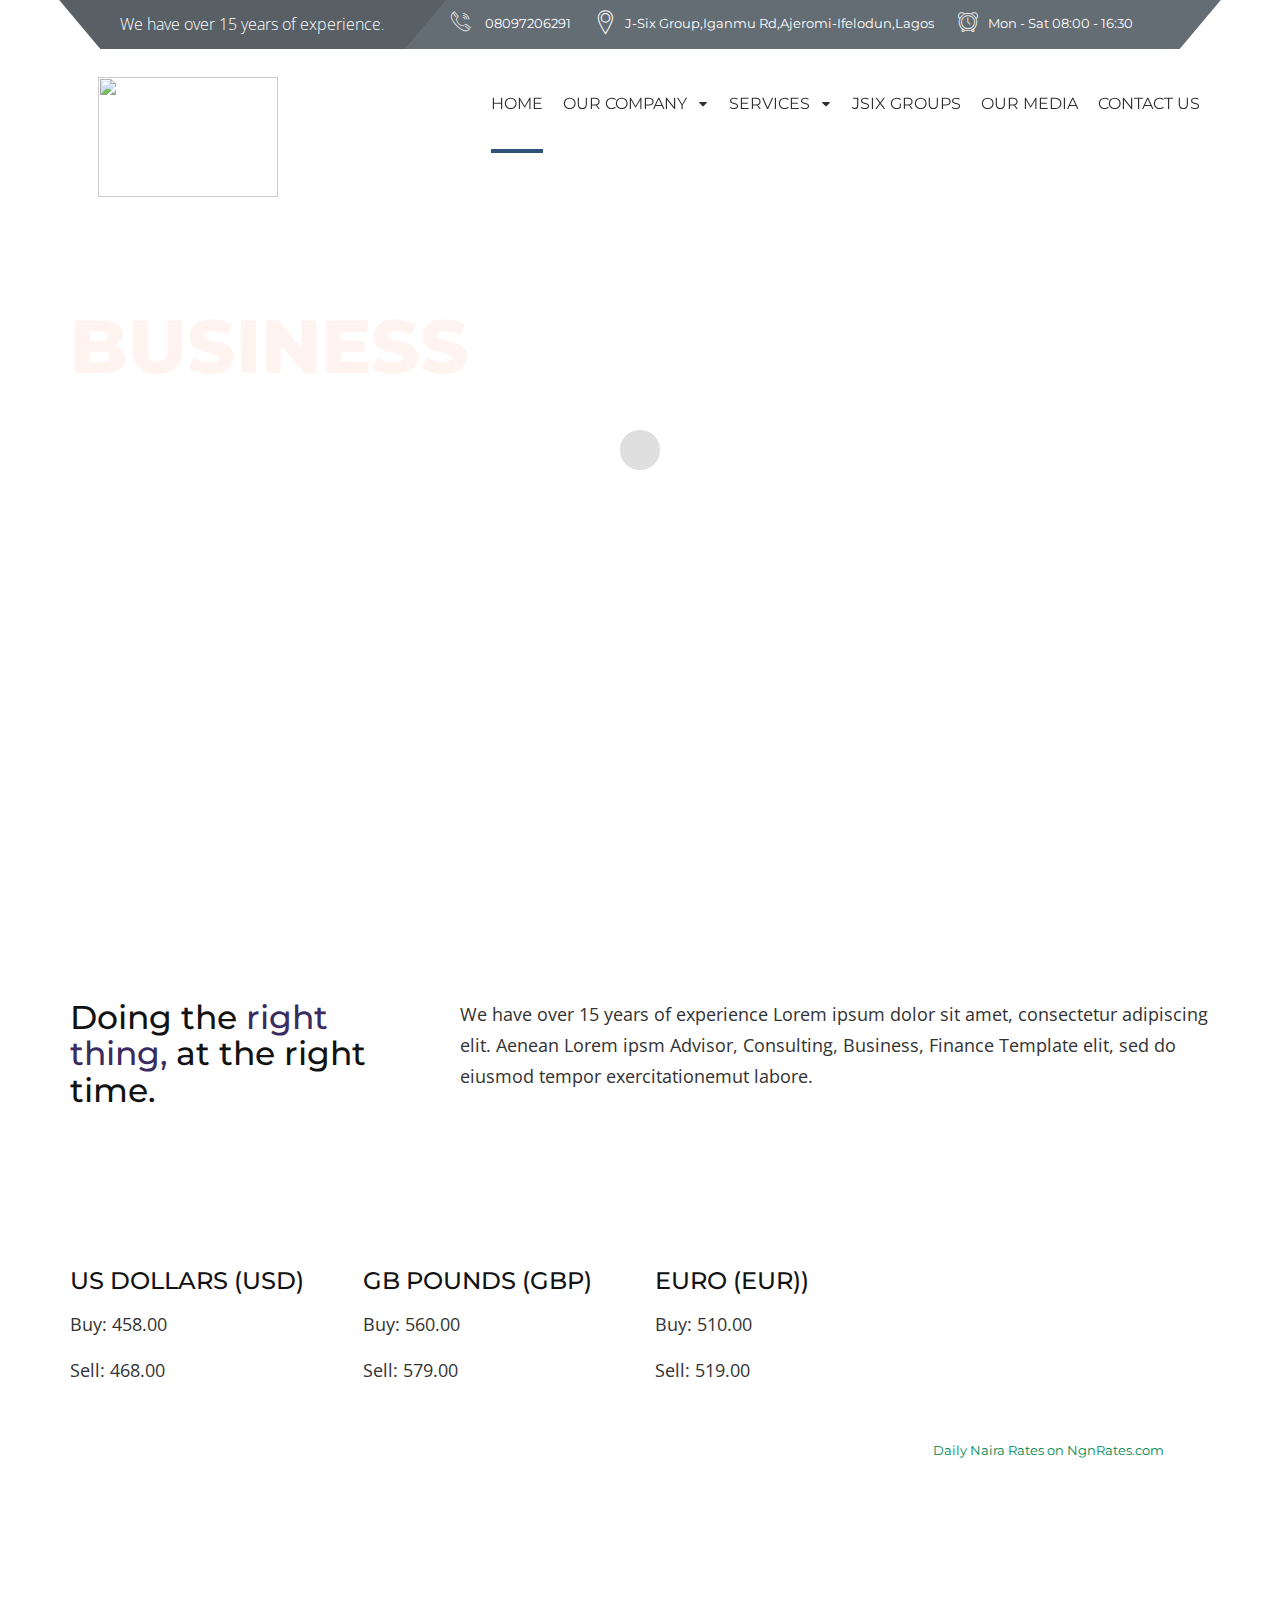
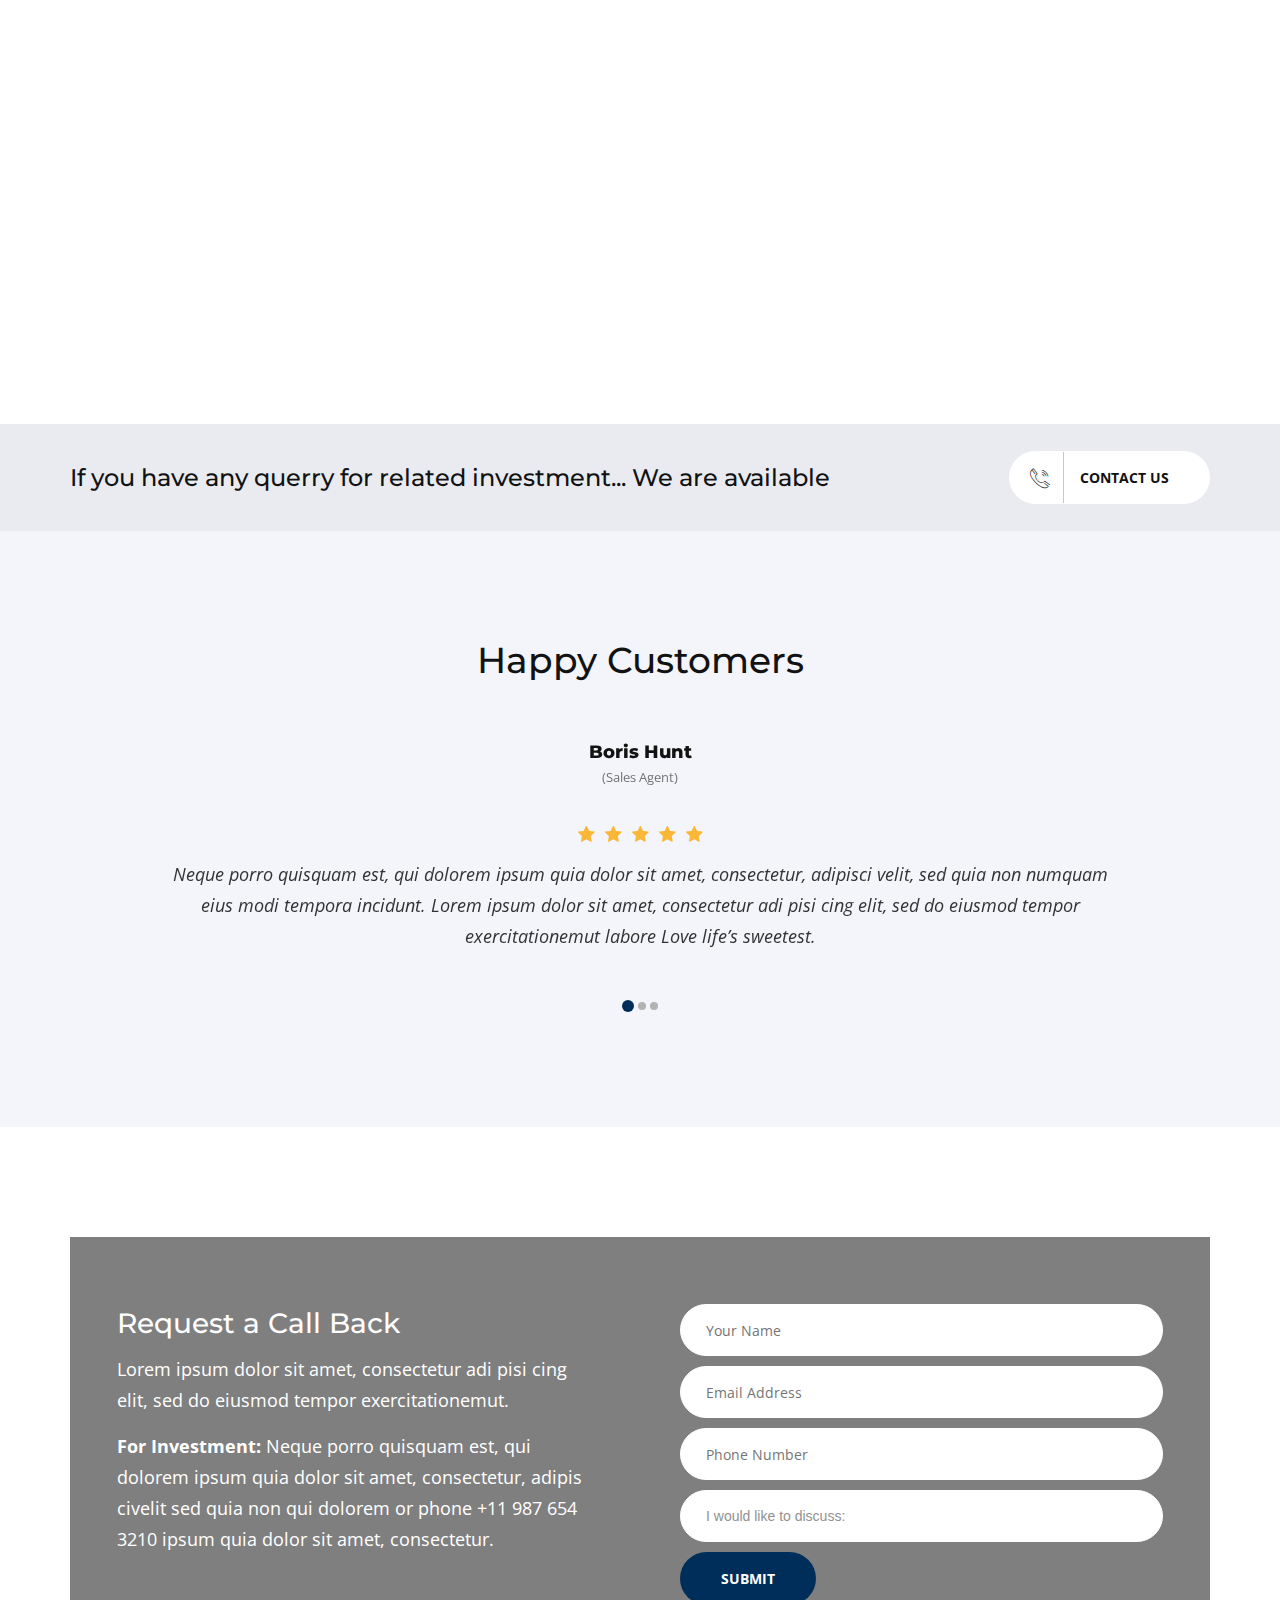
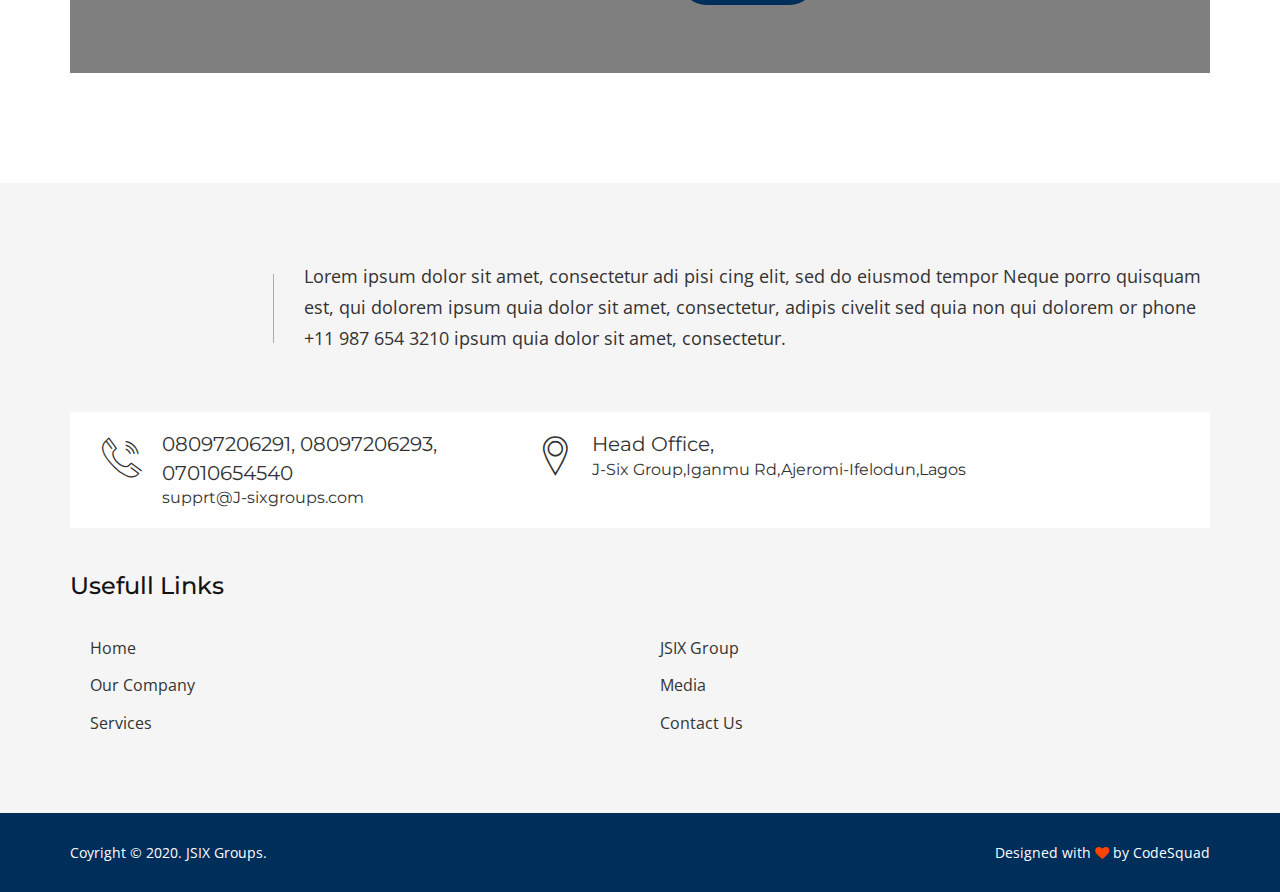
==== index3.html @ 505d0dd5 "Add files via upload" ====
<!DOCTYPE html>
<html lang="en" class="no-js">
  <head>

    <base href="" />

	<!-- Basic Page Needs
     ================================================== -->
	 <meta charset="utf-8">
	 <meta http-equiv="Content-Type" content="text/html; charset=utf-8">
     <title>Advisor</title>
     <meta name="description" content="">
     <meta name="keywords" content="">
     <meta name="author" content="">

	 
	 <!-- Mobile Specific Metas
     ================================================== -->
     <meta name="viewport" content="width=device-width, user-scalable=no, initial-scale=1.0, minimum-scale=1.0, maximum-scale=1.0">
     <meta name="format-detection" content="telephone=no">
	 
     
     <!-- Favicons
     ================================================== -->
     <link rel="icon" type="image/png" href="images/favicon.png">
     
	 
     <!-- Fonts
     ================================================== -->
     <link href='https://fonts.googleapis.com/css?family=Montserrat:400,700%7COpen+Sans:400,300,600,700' rel='stylesheet' type='text/css'>
     
    <!-- CSS
     ================================================== -->
	
	<!-- bootstrap -->
	<link rel="stylesheet" href="css/bootstrap.css">

	<!-- advisor -->
	<link rel="stylesheet" href="css/advisor.css">

	<!-- plugins -->
	<link rel="stylesheet" href="css/plugins.css">	

	<!-- advisor color -->
	<link rel="stylesheet" href="css/color-dark-blue.css">

	<!-- revolution slider -->
	<link rel="stylesheet" href="css/settings.css">
	
	<!-- responsive -->
	<link rel="stylesheet" href="css/responsive.css">

    
    
    <!-- HTML5 Shim and Respond.js IE8 support of HTML5 elements and media queries -->
    <!-- WARNING: Respond.js doesn't work if you view the page via file:// -->
    <!--[if lt IE 9]>
      <script src="https://oss.maxcdn.com/html5shiv/3.7.2/html5shiv.min.js"></script>
      <script src="https://oss.maxcdn.com/respond/1.4.2/respond.min.js"></script>
    <![endif]-->
	
	<!-- HEADER SCRIPTS
    
    ================================================== -->
	<script src="js/modernizr.js"></script>
	
	
</head>
    <body class="fixed-header">
	    	
			
			
			
			<!-- LOADER -->
			<div id="loader" class="loader">
				<div class="spinner">
				  <div class="double-bounce1"></div>
				  <div class="double-bounce2"></div>
				</div>
			</div>
			
			
			
			
            <!-- HERDER -->
            <header id="header">
            	
				<div class="container">
						
					<!-- TOP BAR -->
					<div class="top-bar clearfix">
						<p>We have over 15 years of experience.</p>
						<ul>
							<li><i class="icon-telephone114"></i> 08097206291</li>
							<li><i class="icon-icons74"></i> J-Six Group,Iganmu Rd,Ajeromi-Ifelodun,Lagos</li>
							<li><i class="icon-icons20"></i> Mon - Sat 08:00 - 16:30</li>
						</ul>
					</div>
					<!-- / TOP BAR -->
					
					<!-- HEADER INNER -->
					<div class="header clearfix">
						
						<a href="index.html" class="logo"><img src="images/mylogo.jpg" alt="" height="120" width="180"></a>
						
						<button type="button" class="navbar-toggle collapsed" data-toggle="collapse" data-target="#primary-nav" aria-expanded="false">
							<span class="sr-only">Toggle navigation</span>
							<span class="icon-bar"></span>
							<span class="icon-bar"></span>
							<span class="icon-bar"></span>
						</button>
						
						<!-- <div class="search-btn">
							<a href="javascript:void(0);" class="search-trigger"><i class="icon-icons185"></i></a>
						</div> -->
						
						<div class="search-container">
							<i class="fa fa-times header-search-close"></i>
							<div class="search-overlay"></div>
							<div class="search">
								<form>
									<label>Search:</label>
									<input type="text" placeholder="">
									<button><i class="fa fa-search"></i></button>
								</form>
							</div>
						</div>
						
						<nav class="main-nav navbar-collapse collapse" id="primary-nav">
							<ul class="nav nav-pills">
								<li class="active"><a href="#.">Home </a></li>
								<li class="dropdown"><a href="#.">Our Company <i class="fa fa-caret-down"></i></a>
									<ul class="dropdown-menu">
										<li><a href="services.html">Company Profile</a></li>
										<li><a href="management.html">Our Management</a></li>
										<li><a href="services.html">Board of Directors</a></li>
									</ul>
								</li>
								<li class="dropdown"><a href="#.">Services <i class="fa fa-caret-down"></i></a>
									<ul class="dropdown-menu">
										<li><a href="services.html">Financial Planning</a></li>
										<li><a href="services.html">Forex Brokerage</a></li>
										<li><a href="services.html">Rates Alert</a></li>
										<li><a href="services.html">Investment Trusts</a></li>
										<li class="dropdown-submenu"><a href="#.">Cash Delivery <!--<i class="fa fa-caret-right"></i>--></a>
											<!-- <ul class="dropdown-menu">
												<li><a href="services.html">Financial Planning</a></li>
												<li><a href="services.html">Bonds</a></li>
												<li><a href="services.html">Commodities</a></li>
											</ul> -->
										</li>
										<!-- <li><a href="services.html">Retirement</a></li> -->
										<li><a href="services.html">Trades</a></li>
									</ul>
								</li>
								<!-- <li><a href="cases.html">JSIX GROUPS</a></li> -->
								<li><a href="#.">JSIX GROUPS</a></li>
								<li><a href="shop.html">OUR MEDIA</a></li>
								<li class="dropdown"><a href="#.">Contact Us <!--<i class="fa fa-caret-down"></i>--></a>
									<!-- <ul class="dropdown-menu">
										<li><a href="contact-us.html">Contact Us One</a></li>
										<li><a href="contact-us2.html">Contact Us Two</a></li>
									</ul> -->
								</li>
							</ul>
						</nav>
						
					</div><!-- / HEADER INNER -->
					
                </div><!-- / CONTAINER -->
				
            </header><!-- / HERDER -->
            
            
            
            <!-- MAIN BANNER -->
            <section class="main-banner margin-0">
            
	            <div class="tp-banner-container arrows-round">
					<div class="tp-banner" >
                    <ul>
						
						
						<li data-transition="fade" data-slotamount="7" data-masterspeed="500" data-thumb="images/main-banner/3/1.jpg"  data-saveperformance="on"  data-title="">
                            
                            <!-- MAIN IMAGE -->
                            <img src="images/main-banner/3/6.jpg"  alt="" data-lazyload="images/main-banner/3/6.jpg" data-bgposition="center top" data-bgfit="cover" data-bgrepeat="no-repeat">
                    
                            
							<!-- LAYER NR. 1 -->
                            <div class="tp-caption banner-sub-heading color-white lft rs-parallaxlevel-0"
                                data-x="0"
                                data-y="315" 
                                data-customout="x:0;y:0;z:0;rotationX:0;rotationY:0;rotationZ:0;scaleX:0.75;scaleY:0.75;skewX:0;skewY:0;opacity:0;transformPerspective:600;transformOrigin:50% 50%;"
                                data-speed="700"
                                data-start="700"
                                data-easing="Power3.easeInOut"
                                data-elementdelay="0.1"
                                data-endelementdelay="0.1"
                                style="z-index: 2;">Thought Leadership
                            </div>
							
							<!-- LAYER NR. 2 -->
                            <div class="tp-caption banner-heading-2 color-white lft rs-parallaxlevel-0"
                                data-x="0"
                                data-y="345" 
                                data-customout="x:0;y:0;z:0;rotationX:0;rotationY:0;rotationZ:0;scaleX:0.75;scaleY:0.75;skewX:0;skewY:0;opacity:0;transformPerspective:600;transformOrigin:50% 50%;"
                                data-speed="700"
                                data-start="500"
                                data-easing="Power3.easeInOut"
                                data-elementdelay="0.1"
                                data-endelementdelay="0.1"
                                style="z-index: 2;">Grow your
                            </div>
							
							<!-- LAYER NR. 3 -->
                            <div class="tp-caption banner-heading-2 lft rs-parallaxlevel-0"
                                data-x="0"
                                data-y="415" 
                                data-customout="x:0;y:0;z:0;rotationX:0;rotationY:0;rotationZ:0;scaleX:0.75;scaleY:0.75;skewX:0;skewY:0;opacity:0;transformPerspective:600;transformOrigin:50% 50%;"
                                data-speed="700"
                                data-start="500"
                                data-easing="Power3.easeInOut"
                                data-elementdelay="0.1"
                                data-endelementdelay="0.1"
                                style="z-index: 2;"><span class="color-default">Business</span>
                            </div>
                    
                            <!-- LAYER NR. 4 -->
                            <div class="tp-caption lft banner-text color-white rs-parallaxlevel-0"
                                data-x="0"
                                data-y="520" 
                                data-customout="x:0;y:0;z:0;rotationX:0;rotationY:0;rotationZ:0;scaleX:0.75;scaleY:0.75;skewX:0;skewY:0;opacity:0;transformPerspective:600;transformOrigin:50% 50%;"
                                data-speed="700"
                                data-start="1000"
                                data-easing="Power3.easeInOut"
                                data-elementdelay="0.1"
                                data-endelementdelay="0.1"
                                style="z-index: 3;">Finding your next Financial Advisor is as easy as counting from one to five.
                            </div>
                    
                            <!-- LAYER NR. 5 -->
                            <div class="tp-caption banner-btn colored lft banner-btn rs-parallaxlevel-0"
                                data-x="0"
                                data-y="570" 
                                data-customout="x:0;y:0;z:0;rotationX:0;rotationY:0;rotationZ:0;scaleX:0.75;scaleY:0.75;skewX:0;skewY:0;opacity:0;transformPerspective:600;transformOrigin:50% 50%;"
                                data-speed="700"
                                data-start="1500"
                                data-easing="Power3.easeInOut"
                                data-elementdelay="0.1"
                                data-endelementdelay="0.1"
                                style="z-index: 4;"><a href="#.">read more</a>
                            </div>
							
							<!-- LAYER NR. 6 -->
                            <div class="tp-caption banner-btn lft banner-btn rs-parallaxlevel-0"
                                data-x="180"
                                data-y="570" 
                                data-customout="x:0;y:0;z:0;rotationX:0;rotationY:0;rotationZ:0;scaleX:0.75;scaleY:0.75;skewX:0;skewY:0;opacity:0;transformPerspective:600;transformOrigin:50% 50%;"
                                data-speed="700"
                                data-start="1500"
                                data-easing="Power3.easeInOut"
                                data-elementdelay="0.1"
                                data-endelementdelay="0.1"
                                style="z-index: 4;"><a href="#.">Contact Us</a>
                            </div>
                            
                        </li>
						
						
						
						<li data-transition="fade" data-slotamount="7" data-masterspeed="500" data-thumb="images/main-banner/3/2.jpg"  data-saveperformance="on"  data-title="">
                            
                            <!-- MAIN IMAGE -->
                            <img src="images/main-banner/3/11.jpg"  alt="" data-lazyload="images/main-banner/3/11.jpg" data-bgposition="center top" data-bgfit="cover" data-bgrepeat="no-repeat">
                    
                            
							<!-- LAYER NR. 1 -->
                            <div class="tp-caption banner-sub-heading color-white lft rs-parallaxlevel-0"
                                data-x="0"
                                data-y="315" 
                                data-customout="x:0;y:0;z:0;rotationX:0;rotationY:0;rotationZ:0;scaleX:0.75;scaleY:0.75;skewX:0;skewY:0;opacity:0;transformPerspective:600;transformOrigin:50% 50%;"
                                data-speed="700"
                                data-start="700"
                                data-easing="Power3.easeInOut"
                                data-elementdelay="0.1"
                                data-endelementdelay="0.1"
                                style="z-index: 2;">Great Experience
                            </div>
							
							<!-- LAYER NR. 2 -->
                            <div class="tp-caption banner-heading-2 color-white lft rs-parallaxlevel-0"
                                data-x="0"
                                data-y="345" 
                                data-customout="x:0;y:0;z:0;rotationX:0;rotationY:0;rotationZ:0;scaleX:0.75;scaleY:0.75;skewX:0;skewY:0;opacity:0;transformPerspective:600;transformOrigin:50% 50%;"
                                data-speed="700"
                                data-start="500"
                                data-easing="Power3.easeInOut"
                                data-elementdelay="0.1"
                                data-endelementdelay="0.1"
                                style="z-index: 2;">thought
                            </div>
							
							<!-- LAYER NR. 3 -->
                            <div class="tp-caption banner-heading-2 lft rs-parallaxlevel-0"
                                data-x="0"
                                data-y="415" 
                                data-customout="x:0;y:0;z:0;rotationX:0;rotationY:0;rotationZ:0;scaleX:0.75;scaleY:0.75;skewX:0;skewY:0;opacity:0;transformPerspective:600;transformOrigin:50% 50%;"
                                data-speed="700"
                                data-start="500"
                                data-easing="Power3.easeInOut"
                                data-elementdelay="0.1"
                                data-endelementdelay="0.1"
                                style="z-index: 2;"><span class="color-default">leadership</span>
                            </div>
                    
                            <!-- LAYER NR. 4 -->
                            <div class="tp-caption lft banner-text color-white rs-parallaxlevel-0"
                                data-x="0"
                                data-y="520" 
                                data-customout="x:0;y:0;z:0;rotationX:0;rotationY:0;rotationZ:0;scaleX:0.75;scaleY:0.75;skewX:0;skewY:0;opacity:0;transformPerspective:600;transformOrigin:50% 50%;"
                                data-speed="700"
                                data-start="1000"
                                data-easing="Power3.easeInOut"
                                data-elementdelay="0.1"
                                data-endelementdelay="0.1"
                                style="z-index: 3;">Finding your next Financial Advisor is as easy as counting from one to five.
                            </div>
                    
                            <!-- LAYER NR. 5 -->
                            <div class="tp-caption banner-btn colored lft banner-btn rs-parallaxlevel-0"
                                data-x="0"
                                data-y="570" 
                                data-customout="x:0;y:0;z:0;rotationX:0;rotationY:0;rotationZ:0;scaleX:0.75;scaleY:0.75;skewX:0;skewY:0;opacity:0;transformPerspective:600;transformOrigin:50% 50%;"
                                data-speed="700"
                                data-start="1500"
                                data-easing="Power3.easeInOut"
                                data-elementdelay="0.1"
                                data-endelementdelay="0.1"
                                style="z-index: 4;"><a href="#.">read more</a>
                            </div>
							
							<!-- LAYER NR. 6 -->
                            <div class="tp-caption banner-btn lft banner-btn rs-parallaxlevel-0"
                                data-x="180"
                                data-y="570" 
                                data-customout="x:0;y:0;z:0;rotationX:0;rotationY:0;rotationZ:0;scaleX:0.75;scaleY:0.75;skewX:0;skewY:0;opacity:0;transformPerspective:600;transformOrigin:50% 50%;"
                                data-speed="700"
                                data-start="1500"
                                data-easing="Power3.easeInOut"
                                data-elementdelay="0.1"
                                data-endelementdelay="0.1"
                                style="z-index: 4;"><a href="#.">Contact Us</a>
                            </div>
                            
                        </li>
						
						
						<li data-transition="fade" data-slotamount="7" data-masterspeed="500" data-thumb="images/main-banner/3/3.jpg"  data-saveperformance="on"  data-title="">
                            
                            <!-- MAIN IMAGE -->
                            <img src="images/main-banner/3/7.jpg"  alt="" data-lazyload="images/main-banner/3/7.jpg" data-bgposition="center top" data-bgfit="cover" data-bgrepeat="no-repeat">
                    
                            
							<!-- LAYER NR. 1 -->
                            <div class="tp-caption banner-sub-heading color-white lft rs-parallaxlevel-0"
                                data-x="right"
                                data-y="315" 
                                data-customout="x:0;y:0;z:0;rotationX:0;rotationY:0;rotationZ:0;scaleX:0.75;scaleY:0.75;skewX:0;skewY:0;opacity:0;transformPerspective:600;transformOrigin:50% 50%;"
                                data-speed="700"
                                data-start="700"
                                data-easing="Power3.easeInOut"
                                data-elementdelay="0.1"
                                data-endelementdelay="0.1"
                                style="z-index: 2;">Great Experience
                            </div>
							
							<!-- LAYER NR. 2 -->
                            <div class="tp-caption banner-heading-2 color-white lft rs-parallaxlevel-0"
                                data-x="right"
                                data-y="345" 
                                data-customout="x:0;y:0;z:0;rotationX:0;rotationY:0;rotationZ:0;scaleX:0.75;scaleY:0.75;skewX:0;skewY:0;opacity:0;transformPerspective:600;transformOrigin:50% 50%;"
                                data-speed="700"
                                data-start="500"
                                data-easing="Power3.easeInOut"
                                data-elementdelay="0.1"
                                data-endelementdelay="0.1"
                                style="z-index: 2;">thought
                            </div>
							
							<!-- LAYER NR. 3 -->
                            <div class="tp-caption banner-heading-2 lft rs-parallaxlevel-0"
                                data-x="right"
                                data-y="415" 
                                data-customout="x:0;y:0;z:0;rotationX:0;rotationY:0;rotationZ:0;scaleX:0.75;scaleY:0.75;skewX:0;skewY:0;opacity:0;transformPerspective:600;transformOrigin:50% 50%;"
                                data-speed="700"
                                data-start="500"
                                data-easing="Power3.easeInOut"
                                data-elementdelay="0.1"
                                data-endelementdelay="0.1"
                                style="z-index: 2;"><span class="color-default">leadership</span>
                            </div>
                    
                            <!-- LAYER NR. 4 -->
                            <div class="tp-caption lft banner-text color-white rs-parallaxlevel-0"
                                data-x="right"
                                data-y="520" 
                                data-customout="x:0;y:0;z:0;rotationX:0;rotationY:0;rotationZ:0;scaleX:0.75;scaleY:0.75;skewX:0;skewY:0;opacity:0;transformPerspective:600;transformOrigin:50% 50%;"
                                data-speed="700"
                                data-start="1000"
                                data-easing="Power3.easeInOut"
                                data-elementdelay="0.1"
                                data-endelementdelay="0.1"
                                style="z-index: 3;">Finding your next Financial Advisor is as easy as counting from one to five.
                            </div>
                    
                            <!-- LAYER NR. 5 -->
                            <div class="tp-caption banner-btn colored lft banner-btn rs-parallaxlevel-0"
                                data-x="790"
                                data-y="570" 
                                data-customout="x:0;y:0;z:0;rotationX:0;rotationY:0;rotationZ:0;scaleX:0.75;scaleY:0.75;skewX:0;skewY:0;opacity:0;transformPerspective:600;transformOrigin:50% 50%;"
                                data-speed="700"
                                data-start="1500"
                                data-easing="Power3.easeInOut"
                                data-elementdelay="0.1"
                                data-endelementdelay="0.1"
                                style="z-index: 4;"><a href="#.">read more</a>
                            </div>
							
							<!-- LAYER NR. 6 -->
                            <div class="tp-caption banner-btn lft banner-btn rs-parallaxlevel-0"
                                data-x="right"
                                data-y="570" 
                                data-customout="x:0;y:0;z:0;rotationX:0;rotationY:0;rotationZ:0;scaleX:0.75;scaleY:0.75;skewX:0;skewY:0;opacity:0;transformPerspective:600;transformOrigin:50% 50%;"
                                data-speed="700"
                                data-start="1500"
                                data-easing="Power3.easeInOut"
                                data-elementdelay="0.1"
                                data-endelementdelay="0.1"
                                style="z-index: 4;"><a href="#.">Contact Us</a>
                            </div>
                            
                        </li>
						
                        
                    </ul>
                </div>
            </div>
			
        </section><!-- / MAIN BANNER -->
            
			
			<section class="padding-bottom-0">
				<div class="container">
					<div class="row">
						<div class="col-md-4">
							<h2 class="doing-the-right-text">Doing the <span class="color-purple">right thing,</span> at the right time.</h2>
						</div>
						<div class="col-md-8">
							<p>We have over 15 years of experience Lorem ipsum dolor sit amet, consectetur adipiscing elit. Aenean Lorem ipsm Advisor, Consulting, Business, Finance Template elit, sed do eiusmod tempor exercitationemut labore.</p>
						</div>
					</div>
				</div>
			</section>
			
			
			
			<!-- OUR SERVICES -->
            <section>
				<div class="container">
					<div class="row">
						<div class="col-md-3">
							<div class="text-box">
								<div class="bordered-thumb"><img src="images/dollar.jpg" alt=""></div>
								<h4>US DOLLARS (USD)</h4>
								<p>Buy: 458.00</p>
								<p>Sell: 468.00</p>
								<!-- <a href="services.html" class="link-grey"><i class="fa fa-caret-right"></i> Learn More</a> -->
							</div>
						</div>
						<div class="col-md-3 animate fadeInUp" data-delay="100">
							<div class="text-box animate fadeInUp">
								<div class="bordered-thumb"><img src="images/gbp.png" alt=""></div>
								<h4>GB POUNDS (GBP)</h4>
								<p>Buy: 560.00</p>
								<p>Sell: 579.00</p>
								<!-- <a href="services.html" class="link-grey"><i class="fa fa-caret-right"></i> Learn More</a> -->
							</div>
						</div>
						<div class="col-md-3 animate fadeInUp" data-delay="200">
							<div class="text-box">
								<div class="bordered-thumb"><img src="images/euro.jpg" alt=""></div>
								<h4>EURO (EUR))</h4>
								<p>Buy: 510.00</p>
								<p>Sell: 519.00</p>
								<!-- <a href="services.html" class="link-grey"><i class="fa fa-caret-right"></i> Learn More</a> -->
							</div>
						</div>
						<div class="col-md-3">
							<div class="row">
								<div>
									<iframe  width="100%" height="100%" style="min-height:200px" scrolling="no" frameborder="0" allowtransparency="1" src="https://www.ngnrates.com/currency-converter/widget/bdc/USD/NGN?title=Naira%20Currency%20Converter&bg=ffffff&text=008751"></iframe><br/><a href="https://www.ngnrates.com" target="_blank" style="font-size:13px;color:#008751;float:left;" title="Daily Naira Exchange Rates on NgnRates.com">Daily Naira Rates on NgnRates.com</a>
								</div>
							</div>
						</div>
					</div>
				</div>
			</section><!-- / OUR SERVICES -->
			
			
			<!-- FUNFACTS -->
			<div class="funfacts two parallax">
				<div class="container">
					<div class="funfacts-inner">
						<h2>Helping Small Businesses</h2>
						<p>Lorem ipsum dolor sit amet, consectetur adi pisi cing elit, sed do eiusmod tempor exercitationemut labore.</p>
						<div class="row" id="counters">
							<div class="col-md-3 col-xs-6">
								<div class="counter">
								   <span class="quantity-counter1 highlight">0</span>
								   <h6 class="counter-details">Employees</h6>
								 </div>
							</div>
							<div class="col-md-3 col-xs-6">
								<div class="counter">
								   <span class="quantity-counter2 highlight">0</span>
								   <h6 class="counter-details">Location</h6>
								 </div>
							</div>
							<div class="col-md-3 col-xs-6">
								<div class="counter">
								   <span class="quantity-counter3 highlight">0</span>
								   <h6 class="counter-details">% Satisfaction</h6>
								 </div>
							</div>
							<div class="col-md-3 col-xs-6">
								<div class="counter">
								   <span class="quantity-counter4 highlight">0</span>
								   <h6 class="counter-details">Happy Customers</h6>
								 </div>
							</div>
						</div>
					</div>
				</div><!-- / CONTAINER -->
			</div><!-- / FUNFACTS -->
			
			
			
			<div class="contact-us-bar">
				<div class="container">
					<div class="row">
						<div class="col-md-9">
							<h4 class=" animate fadeInLeft">If you have any querry for related investment... We are available</h4>
						</div>
						<div class="col-md-3">
							<div class="text-right">
								<a href="contact-us.html" class="btn btn-white get-in-touch animate fadeInRight" data-text="Contact us"><i class="icon-telephone114"></i>Contact us</a>
							</div>
						</div>
					</div>
				</div>
			</div>
			
			
			<!-- TESTIMONIALS -->
            <section class="bg-blue">
				<div class="container">
					<div class="heading text-center animate bounceIn">
						<h2>Happy Customers</h2>
					</div>
					<div class="single-item-carousel owl-carousel">
						<div class="testimonial-2 animate fadeInUp" data-delay="100">
							<div class="testimonials-author">
								<img class="img-circle" src="images/review-author-img.png" alt="">
								<p>Boris Hunt<span>(Sales Agent)</span></p>
							</div>
							<div class="testimonial-content">
								<ul class="rating">
									<li><i class="fa fa-star"></i></li>
									<li><i class="fa fa-star"></i></li>
									<li><i class="fa fa-star"></i></li>
									<li><i class="fa fa-star"></i></li>
									<li><i class="fa fa-star"></i></li>
								</ul>
								<p>Neque porro quisquam est, qui dolorem ipsum quia dolor sit amet, consectetur, adipisci velit, sed quia non numquam eius modi tempora incidunt. Lorem ipsum dolor sit amet, consectetur adi pisi cing elit, sed do eiusmod tempor exercitationemut labore Love life’s sweetest.</p>
							</div>
						</div>
						<div class="testimonial-2 animate fadeInUp" data-delay="100">
							<div class="testimonials-author">
								<img class="img-circle" src="images/review-author-img.png" alt="">
								<p>Boris Hunt<span>(Sales Agent)</span></p>
							</div>
							<div class="testimonial-content">
								<ul class="rating">
									<li><i class="fa fa-star"></i></li>
									<li><i class="fa fa-star"></i></li>
									<li><i class="fa fa-star"></i></li>
									<li><i class="fa fa-star"></i></li>
									<li><i class="fa fa-star"></i></li>
								</ul>
								<p>Lorem ipsum dolor sit amet, consectetur adi pisi cing elit, sed do eiusmod tempor exercitationemut labore Love life’s sweetest. Neque porro quisquam est, qui dolorem ipsum quia dolor sit amet, consectetur, adipisci velit, sed quia non numquam eius modi tempora incidunt.</p>
							</div>
						</div>
						<div class="testimonial-2 animate fadeInUp" data-delay="100">
							<div class="testimonials-author">
								<img class="img-circle" src="images/review-author-img.png" alt="">
								<p>Boris Hunt<span>(Sales Agent)</span></p>
							</div>
							<div class="testimonial-content">
								<ul class="rating">
									<li><i class="fa fa-star"></i></li>
									<li><i class="fa fa-star"></i></li>
									<li><i class="fa fa-star"></i></li>
									<li><i class="fa fa-star"></i></li>
									<li><i class="fa fa-star"></i></li>
								</ul>
								<p>Sed do eiusmod tempor exercitationemut labore Love life’s sweetest lorem ipsum dolor sit amet, consectetur adi pisi cing elit. Neque porro quisquam est, qui dolorem ipsum quia dolor sit amet, consectetur, adipisci velit, sed quia non numquam eius modi tempora incidunt.</p>
							</div>
						</div>
					</div>
				</div>
				
			</section><!-- / BENIFITS -->
			
			
			
			<!-- REQUEST A CALLBACK -->
            <section class="callback-bg parallax">
				<div class="container">
					<div class="request-a-callback clearfix animate fadeInUp">
						<div class="request-a-callback-content">
							<h3>Request a Call Back</h3>
							<p>Lorem ipsum dolor sit amet, consectetur adi pisi cing elit, sed do eiusmod tempor exercitationemut.</p>
							<p><strong>For Investment:</strong> Neque porro quisquam est, qui dolorem ipsum quia dolor sit amet, consectetur, adipis civelit sed quia non qui dolorem or phone +11 987 654 3210 ipsum quia dolor sit amet, consectetur.</p>
						</div>
						<div class="request-a-callback-form">
							<form>
								<input type="text" placeholder="Your Name">
								<input type="text" placeholder="Email Address">
								<input type="text" placeholder="Phone Number">
								<div class="styled-select">
									<select>
										<option>I would like to discuss:</option>
										<option>Personal Finance</option>
										<option>Stock trading</option>
										<option>Retirement</option>
										<option>Other</option>
									</select>
								</div>
								<button data-text="submit" class="btn btn-primary">Submit</button>
							</form>
						</div>
					</div>
				</div>
			</section>
			<!-- / REQUEST A CALLBACK -->
			
      		
			<footer id="footer">
				<div class="container">
					<div class="footer-top clearfix">
						
						<div class="row">
							<div class="col-md-3 col-sm-3">
								<div class="footer-logo animate fadeInLeft"><a href="index.html"><img src="images/logo.jpg" alt=""></a></div>
							</div>
							<div class="col-md-9 col-sm-9">
								<p>Lorem ipsum dolor sit amet, consectetur adi pisi cing elit, sed do eiusmod tempor Neque porro quisquam est, qui dolorem ipsum quia dolor sit amet, consectetur, adipis civelit sed quia non qui dolorem or phone +11 987 654 3210 ipsum quia dolor sit amet, consectetur.</p>
							</div>
						</div>
					
						<div class="height-50"></div>
						
						<div class="footer">
							<div class="footer-address-widget clearfix">
								<ul>
									<li><i class="icon-telephone114"></i>08097206291, 08097206293, 07010654540<a href="mailto:support@advisor.com">supprt@J-sixgroups.com</a></li>
									<li><i class="icon-icons74"></i>Head Office,<span>J-Six Group,Iganmu Rd,Ajeromi-Ifelodun,Lagos</span></li>
								</ul>
							</div>
							<div class="row">
								<div class="col-md-12">
									<div class="usefull-links-widget clearfix">
										<h4>Usefull Links</h4>
										<ul>
											<li><a href="index.html">Home</a></li>
											<li><a href="about-us.html">Our Company</a></li>
											<li><a href="services.html">Services</a></li>
										</ul>
										<ul>
											<li><a href="services.html">JSIX Group</a></li>
											<li><a href="services.html">Media</a></li>
											<li><a href="services.html">Contact Us</a></li>
										</ul>
									</div>
								</div>
								<!-- <div class="col-md-6">
									<div class="twitter-widget clearfix">
										<h4>Twitter Feeds</h4>
										<div class="tweet">
											<i class="icon-twitter-1"></i>
											<p><a href="#">@Rotography</a> Please kindly use our Support Forum: <a href="#.">pixelatic.co.uk.</a>
											<span>about a month ago</span>
											</p>
										</div>
										<div class="tweet">
											<i class="icon-twitter-1"></i>
											<p><a href="#">@Rotography</a> Please kindly use our Support Forum: <a href="#.">pixelatic.co.uk.</a>
											<span>about a month ago</span>
											</p>
										</div>
									</div>
								</div> -->
							</div>
						</div>
					</div>
				</div>
				
				<div class="footer-bottom">
					<div class="container">
						<div class="row">
							<div class="col-md-6 col-sm-6"><p>Coyright © 2020. JSIX Groups.</p></div>
							<div class="col-md-6 col-sm-6"><p class="text-right">Designed with <i class="fa fa-heart" style="color: #ff4500;"></i> by<a href="https://www.codesquad.co"> CodeSquad</a></p></div>
						</div>
					</div>
				</div>
				
			</footer>
			
			
			
            
		<!-- FOOTER SCRIPTS
		================================================== -->
		<script src="js/jquery-2.2.0.js"></script>
		<script src="js/smooth-scroll.js"></script>
		<script src="js/bootstrap.min.js"></script>
		<script src="js/counter.js"></script>
		<script src="js/common.js"></script>
		<script src="js/jquery.themepunch.plugins.min.js"></script>
		<script src="js/jquery.themepunch.revolution.min.js"></script>
		<script src="js/scripts.js"></script>
		
		<script>
			
			jQuery(document).ready(function() {
			
				/* ------------------------------------------------------------------------ 
				   REVOLUTION SLIDER
				------------------------------------------------------------------------ */
				var revapi;
				revapi = jQuery('.tp-banner').revolution(
				{
					delay:9000,
					startwidth:1140,
					startheight:889,
					hideThumbs:200,
					fullWidth:"on",
					forceFullWidth:"on"
				});
			
			});
			
		</script>
		
    </body>
</html>
---- css/advisor.css ----
@charset "utf-8";
/* CSS Document */

/*------------------------------------------------------------------
[Theme Base Stylesheet]

Project:		Advisor
Version:		2.0
Last change:	Initial RELEASED 
Primary use:	Agency Theme

-------------------------------------------------------------------*/

@import "font-awesome.min.css";
@import "icons.css";



/*------------------------------------------------------------------

[Table of contents]

1. COMMON CLASSES
2. HEADER 
2. ALL SECTIONS
3. BLOG
4. EXTERNAL PLUGINS
5. FOOTER

NOTE: Every section is commented before starting.

-------------------------------------------------------------------*/




/*------------------------------------------------------------------

[Typography]

Html 		:		font-family : sans-serif; 	
Body 		:		font-family: "Montserrat",sans-serif;
Paragraph	:		font-family: "Open Sans",sans-serif; 
Input, 
textarea	:		font-family: "Open Sans",sans-serif;


# [Headings]

h1,
.h1 	font-size: 48px

h2,
.h2     font-size: 36px

h3,
.h3     font-size: 28px

h4,
.h4     font-size: 24px

h5,
.h5     font-size: 20px

h6,
.h6     font-size: 18px

h4 small,
.h4 small,
h5 small,
.h5 small,
h6 small,
.h6 small,
h4 .small,
.h4 .small,
h5 .small,
.h5 .small,
h6 .small,
.h6 .small   
		
		font-size: 75%

-------------------------------------------------------------------*/





/* ----------------------------------------------------------------
    common classes
-----------------------------------------------------------------*/

*				{ margin:0; padding:0; border:0; outline:0; text-decoration:none;}
.clr, .clear	{clear:both;}
li.clr			{clear:both; float:none !important; width:auto !important; height:auto !important; border:0 !important; background:none !important; padding:0 !important; margin:0 !important;}
.no-bg-img 		{background-image: none!important;}
.no-bg 			{background: none!important;}
.inline 			{display: inline-block!important;}
.relative 		{position: relative !important;}
.absolute 		{position: absolute !important;}
.static 			{position: static !important;}
.display-none	{display:none;}
.bg-blue		{ background:#f3f5fa;}
.bg-white		{ background:#fff !important;}
.advisor-overlay{ position:absolute; left:0; right:0; top:0; bottom:0;}
.heading h1,
.heading h2		{ margin-bottom:10px}
.img-shadow{-webkit-box-shadow: -10px 10px 0px 0px rgba(226,228,233,1);-moz-box-shadow: -10px 10px 0px 0px rgba(226,228,233,1);box-shadow: -10px 10px 0px 0px rgba(226,228,233,1);}
img{ max-width:100%;}
.list-bullets li	{ list-style:none; position:relative; padding:5px 0 5px 17px;font-family: "Open Sans",sans-serif;}
.list-bullets li:before{ position:absolute; left:0; top:15px; width:6px; height:6px; border-radius:100%; content:"";}
.list-bullets li strong{ font-weight:600;}
.list-bullets.two li{ padding:9px 0 6px 17px;}
.list-bullets.two li:before{ top:20px;}
.color-white{ color:#fff !important;}
.animate-it{opacity:0;}
.animate-it.animated{opacity:1;}
h1 a, h2 a, h3 a, h4 a, h5 a, h6 a{ color:#121212;}
.link-grey{ color:#929292; font-size:15px;}
.link-grey:hover{ color:#000;}
.link-grey i{ margin-right:4px;}
.color-purple{ color:#3a2c5f !important;}

.height-5 			{height: 5px;}
.height-10 			{height: 10px;}
.height-20 			{height: 20px;}
.height-30 			{height: 30px;}
.height-40 			{height: 40px;}
.height-50 			{height: 50px;}
.height-60 			{height: 50px;}
.height-70 			{height: 50px;}
.height-80 			{height: 50px;}
.height-90 			{height: 50px;}
.height-100 			{height: 50px;}



/* ----------------------------------------------------------------
    margins
-----------------------------------------------------------------*/

.margin-0 			{margin: 0 !important;}
.margin-top-5 		{margin-top: 5px;}
.margin-top-10 		{margin-top: 10px;}
.margin-top-20 		{margin-top: 20px;}
.margin-top-30 		{margin-top: 30px;}
.margin-top-40 		{margin-top: 40px;}
.margin-top-50 		{margin-top: 50px;}
.margin-top-60 		{margin-top: 60px;}
.margin-top-70 		{margin-top: 70px;}
.margin-top-80 		{margin-top: 80px;}
.margin-top-90 		{margin-top: 90px;}
.margin-top-100 		{margin-top: 100px;}
.margin-right-5 		{margin-right: 5px;}
.margin-right-10 	{margin-right: 10px;}
.margin-right-20 	{margin-right: 20px;}
.margin-right-30 	{margin-right: 30px;}
.margin-right-40 	{margin-right: 40px;}
.margin-right-50 	{margin-right: 50px;}
.margin-right-60 	{margin-right: 60px;}
.margin-right-70 	{margin-right: 70px;}
.margin-right-80 	{margin-right: 80px;}
.margin-right-90 	{margin-right: 90px;}
.margin-right-100 	{margin-right: 100px;}
.margin-bottom-5 	{margin-bottom: 5px;}
.margin-bottom-10 	{margin-bottom: 10px;}
.margin-bottom-20 	{margin-bottom: 20px;}
.margin-bottom-30 	{margin-bottom: 30px;}
.margin-bottom-40 	{margin-bottom: 40px;}
.margin-bottom-50 	{margin-bottom: 50px;}
.margin-bottom-60 	{margin-bottom: 60px;}
.margin-bottom-70 	{margin-bottom: 70px;}
.margin-bottom-80 	{margin-bottom: 80px;}
.margin-bottom-90 	{margin-bottom: 90px;}
.margin-bottom-100 	{margin-bottom: 100px;}
.margin-left-5 		{margin-left: 5px;}
.margin-left-10 		{margin-left: 10px;}
.margin-left-20 		{margin-left: 20px;}
.margin-left-30 		{margin-left: 30px;}
.margin-left-40 		{margin-left: 40px;}
.margin-left-50 		{margin-left: 50px;}
.margin-left-60 		{margin-left: 60px;}
.margin-left-70 		{margin-left: 70px;}
.margin-left-80 		{margin-left: 80px;}
.margin-left-90 		{margin-left: 90px;}
.margin-left-100 	{margin-left: 100px;}



/* ----------------------------------------------------------------
    Paddings
-----------------------------------------------------------------*/

.padding-0 				{padding: 0 !important;}
.padding-top-5 			{padding-top: 5px;}
.padding-top-10 			{padding-top: 10px;}
.padding-top-20 			{padding-top: 20px;}
.padding-top-30 			{padding-top: 30px;}
.padding-top-40 			{padding-top: 40px;}
.padding-top-50 			{padding-top: 50px;}
.padding-top-60 			{padding-top: 60px;}
.padding-top-70 			{padding-top: 70px;}
.padding-top-80 			{padding-top: 80px;}
.padding-top-90 			{padding-top: 90px;}
.padding-top-100 		{padding-top: 100px;}
.padding-right-5 		{padding-right: 5px;}
.padding-right-10 		{padding-right: 10px;}
.padding-right-20 		{padding-right: 20px;}
.padding-right-30 		{padding-right: 30px;}
.padding-right-40 		{padding-right: 40px;}
.padding-right-50 		{padding-right: 50px;}
.padding-right-60 		{padding-right: 60px;}
.padding-right-70 		{padding-right: 70px;}
.padding-right-80 		{padding-right: 80px;}
.padding-right-90 		{padding-right: 90px;}
.padding-right-100 		{padding-right: 100px;}
.padding-bottom-0 		{padding-bottom: 0;}
.padding-bottom-5 		{padding-bottom: 5px;}
.padding-bottom-10 		{padding-bottom: 10px;}
.padding-bottom-20 		{padding-bottom: 20px;}
.padding-bottom-30 		{padding-bottom: 30px;}
.padding-bottom-40 		{padding-bottom: 40px;}
.padding-bottom-50 		{padding-bottom: 50px;}
.padding-bottom-60 		{padding-bottom: 60px;}
.padding-bottom-70 		{padding-bottom: 70px;}
.padding-bottom-80 		{padding-bottom: 80px;}
.padding-bottom-90 		{padding-bottom: 90px;}
.padding-bottom-100 		{padding-bottom: 100px;}
.padding-left-5 			{padding-left: 5px;}
.padding-left-10 		{padding-left: 10px;}
.padding-left-20 		{padding-left: 20px;}
.padding-left-30 		{padding-left: 30px;}
.padding-left-40 		{padding-left: 40px;}
.padding-left-50 		{padding-left: 50px;}
.padding-left-60 		{padding-left: 60px;}
.padding-left-70 		{padding-left: 70px;}
.padding-left-80 		{padding-left: 80px;}
.padding-left-90 		{padding-left: 90px;}
.padding-left-100 		{padding-left: 100px;}

.pagging				{text-align: center;}
.pagging li				{ display:inline-block;}
.pagging li a				{ background: #f2f2f2; display: block; font-size: 11px; height: 24px; line-height: 25px;  text-align: center; width: 24px;}
.pagging li a:hover		{ background: #7f7f7f; color:#fff;}

.loader{ position:fixed; left:0; right:0; top:0; bottom:0; background:url(../images/loader.gif) no-repeat center center #fff; z-index:50000;}
.spinner { height: 40px; left: 50%;margin: -20px 0 0 -20px;position: absolute; top: 50%;width: 40px;}
.double-bounce1, .double-bounce2 { width: 100%; height: 100%; border-radius: 50%; background-color: #333; opacity: 0.6; position: absolute; top: 0; left: 0; -webkit-animation: sk-bounce 2.0s infinite ease-in-out;  animation: sk-bounce 2.0s infinite ease-in-out;}
.double-bounce2 { -webkit-animation-delay: -1.0s; animation-delay: -1.0s;}
@-webkit-keyframes sk-bounce { 0%, 100% { -webkit-transform: scale(0.0) } 50% { -webkit-transform: scale(1.0) }}
@keyframes sk-bounce { 0%, 100% {    transform: scale(0.0);   -webkit-transform: scale(0.0); } 50% {    transform: scale(1.0);   -webkit-transform: scale(1.0); }}


.social li				{ display:inline-block; margin:0 2px;}
.social li a i				{ display:block; width:43px; height:43px; border:1px solid #848484; background:#fff; text-align:center; border-radius:100%; color:#535353;line-height: 42px;}
.social li a:hover i		{ color:#fff;}
.social li a.facebook:hover i{ background:#3C599B !important; border-color:#3C599B !important;}
.social li a.twitter:hover i{ background:#29AAE3 !important; border-color:#29AAE3 !important;}
.social li a.google-plus:hover i{ background:#DB493A !important; border-color:#DB493A !important;}
.social li a.linkedin:hover i{ background:#5694C7 !important; border-color:#5694C7 !important;}
.social-text li			{ display:inline-block; position:relative;padding: 0 9px;}
.social-text li:before	{ content:"/";font-size: 12px;margin: 0 10px 0 -10px;}
.social-text li:first-child{ padding-left:0; margin-left:0;}
.social-text li:first-child:before{ content:"";}
.social-text li a			{ text-transform:uppercase; font-size:14px; color:#000000; text-transform:upercase;font-family: "Open Sans",sans-serif; font-weight:800;}
.social-text li a.facebook:hover{ color:#3C599B}
.social-text li a.twitter:hover{ color:#29AAE3}
.social-text li a.youtube:hover{ color:#F92D22}
.social-icons li 			{float: left;list-style: none;}
.social-icons li a 		{font-size: 16px;height: 32px;overflow: hidden;text-align: center;width: 32px;}


p#error { color: #FFFFFF; background-color: #EFC4C7; padding: 6px 18px; font-size: 16px; border: solid 1px #D48186; margin: 0 0 14px 0;}
p#success { text-align: center; color: #000; font-size: 24px; margin: 25px 0 0 0;}
p#subscribe_success { color: #000; text-align: center; margin: 65px 0 0 0;}
input.error{ border: solid 1px #FF7676 !important;}



/*------------------------------------------------------------------

HEADER

-------------------------------------------------------------------*/

#header{ right: 0;top: 0;z-index: 300;left: 0;}
#header .top-bar{ background:#323946; color:#fff; margin:0 30px; padding:0 20px; position:relative; height:49px;}
#header .top-bar:before{ position:absolute; left:-30px; top:-33px; width:35px; height:79px; content:""; background:#404856;-ms-transform: rotate(-40deg);-webkit-transform: rotate(-40deg);transform: rotate(-40deg);}
#header .top-bar:after{ position:absolute; right:-30px; top:-33px; width:35px; height:79px; content:""; background:#323946;-ms-transform: rotate(40deg);-webkit-transform: rotate(40deg);transform: rotate(40deg);}
#header .top-bar p:after{ position:absolute; right:-30px; top:-33px; width:35px; height:79px; content:""; background:#404856;-ms-transform: rotate(40deg);-webkit-transform: rotate(40deg);transform: rotate(40deg);}
#header .top-bar p{ float:left; background:#404856; font-size:16px; padding:9px 20px; margin:0 0 0 -20px; font-weight:300; position:relative;}
#header .top-bar ul{ float:right;}
#header .top-bar ul li{ float:left; list-style:none; font-size:13px; margin:14px 27px 13px; position:relative;}
#header .top-bar ul li i{ font-size:20px; position:absolute; left:-34px; top:-3px;}
#header .top-bar ul li i.icon-icons74{ font-size:27px;top: -5px;}
#header .top-bar ul li i.icon-icons20{ font-size:27px;top: -5px;}
#header .top-bar-simple{ background:#020101; padding:0 20px; position:relative;}
#header .top-bar-simple p{ float:left;font-size:16px; padding:9px 20px; margin:0 0 0 -20px; font-weight:400; position:relative;}
#header .top-bar-simple ul{ float:right;}
#header .top-bar-simple ul li{ float:left; list-style:none; font-size:14px;}
#header .top-bar-simple ul li i{ font-size:20px;}
#header .top-bar-simple ul.social li a i{ background:none; border:0; line-height:50px; height:49px;border-radius:0;}
#header.header-two{ position:relative;}
#header.header-two .header{ height:auto;}
@media (min-width: 767px) {
#header.header-two .main-nav{ float:none; width:100%; background:#323946; text-align:center;margin-bottom: -40px;}
#header.header-two .main-nav li{ float:none; display:inline-block;margin: 0 10px;}
#header.header-two .main-nav li a{ color:#fff; padding:10px 10px 13px; line-height:50px; border-bottom:0; border-top:4px solid transparent;}
}
#header.header-two .header-contact-widget { float:right;}
#header.header-two .header-contact-widget li{ float:left; list-style:none;padding: 29px 30px 0 0;}
#header.header-two .header-contact-widget li i{ float:left;font-size: 24px; margin: 9px 0 0 -10px;}
#header.header-two .header-contact-widget li i.icon-telephone114{ margin-top:13px;}
#header.header-two .header-contact-widget li i.icon-icons74{ font-size:32px;}
#header.header-two .header-contact-widget li i.icon-icons20{ font-size:32px;}
#header.header-two .header-contact-widget li p span, #header.header-two .header-contact-widget li p a{ display:block; color:#000;}
#header.header-two .header-contact-widget li p{ padding:0 0 0 30px; font-weight:600;line-height: normal;}
#header.header-two .header-contact-widget li p span, #header.header-two .header-contact-widget li p a{ font-size:14px; font-weight:400;}
#header.header-two .search-btn{ margin-right:0;}

#header.header-three{ background:rgba(255,255,255,0.90); border-bottom:1px solid #d3dadd;}
#header.header-three .main-nav {float: left; padding: 0 0 0 30px;}
#header.header-three .main-nav li a:hover, #header.header-three .main-nav li.active a{ border-color:transparent;}

#header .search-container{ position:fixed; left:0; right:0; top:0; bottom:0; background:rgba(255, 255, 255, .97); z-index:500; display:none;}
#header .search-container .search-overlay{position:fixed; left:0; right:0; top:0; bottom:0;}
#header .search-container label{ font-size:48px; float:left;line-height: 56px;}
#header .search-container .header-search-close{ position:absolute; right:50px; top:50px; font-size:30px; cursor:pointer; z-index:500;}
#header .search-container .search{ background:none; padding:0; width:500px; height:70px; margin:-35px 0 0 -250px; position:absolute; left:50%; top:50%;}
#header .search-container .search input[type="text"]{ background:none; font-size:30px; color:#333; height:70px; padding:0 40px 0 0; border-bottom:5px solid #e1e1e1;width: 63%;}
#header .search-container .search button{ position:absolute; right:0; top:12px; font-size:30px; background:none;}
#header .search-container .search button:hover{ color:#333;}
#header .header, #header .header .logo, #header .search-btn{ -webkit-transition: all 0.4s ease 0s;-moz-transition: all 0.4s ease 0s;-ms-transition: all 0.4s ease 0s;-o-transition: all 0.4s ease 0s;transition: all 0.4s ease 0s;}
#header .main-nav{ float:right; padding:0;}
@media (min-width: 767px) {
#header .main-nav li{ margin:0 10px;}
#header .main-nav li a{display: block; font-size: 16px; padding: 15px 0 6px; position: relative; text-transform: uppercase;line-height: 79px; color:#000; border-bottom:4px solid transparent;-webkit-transition: all 0.4s ease 0s;-moz-transition: all 0.4s ease 0s;-ms-transition: all 0.4s ease 0s;-o-transition: all 0.4s ease 0s;transition: all 0.4s ease 0s;}
#header .main-nav li a:hover{ background:none;}
#header .main-nav li a i{font-size: 14px; margin-left: 5px; text-align: center; width: 13px;}
#header .main-nav li.dropdown ul.dropdown-menu{ display:none; padding:0; margin:0; min-width:250px; border:0; border-radius:0;}
#header .main-nav li.dropdown:hover ul.dropdown-menu{ display:block;}
#header .main-nav li.dropdown ul.dropdown-menu li{ margin:0; display:block;}
#header .main-nav li.dropdown ul.dropdown-menu li a{ line-height:normal; color:#000; padding:14px 33px; font-size:15px;font-family: "Open Sans",sans-serif; font-weight:400; text-transform:none;border-bottom: 1px solid #eee;-webkit-transition: all 0.4s ease 0s;-moz-transition: height 0.4s all 0s;-ms-transition: all 0.4s ease 0s;-o-transition: all 0.4s ease 0s;transition: all 0.4s ease 0s; border-top:0;}
#header .main-nav li.dropdown ul.dropdown-menu li a:hover, #header .main-nav li.dropdown ul.dropdown-menu li.active a{ color:#fff; background:#002e5a;}
#header .main-nav li.dropdown ul.dropdown-menu li a i{ margin-top: -6px;position: absolute; right: 10px; top: 50%; color:#323946;}
#header .main-nav li.dropdown ul.dropdown-menu li a:hover i{ color:#fff;}
#header .main-nav li.dropdown ul.dropdown-menu li.dropdown-submenu{ position:relative;}
#header .main-nav li.dropdown ul.dropdown-menu li.dropdown-submenu .dropdown-menu{ left:100%; top:0; background:none; display:none;}
#header .main-nav li.dropdown ul.dropdown-menu li.dropdown-submenu:hover .dropdown-menu{ display:block;}
#header .main-nav li.dropdown ul.dropdown-menu li.dropdown-submenu .dropdown-menu li{ margin-left:1px; background-color:#fff;}
#header .main-nav li.dropdown ul.dropdown-menu li.dropdown-submenu.go-left .dropdown-menu{ right:100%; left:auto;}
}
#header .logo{ float:left; margin:28px;}
#header .search-btn{ float:right; width:55px; margin:27px 20px 0 10px; border-left:1px solid #a1a1a2; height:50px; text-align:center;}
#header .search-btn a{ display:block; padding:9px 10px 10px; color:#636363; font-size:28px;}
#header.header-two .logo{ margin-left:0;}

.header-links{ float:right; margin-top: 30px;}
.header-links li{ float:left; margin-left:27px; list-style:none;}
.header-links li.header-number{ margin-left:0;}
.header-links li.header-number a, .header-links li.header-time a{ color:#2a2a2a; font-size:17px; display:block; line-height: 42px;}
.header-links li i{ float:left; width:44px; height:44px; border-radius:100%; border:1px solid #b7b7b7; margin-right:10px; text-align:center; color:#666666;font-size: 22px;line-height: 40px;}
.header-links li .btn-quote{ position:relative; top:-8px; background:#3a2c5f;}
.header-links li .btn-quote:hover{ background:#2a1e4a;}


@media (min-width: 992px){
.fixed-header #header{ position:absolute;}
.fixed-header.two  #header{ position:relative;}
.fixed-header.smallHeader #header .logo{ margin:10px 0 0 28px;}
.fixed-header.smallHeader #header{ position:fixed; top:-150px; z-index:-1;}
.fixed-header.smallHeader.active #header{ z-index:1000;background:rgba(255,255,255,0.90);}
.fixed-header.smallHeader #header .main-nav li a{ line-height:40px;}
.fixed-header.smallHeader #header .search-btn{ margin-top:8px;}
.fixed-header.smallHeader.active #header{ top:-50px;-webkit-transition: top 0.4s ease 0s;-moz-transition: top 0.4s ease 0s;-ms-transition: top 0.4s ease 0s;-o-transition: top 0.4s ease 0s;transition: top 0.4s ease 0s;}
.fixed-header.smallHeader #header.header-two{ top:-220px; z-index:-1;}
.fixed-header.smallHeader.active #header.header-two{ top:-153px; z-index:10000; background:#323946;}
.fixed-header.smallHeader #header.header-two .logo{ margin:28px 28px 28px 0;}
.fixed-header.smallHeader.two .main-banner{ margin-top:189px;}
.fixed-header.smallHeader #header.header-two .search-btn{ margin-top:27px;}
.fixed-header.smallHeader #header.header-two .main-nav{ margin-bottom:0;}
.fixed-header .main-banner, .fixed-header .subpage-header, .fixed-header .cd-hero{ margin-top:153px;}
.fixed-header.two .subpage-header, .fixed-header.two .cd-hero{ margin-top:0;}
.fixed-header.two.smallHeader .subpage-header{ margin-top:189px;}
.fixed-header.two .main-banner{ margin-top:0;}
.header-transparent.fixed-header .cd-hero{ margin-top:0;}
.header-transparent #header{ background:rgba(255,255,255,0.90);position: absolute;}
.fixed-header.smallHeader.active #header.header-three{ top:-5px;}
}


/*------------------------------------------------------------------

ALL SECTIONS

-------------------------------------------------------------------*/

.main-banner { padding:0;}
.video-widget{ position:relative;}
.video-widget img{ width:100%;}
.video-widget a{ position: absolute; left:50%; top:50%; margin:-36px 0 0 -36px; background:#404856; width:72px; height:72px; border:3px solid #fff; color:#fff; border-radius:100%; text-align:center;font-size: 23px;line-height: 65px;}
.video-widget a:hover{ color:#abb6c7;}
.owl-item .image-and-text-box{ padding:0 25px;}
.image-and-text-box .bordered-thumb{ margin:0 35px 35px; position:relative;}
.image-and-text-box .bordered-thumb:before{ position:absolute; left:5px; right:5px; top:5px; bottom:5px; border:1px solid #fff; content:"";}
.image-and-text-box .bordered-thumb img{ width:100%;}
.image-and-text-box p{ margin-bottom:30px;}
.funfacts{ background:url(../images/funfact-bg.jpg) no-repeat center 0; height:397px; position:relative; margin-bottom:-117px; z-index:100;}
.funfacts h2{ margin-bottom:0;}
.funfacts .funfacts-inner{ padding:75px 40px 0; position:relative;}
.funfacts .advisor-overlay{ background:rgba(255,255,255,0.85);}
.funfacts .counter{ position:relative;}
.funfacts .counter:after{ content:""; position:absolute; right: -34px;top: 23px; width:24px; height:72px; background:url(../images/slash.png) no-repeat 0 0;}
.funfacts .counter span{ font-size:75px; font-weight:600;line-height: normal;}
.funfacts .counter-details{ color:#131313; font-size:16px;}
.funfacts .col-md-3:last-child .counter:after, .funfacts .col-sm-6:last-child .counter:after{ display:none;}
.funfacts.overlap-top{margin:-117px 0 0 0;}
.funfacts.two{ height:auto; padding:0; background:url(../images/parallax/4.jpg) no-repeat center 0; margin:0; color:#fff;}
.funfacts.two h2{ color:#fff;}
.funfacts.two .funfacts-inner{ padding:110px 0;}
.funfacts.two .counter{ padding-top:25px;}
.funfacts.two .counter:after{ right: 50px;top: 55px; background-image:url(../images/slash2.png);}
.funfacts.two .counter span, .funfacts.two .counter-details{ color:#fff;}
.different-services{ background:url(../images/parallax/1.jpg) no-repeat center top; background-size:cover; height:642px; padding-top:260px; position:relative;}
.different-services .advisor-overlay{ background:rgba(0,0,0,0.80);}
.services{ margin:-252px -15px 100px;}
.service-box{ background:#fff; border-top:7px solid transparent; padding:38px 34px;}
.service-box.two{border-top:7px solid transparent;}
.service-box.three{border-bottom:7px solid transparent; border-top:0;-webkit-transition: all 0.4s ease 0s;-moz-transition: all 0.4s ease 0s;-ms-transition: all 0.4s ease 0s;-o-transition: all 0.4s ease 0s;transition: all 0.4s ease 0s;}
.service-box i{ font-size: 100px;margin-bottom: 10px;}
.service-box h4{ margin-bottom:10px;}
.owl-item .service-box{ margin:0 15px;}
.services.highlighted .owl-item .service-box{ margin:0; color:#fff; border:0;}
.services.highlighted .owl-item .service-box h4{ color:#fff;}
.image-list-classic li{ float:left; list-style:none; position:relative; z-index:2;}
.image-list-classic li:nth-child(2){ float: right;margin: -165px 0 0; z-index:1;}
@media (min-width: 992px){
.image-list-classic li img{ max-width:359px; height:386px;}
.image-list-classic li:nth-child(2) img{ max-width:402px; height:281px;}
}
.toggle { margin-bottom:12px;}
.toggle .toggle-heading a{ display:block; padding:12px 17px 13px 55px; background:#fff; border-radius:30px; color:#121212;-webkit-box-shadow: 0px 1px 2px 0px rgba(199,201,205,.6);-moz-box-shadow: 0px 1px 2px 0px rgba(199,201,205,.6);box-shadow: 0px 1px 2px 0px rgba(199,201,205,.6); position:relative;}
.toggle .toggle-heading a i{ width:23px; height:23px; border:2px solid transparent; border-radius:100%;font-size: 14px;line-height: 21px;margin-right: 10px; text-align:center; position:absolute; left:17px; top:50%; margin-top:-11.5px;;}
.toggle .toggle-body {padding: 20px 0 4px;}
.toggle.two .toggle-heading a{ background:#f3f5fa;-webkit-box-shadow: none;-moz-box-shadow: none;box-shadow: none;}
.contact-us-bar{ padding:27px 0; background:#e9ebf1;}
.contact-us-bar h4{ margin:14px 0 0 0;}
.contact-us-bar.dark{ background:#2f2f2f;}
.contact-us-bar.dark h4{ color:#fff;}
.get-directions { margin:10px 30px 30px; position:relative;padding-right:80px;}
.get-directions input[type="text"]{ border-radius:5px; border-color:#bfbfbf; height:59px; }
.get-directions input[type="submit"]{ border-radius:5px; width:72px; height:59px; position:absolute; right:0; top:0; background:url(../images/dir-marker.png) no-repeat center center #e9b947;}
.get-directions input[type="submit"]:hover{ background-color:#d0a234;}
.meet-our-advisors .heading{ margin-bottom:60px;}
.meet-our-advisors .heading h2{ margin-bottom:5px;}
.meet-our-advisors img{ width:100%;}
.meet-advisors-content { padding: 0 0 0 20px;}
.meet-advisors-content h3, .meet-advisors-content p{ margin-bottom: 30px;}
.meet-advisors-content h3 span{ display:block; font-size:16px; color:#656565; padding-top:4px;}
.meet-our-advisors .classic-arrows .owl-nav{ margin:-45px 0 0 47px;}
.history-slider .classic-arrows .owl-nav{ margin:-45px 0 0;}
.testimonial{ margin:50px 0;}
.testimonial-content{ margin-bottom:38px; padding:65px 40px 70px; background:url(../images/testimonial-quote.png) no-repeat 25px 87% #fff; text-align:center; border-radius:5px; border:1px solid #d9dbe0; position:relative;-webkit-box-shadow: 0 2px 2px 0 rgba(0, 0, 0, 0.10);-moz-box-shadow: 0 2px 2px 0 rgba(0, 0, 0, 0.10);box-shadow: 0 2px 2px 0 rgba(0, 0, 0, 0.10);}
.testimonial-content:before{ position:absolute; left:30px; bottom:-23px; background:url(../images/testimonial-pointer.png) no-repeat 0 0; width:44px; height:23px; content:"";}
.testimonial-content p{ margin:0;}
.testimonials-author { padding-left: 20px;}
.testimonials-author img{ float:left; margin-right:13px;}
.testimonials-author p{ line-height: 21px;padding: 11px 0 0; color:#131313; font-family:"Montserrat",sans-serif;font-weight: 800;}
.testimonials-author p span{ display:block; font-size:13px; color:#737373;font-weight: 400;font-family: "Open Sans",sans-serif;}
.testimonial .rating{ margin-top:15px;}
.testi-bg{ background:url(../images/testi-bg.jpg) no-repeat; background-size:cover;}
.testi-bg .heading h2, .testi-bg .heading p{ color:#fff;}
.testi-bg .testimonials-author p, .testi-bg .testimonials-author p span{ color:#fff;}
.rating li{ display:inline-block; color:#fab637; list-style:none;}
.cd-testimonials-item .testimonials-author p{ color:#131313;}
.cd-testimonials-item .testimonials-author p span{ color:#737373;}
.testimonial-2 { text-align:center; padding-top:40px;}
.testimonial-2 .testimonial-content { background: none; border: 0 none; border-radius: 0; box-shadow: none; padding:20px 0 0; max-width:956px; margin:0 auto;}
.testimonial-2 .testimonial-content:before{ display:none;}
.testimonial-2 .testimonial-content p{ font-style:italic;}
.testimonial-2 .testimonials-author{ padding:0;}
.testimonial-2 .testimonials-author img{ float:none; margin:0 auto;}
.testimonial-2 .testimonials-author p span{ padding-top:4px;}
.testimonial-2 .rating{ margin:0 0 10px; display:block;}
.request-a-callback{ background:#f5f5f5; padding:7px;}
.request-a-callback-content{ background: url(../images/reciver-icon.png) no-repeat 90% 98% #fff; padding:64px 40px; float:left; width:50%;min-height: 422px;}
.request-a-callback-form{ padding:60px 40px; float:left; width:50%;min-height: 422px;}
.callback-bg{ background:url(../images/parallax/5.jpg)}
.callback-bg .request-a-callback{ background:rgba(0,0,0,0.50);}
.callback-bg .request-a-callback-content{ background:none;}
.callback-bg .request-a-callback-content h3, .callback-bg .request-a-callback-content p{ color:#fff;}
.callback-bg input[type="text"], .callback-bg input[type="email"], .callback-bg input[type="number"], .callback-bg input[type="password"], .callback-bg .selectboxit-container .selectboxit{ border-color:#fff;}
.subpage-header{ background-image: url(../images/sales/sales2.jpg); background-size: cover; padding:82px 0 50px;}
.subpage-header .btn{ float:right;}
.site-title{ float:left;}
.site-title h2, .breadcrumbs{ float:left}
.breadcrumbs{ margin-top:23px;}
.site-title h2:after{ content:"/"; margin:0 16px 0 17px; color:#131313;font-family: "Open Sans",sans-serif;font-weight: 300; position:relative; top:10px;}
.breadcrumbs li{ display:inline-block; list-style:none;font-family: "Open Sans",sans-serif; font-size:14px; color:#919191;}
.breadcrumbs li:after{ content:"/"; margin:0 0 0 6px; color:#131313;}
.breadcrumbs li a{ color:#131313;}
.breadcrumbs li:last-child:after{ display:none;}
.service-box i{background-repeat:no-repeat; background-position: center center; width:78px; height:97px; display:inline-block;}
.icon-img-grid{ background:url(../images/icon-grid.png) no-repeat center center; width:13px; height:13px; display:inline-block;left: -3px;position: relative;top: 1px;}
.btn:hover .icon-img-grid{ background-image:url(../images/icon-grid-white.png)}
.btn-bordered-white .icon-img-grid{ background:url(../images/icon-grid-white.png) no-repeat center center; width:13px; height:13px;}
.btn-bordered-white.btn:hover .icon-img-grid{ background-image:url(../images/icon-grid.png) !important;}
.three-items-carousel .service-box .white{ width:126px; height:97px; display:inline-block;}
.text-box .white{ width:126px; height:97px; display:inline-block;}
.icon-img-1.white{ background:url(../images/icon1-white.png) no-repeat center center;}
.icon-img-2.white{ background:url(../images/icon2-white.png) no-repeat center center;}
.icon-img-3.white{ background:url(../images/icon3-white.png) no-repeat center center;}
.icon-img-4.white{ background:url(../images/icon4-white.png) no-repeat center center;}
.icon-img-5.white{ background:url(../images/icon5-white.png) no-repeat center center;}
.icon-img-6.white{ background:url(../images/icon6-white.png) no-repeat center center;}
.icon-img-7.white{ background:url(../images/icon7-white.png) no-repeat center center;}
.icon-img-8.white{ background:url(../images/icon8-white.png) no-repeat center center;}
.icon-img-9.white{ background:url(../images/icon9-white.png) no-repeat center center;}
.blog-item{ margin-bottom:80px;}
.blog-item .blog-thumbnail{ margin-bottom:30px;}
.blog-item .blog-thumbnail .owl-dots{ display:none !important}
.blog-item .blog-thumbnail .owl-nav div{ width:58px; height:58px; position:absolute; left:0; top:50%; margin-top:-29px; background:url(../images/arrows.jpg) no-repeat 0 0; display:block !important;}
.blog-item .blog-thumbnail .owl-nav div.owl-next{ background-position:right;left:auto; right:0;}
.blog-item.bordered{ border:1px solid #cecece; padding:30px 30px 40px;}
.blog-item .blog-meta { margin-bottom:25px;}
.blog-item .blog-meta li{ display:inline-block; list-style:none; font-size:20px; color:#727272;font-family: "Open Sans",sans-serif; font-weight:300; margin-right:30px;line-height: 36px;}
.blog-item .blog-meta li a{color:#727272;}
.blog-item .blog-meta li img, .blog-item .blog-meta li i{ float:left; margin-right:10px;}
.blog-item .blog-meta li img{ border-radius:100%;}
.blog-item .blog-meta li i{ font-size: 23px;margin-top: 8px;}
.blog-item .blog-content h3{ font-size:36px; margin-bottom:5px;}
.blog-item .blog-content h3 a{ color:#121212}
.blog-item .blog-content p{ margin-bottom:30px;}
.blog-item .blog-content a.btn-link{ border-bottom:2px solid transparent;font-family: "Open Sans",sans-serif; text-transform:uppercase;}
.blog-item .blog-content a.btn-link:hover{ text-decoration:none;}
.blog-item-classic { padding-top:120px;}
.blog-item-classic:nth-child(2n+2) .col-md-6:nth-child(2n+1){ float:right !important;}
.blog-item-classic:first-child { padding-top:0;}
.blog-item-classic  .blog-thumbnail img{ width:100%; margin-bottom:20px;}
.blog-item-classic .blog-content{ text-align:center; padding:100px 0 50px;}
.blog-item-classic .blog-content .blog-date{ font-size:16px; color:#888888;font-family: "Open Sans",sans-serif; text-transform:uppercase;padding-bottom: 25px;}
.blog-item-classic .blog-content h3, .blog-item-classic .blog-content h3 a{ color:#121212;}
.blog-item-classic .blog-content a.btn-link{ border-bottom:2px solid transparent;font-family: "Open Sans",sans-serif; text-transform:uppercase;}
.blog-item-classic .blog-content a.btn-link:hover{ text-decoration:none;border-bottom:0;}
.commentlist {list-style:none;padding:15px 0 0;}
.commentlist li {line-height:1.428571429;font-family: "Open Sans",sans-serif;}
.comment {padding:15px;margin-top:20px;border:1px solid #c8c8c8;}
.comment-wrapper {position:relative;}
.comment-avartar {float:left;}
.comment-content-wrapper {padding-left:96px;}
.comment-reply {position:absolute;right:0;top:0;	overflow:hidden;}
.comment-reply-link {background-color: #909090;color: #FFFFFF;cursor: pointer;display: inline-block;font-weight: 400;font-size: 14px;margin-bottom: 0;padding:6px 20px 7px;line-height:20px;
overflow:hidden;text-align: center;vertical-align: middle;white-space: nowrap;height:33px;-webkit-transition: all .35s ease 0s;-moz-transition: all .35s ease 0s;-ms-transition: all .35s ease 0s;-o-transition: all .35s ease 0s;transition: all .35s ease 0s;
font-family: "Open Sans",sans-serif;}
.comment-reply-link:hover{ line-height:9em;}
.comment-reply-link:hover, .comment-reply-link:focus {color:#fff;background:#434242;}
.comment-reply-link:before{ content: attr(data-text); position: absolute; top: -2.75em;	-webkit-transition: all .35s ease 0s;-moz-transition: all .35s ease 0s;-ms-transition: all .35s ease 0s;-o-transition: all .35s ease 0s;transition: all .35s ease 0s;}
.comment-reply-link:hover:before{ top:6px; line-height:20px;}
.comment-author {font-size:20px;color:#222222;display:block;line-height:22px}
.comment-date {font-size:14px;color:#727272;}
.comment-message {padding-top:12px;}
.children {list-style:none;}
.children .comment{ background:#f7f7f7}
.comment-respond{ margin-top:50px;}
.comment-respond h3 {margin-bottom:35px;}
.comment-respond .row{ margin:0 -7px;}
.comment-respond .col-md-4{ padding:0 7px;}
.comment-respond input[type="text"] {border-color:#c8c8c8;height:46px;padding:0 15px;border-radius:5px;}
.comment-respond textarea {padding:20px 15px 20px;margin-bottom:10px;border:1px solid #c8c8c8;width: 100%;border-radius:5px;font-family: "Open Sans",sans-serif;font-size: 14px;height:150px;resize:none;}
.comment-respond .btn{color: #FFFFFF;cursor: pointer;display: inline-block;font-weight: 600;font-size: 15px;border-radius:5px;margin-bottom: 0;padding:11px 40px 12px;text-transform:uppercase;text-align: center;vertical-align: middle;white-space: nowrap;}
.history-slider{ float:right; width:468px; margin-left:40px; display:none !important;}
.history-slider img{ width:100%;}
.history-slider.classic-arrows .owl-nav { position:absolute; top:50%; left:0; right:0; margin-top:-13px;}
.history-slider.classic-arrows .owl-nav .owl-prev, .history-slider.classic-arrows .owl-nav .owl-next{ border-radius:0; -moz-border-radius:border-radius:0; -webkit-animation:border-radius:0; border:0;}
.history-slider.classic-arrows .owl-nav .owl-prev{ float:left;}
.history-slider.classic-arrows .owl-nav .owl-next{ float:right;}
.news-paggination{ padding:90px 0 0;}
.news-paggination li{ float:left; list-style:none;font-family: "Open Sans",sans-serif;}
.news-paggination li a{ color:#727272;line-height: 30px; display:block;}
.news-paggination li a i{ float: left; font-size: 30px; margin-right: 10px;}
.news-paggination li:nth-child(2){ float:right;}
.news-paggination li:nth-child(2) a i{ float: right; margin-left: 10px;}
.map-with-address-widget .map{ height:350px; width:100%; margin:30px 0;}
.map-with-address-widget a{ color:#000;}
@media (min-width: 768px) {
.parallax{ background-attachment:fixed; background-size:cover;}
}
.company-history li{ list-style:none;}
.company-history li .year{ float:left; width:94px; font-size:24px;}
.company-history li .history-content{ margin-left:94px; padding:0 0 50px 50px; border-left:1px solid #90949f; position:relative;}
.company-history li .history-content:before{ position:absolute; left:-6px; top:0; width:11px; height:11px; border-radius:100%; content:"";}
.company-history li .history-content h4{ margin-bottom:10px;}
.company-history li:last-child .history-content{ padding-bottom:0;}
.text-box img{ margin-bottom:35px;}
.highlighted-sec .text-box{ padding:40px; text-align:center;min-height: 293px;}
.highlighted-sec li{ list-style:none; color:#fff; width:33.3%; float:left;}
.highlighted-sec li .text-box h4{ color:#fff;margin-bottom: 5px;}
.highlighted-sec li .text-box i{ font-size:100px;margin-bottom: 5px;}
.team-member{ margin-bottom:75px;}
.team-member img{ margin-bottom:24px; width:100%;}
.team-member h4 span{ display:block; font-size:18px; color:#000;font-family: "Open Sans",sans-serif; padding-top: 10px;}
.owl-item .team-member{ margin:0 15px;}
.partner img{ float:left;}
.partner .partner-content{ padding:0 0 0 255px;}
.partner h4 span{ display:block; font-size:18px; color:#000;font-family: "Open Sans",sans-serif; padding-top: 8px;}
.why-people-chose-us .heading{ margin-bottom:60px;}


/*------------------------------------------------------------------

BLOG

-------------------------------------------------------------------*/

.sidebar-widget {padding-bottom:60px;}
.sidebar-widget h3 {margin-bottom:30px;text-transform:uppercase;}

/* .... SEARCH .... */
.search {padding:25px;position:relative;}
.search input[type="text"] {border:0;border-radius:0;width:100%;color:#989898;font-style:italic;padding:0 15px 0;margin:0;height:50px;}
.search .search-icon {border: 0 none;background:none;font-size: 15px; height: 50px; min-width: 0; padding: 0; position: absolute; right: 25px;top: 25px; width: 49px;}
.search .search-icon i {color:#525866;margin-top:3px;font-size: 20px;}

/* .... TAGS .... */
.tags {list-style:none;}
.tags li {float:left;margin:0 5px 5px 0;}
.tags li a {border:1px solid #c8c8c8;display:block;color:#555555;font-size:14px;font-family: "Open Sans",sans-serif;padding:11px 21px;-webkit-transition: all 0.2s ease-in-out;transition: all 0.2s ease-in-out;}
.tags li a:hover {-webkit-transition: all 0.2s ease-in-out;transition: all 0.2s ease-in-out;}

/* .... POPULAR POST .... */
.popular-post{padding:19px 0;}
.popular-post img{float:left;width:71px;margin:0 12px 0 0;}
.popular-post h4, .popular-post h4 a{font-weight: 400;margin:0;font-size:18px;color:#373737;font-family:"Montserrat",sans-serif;text-transform:none;}
.best-seller h4{ line-height:21px;}
.popular-post p{line-height:14px;margin-bottom:0;}
.popular-post p strong{ font-size:18px;font-weight: 600;font-weight:400;display:block;margin-top:3px;font-family: "Open Sans",sans-serif;}
.popular-post p.popular-date{margin:0;font-size:14px;color:#8d8d8d;line-height:25px;font-family: "Open Sans",sans-serif;}
.blog-review-border{border:1px solid #c8c8c8; padding:5px; margin-bottom:110px;}
.blog-review{ border:1px solid #c8c8c8; padding:25px;}
.blog-review img{ float:left; border-radius:100%;}
.blog-review-content{ padding:10px 0 0 175px;}
.blog-review-content h5{ margin-bottom:10px;}
.blog-review-content h5 span{ color:#646464; font-size:16px; display:inline-block; padding-left:8px;}
.categories li{ list-style:none;font-family: "Open Sans",sans-serif; font-size:18px; font-weight:300;padding: 7px 0;}
.categories li a{ color:#555555;}
.categories li i{ float:left;margin: 2px 11px 0 0;font-size: 20px;}
.cases-filter-nav{ background:#f3f5fa; padding:14px; text-align:center; margin-bottom:50px;}
.cases-filter-nav li  {display:inline-block;list-style:none;margin:0 5px;}
.cases-filter-nav li a{font-size:16px;line-height: 15px;font-family: "Open Sans",sans-serif;color:#000;outline: medium none;padding: 14px 25px 13px;border-radius:30px;text-decoration: none; display:block;}
.cases-filter-nav li a:hover, .cases-filter-nav li a.selected{color:#fff;}
.cases-container li{text-align:center;width:50%;list-style:none;}
.cases-container li img{width:100%;}
.cases-item{ position:relative;}
.cases-item img{ width:100%;}
.cases-item figcaption{ position:absolute; left:10px; right:10px; top:10px; bottom:10px; color:#fff; font-size:24px;line-height: 25px;padding: 20px; text-align:center;transform: scale(0);-webkit-transition: all 0.4s ease 0s;-moz-transition: all 0.4s ease 0s;-ms-transition: all 0.4s ease 0s;-o-transition: all 0.4s ease 0s;transition: all 0.4s ease 0s;}
.cases-item figcaption small{ display:block; font-size:16px;font-family: "Open Sans",sans-serif;}
.cases-item figcaption i {display:block;font-size: 30px;margin-bottom: 2px;}
.cases-item div{left: 0;position: absolute;right: 0;text-align: center;top: 50%;transform: translateY(-50%);}
.cases-item:hover figcaption{transform: scale(1);}
.left-nav{ margin-bottom:50px;}
.left-nav li{ list-style:none;}
.left-nav li a{ display:block; padding:16px 26px 18px 22px; font-size:16px; color:#1c1c1c;font-family: "Open Sans",sans-serif; border-top:1px solid #dadee8; background:#f3f5fa; border-left:5px solid transparent;}
.left-nav li a i{ float:right; font-size:24px; color:#48494b;}
.left-nav li:first-child a{ border:0;}
.left-nav li a:hover, .left-nav li a.active{ background:#fff; border-top-color:#fff !important;}
.help-widget{ padding:42px 33px; background:url(../images/help-icon.png) no-repeat right bottom;}
.help-widget h5, .help-widget p{ color:#fff;}
.company-presentation-link{ display:block; padding:18px 30px; color:#fff; background:#323946;}
.company-presentation-link i{ margin-right:10px;}
.company-presentation-link:hover{ color:#fff; background:#20252e;}
aside .testimonial-content{ padding:45px 30px 60px; background-repeat: no-repeat; background-position: 25px 91%;}

/*------------------------------------------------------------------

SHOP

-------------------------------------------------------------------*/

.shop-list{margin: 0 -10px;padding: 0 10px; width: 102.3%;}
.shop-list h2{font-size:32px;}
.shop-list li{display: inline-block; padding: 0 10px; width: 32.8%;vertical-align: top;}
.product{border:1px solid #dadada;display: inline-table;width: 100%; margin: 0 0 27px;}
.product-thumb{position:relative;margin:-1px;}
.product-thumb img { width: 100%;}
.product-thumb label{ border-radius: 100%; color: #fff; display: block; height: 59px; left: 16px; line-height: 61px; position: absolute; text-align: center; top: 16px; width: 59px;}
.product-description{padding:25px 20px 17px;}
.product-description h3{font-size:20px;margin-bottom: 10px;}
.product-description h3 a{color:#000;}
.price{font-size:20px;font-family: "Open Sans",sans-serif; font-weight:300;}
.price.big {font-size:26px;font-weight:400;}
.price u{color:#797979;font-size:16px;text-decoration:line-through;}
.product-description .double-border{margin-bottom:13px;}
.product-description .product-cart-btn, .product-description .product-detail-btn{ color:#222222;font-weight:400;font-size:16px;line-height: 33px;font-family: "Open Sans",sans-serif;}
.product-cart-btn i{font-size:26px;float:left;margin: 3px 3px 0 0;}
.product-detail-btn i{font-size:24px;float:left;margin: 5px 9px 0 0;}
.showing-result{margin:0 0 40px 0;}
.showing-result p{float:left;font-size:20px;margin:8px 0 0;}
.showing-result .styled-select-small{float:right;}
.top-products{border-bottom:1px solid #dadada;padding-bottom:27px;margin-bottom:28px;}
.top-products img{float:left;}
.top-products .top-products-detail{padding-left:98px;}
.top-products .top-products-detail h4, .top-products .top-products-detail p{margin:0;}
.top-products .top-products-detail h4{ font-family: "Open Sans",sans-serif; font-size: 20px; padding-bottom:0 !important;}
.top-products .top-products-detail h4 a{ color:#000;}
.top-products .top-products-detail p{font-weight: 600;}
.ratings i{display:inline-block;font-size: 16px;}
.ratings.big i{font-size: 20px;}
.ratings.big span{ font-size:16px;font-family: "Open Sans",sans-serif;}
.item-counter {border: 1px solid #e0e0e0; float: left; height: 42px; margin-right: 17px; width: 139px;border-radius:1px;}
.item-counter span { cursor: pointer;font-size: 18px; height: 40px; line-height: 40px; text-align: center; width: 42px;}
.item-counter input.items-total { background: #ffffff; border: 0 none; cursor: default; display: inline-block; height: 39px; line-height: 40px; margin: 0;  padding: 0 0 0 0;  text-align: center;width: 49px;}
.item-counter span.pull-left{border-right:1px solid #e0e0e0;}
.item-counter span.pull-right{border-left:1px solid #e0e0e0;}
.product-detail-description h2{margin-bottom:25px;font-family: 'Raleway', sans-serif; font-weight:600;}
.product-detail-description .ratings{margin-bottom:20px;}
.product-detail-description p{margin-bottom:20px;}
.product-detail-slider img{border:0 !important;padding:0 !important;}
.product-detail-slider .rslides_tabs{position:absolute;left:0;right:0;bottom:20px;text-align:center;z-index: 50;}
.product-detail-slider .rslides_tabs li {display:inline-block;float:none;margin:0 1.5px;}
.product-detail-slider .rslides_tabs li a{display:inline-block;width:15px;height:15px;background:#b0b0b0;border-radius:100%;}
.resp-tab-content .comment-avartar { margin-right: 20px;}
.resp-tab-content .comment-text { padding-left: 80px;}
.resp-tab-content .meta{margin:0;}
.resp-tab-content .ratings{ float:right;}
.resp-tab-content .ratings li{ float:left;margin:0 3px;}
.resp-tab-content .comment{padding:0;margin:0;border:0;}
.resp-tab-content .comment .comment_container{ border-bottom:1px solid #ccc; margin-bottom:20px;}
.resp-tab-content .comment .comment_container:last-child{ border-bottom:0; margin-bottom:0;}
.resp-tab-content h3{font-family: 'Raleway', sans-serif; font-weight:600;}
.additional-detail li{border-bottom: 1px dotted #ccc;font-size: 18px !important;padding: 9px 0 3px;}
.additional-detail li:last-child{border-bottom:0;}
.additional-detail li label{width:28%;}
.add-review-form{max-width:500px;margin:0 auto;position: relative;}
.review_form_thumb{padding:50px 0 20px;}
.add-review-form .comment-respond input[type="text"], 
.add-review-form .comment-respond input[type="email"], 
.add-review-form .comment-respond input[type="password"], 
.add-review-form .comment-respond input[type="number"], 
.add-review-form .form-widget input[type="text"], 
.add-review-form .form-widget input[type="email"], 
.add-review-form .form-widget input[type="password"], 
.add-review-form .form-widget input[type="number"]{width:100%;float:none;	margin-right:0;}
.review-form-close{background: #000;color: #fff;cursor: pointer; font-size: 24px; padding: 8px 18px 8px; position: absolute; right: -100px; top: 30px;display:block;}
.review-form-close:hover{ color:#fff;}
.your-rating{padding:0 0 10px;}
.rating{ display: inline;list-style:none; padding:0;}
.rating li:before{ font-size:20px; color:#f1f1f1;}
.rating { unicode-bidi: bidi-override; direction: rtl; margin:6px 0 0;}
.rating > li { display: inline-block; position: relative; width: 22px;}
.rating > li:hover:before,
.rating > li:hover ~ li:before { color:#ffb200; cursor:pointer;}
.shop .sidebar-widget{ border-bottom:1px solid #dadada;margin-bottom: 40px;padding-bottom: 40px;}
.shop .sidebar-widget:last-child{ border-bottom:0;}
.shop .sidebar-widget h4{ text-transform:none; padding-bottom: 20px;}
.double-border{ display:block;height:4px; border-top:1px solid #dadada;border-bottom:1px solid #dadada;}






/*------------------------------------------------------------------

FOOTER

-------------------------------------------------------------------*/

#footer{ background: url(../images/colorfull-row.jpg) repeat-x 0 0 #f5f5f5; color:#333333;}
#footer a{ color:#333333;}
#footer .footer-top{ padding:70px 0;}
#footer .footer-top p{ margin:8px 0;}
#footer .footer-logo{ position:relative;}
#footer .footer-logo:after{ width:1px; content:""; height:69px; background:#ababab; position:absolute; right:0; top:21px;}
#footer .footer-address-widget{ padding:18px 32px; background:#fff;}
#footer .footer-address-widget ul li{ list-style:none; float:left; font-size:20px; width:40%; position:relative;padding-left: 60px;}
#footer .footer-address-widget ul li:nth-child(2){ width:60%;}
#footer .footer-address-widget ul li span, #footer .footer-address-widget ul li a{ display:block; font-size:16px;}
#footer .footer-address-widget ul li i{ font-size: 40px;left: 0; position: absolute;top: 8px;}
#footer .footer-address-widget ul li i.icon-icons74{ font-size:44px;top: 4px;}
#footer .usefull-links-widget{ margin-top:45px;}
#footer .usefull-links-widget h4{ padding-bottom:15px; color:#131313;}
#footer .usefull-links-widget ul{ width:50%; float:left;}
#footer .usefull-links-widget li{ list-style:none; padding: 6px 0;}
#footer .usefull-links-widget li a{ font-size:16px; background:url(../images/dot.png) no-repeat 0 10px; font-weight:400;font-family: "Open Sans",sans-serif;padding-left: 20px;}
#footer .twitter-widget{ margin-top:45px;padding-right: 40px;}
#footer .twitter-widget h4{ padding-bottom:15px; color:#131313;}
#footer .twitter-widget .tweet i {float:left;font-size:24px;margin-top:15px; color:#818181;}
#footer .twitter-widget .tweet p {padding:10px 0 0 30px;margin:0 0 10px; font-size:16px; line-height:24px;}
#footer .twitter-widget .tweet p a{ font-weight:600;}
#footer .twitter-widget .tweet p span {display:block;font-size:14px;padding-top: 5px;}
#footer .newsletter-widget{ padding:20px 29px; background:#e9e9e9;}
#footer .newsletter-widget p{ font-size:16px; line-height:21px;margin: 0 0 20px;}
#footer .newsletter-widget .social{ background:#e3e3e3; text-align:center; padding:17px; margin:50px -29px -20px;}
#footer .footer-left {float: left;width: 65%;}
#footer .footer-right {float: left;width: 35%;}
#footer .footer-bottom{ padding:30px 0; background:#002e5a;}
#footer .footer-bottom p{ font-size:14px; margin:0; line-height:normal; color: #fff;}
#footer .footer-bottom p a{ font-size:14px; margin:0; line-height:normal; color: #fff;}
#footer.dark{ background-color:#323946; color:#edf0f5;}
#footer.dark .footer-logo{ border-color:#999ca3;}
#footer.dark .footer-address-widget{ background-color:#383f4c;}
#footer.dark a{ color:#edf0f5;}
#footer.dark .usefull-links-widget h4, #footer.dark .twitter-widget h4{ color:#fff;}
#footer.dark .twitter-widget .tweet i{ color:#fff;}
#footer.dark .newsletter-widget{ background:#2e3441;}
#footer.dark .newsletter-widget h4{ color:#fff;}
#footer.dark input[type="text"], #footer.dark input[type="email"], #footer.dark input[type="number"], #footer.dark input[type="password"]{ background:#222732; border-color:#545a65;}
#footer.dark .newsletter-widget .social{ background-color:#222732}
#footer.dark .social li a i{ background:none; border-color:#525863; color:#fff;}
#footer.dark .footer-bottom{ background:#2d3440;}
---- css/plugins.css ----
@charset "utf-8";
/* CSS Document */

/*------------------------------------------------------------------
[Theme Plugins Stylesheet]

Project:	Advisor

-------------------------------------------------------------------*/






/* ----------------------------------------------------------------
    OWL CAROUSEL v1.3.3
-----------------------------------------------------------------*/
.owl-carousel .animated { -webkit-animation-duration: 1000ms; animation-duration: 1000ms; -webkit-animation-fill-mode: both; animation-fill-mode: both;}
.owl-carousel .owl-animated-in { z-index: 0;}
.owl-carousel .owl-animated-out { z-index: 1;}
.owl-carousel .fadeOut { -webkit-animation-name: fadeOut; animation-name: fadeOut;}
@-webkit-keyframes fadeOut { 0% { opacity: 1;} 100% { opacity: 0;}}
@keyframes fadeOut { 0% { opacity: 1;} 100% { opacity: 0;}}
.owl-height { -webkit-transition: height 500ms ease-in-out; -moz-transition: height 500ms ease-in-out; -ms-transition: height 500ms ease-in-out; -o-transition: height 500ms ease-in-out; transition: height 500ms ease-in-out;}
.owl-carousel { display: none; width: 100%; -webkit-tap-highlight-color: transparent; position: relative; z-index: 1;}
.owl-carousel .owl-stage { position: relative; -ms-touch-action: pan-Y;}
.owl-carousel .owl-stage:after { content: "."; display: block; clear: both; visibility: hidden; line-height: 0; height: 0;}
.owl-carousel .owl-stage-outer { position: relative; overflow: hidden;  -webkit-transform: translate3d(0px, 0px, 0px);}
.owl-carousel .owl-controls .owl-nav .owl-prev,
.owl-carousel .owl-controls .owl-nav .owl-next,
.owl-carousel .owl-controls .owl-dot { cursor: pointer; cursor: hand; -webkit-user-select: none; -khtml-user-select: none; -moz-user-select: none; -ms-user-select: none; user-select: none;}
.owl-carousel.owl-loaded { display: block;}
.owl-carousel.owl-loading { opacity: 0; display: block;}
.owl-carousel.owl-hidden { opacity: 0;}
.owl-carousel .owl-refresh .owl-item { display: none;}
.owl-carousel .owl-item { position: relative; min-height: 1px; float: left; -webkit-backface-visibility: hidden; -webkit-tap-highlight-color: transparent; -webkit-touch-callout: none; -webkit-user-select: none; -moz-user-select: none; -ms-user-select: none; user-select: none;}
.owl-carousel .owl-item img { display: block; -webkit-transform-style: preserve-3d;}
.owl-carousel.owl-text-select-on .owl-item { -webkit-user-select: auto; -moz-user-select: auto; -ms-user-select: auto; user-select: auto;}
.owl-carousel .owl-grab { cursor: move; cursor: -webkit-grab; cursor: -o-grab; cursor: -ms-grab; cursor: grab;}
.owl-carousel.owl-rtl { direction: rtl;}
.owl-carousel.owl-rtl .owl-item { float: right;}
.no-js .owl-carousel { display: block;}
.owl-carousel .owl-item .owl-lazy { opacity: 0; -webkit-transition: opacity 400ms ease; -moz-transition: opacity 400ms ease; -ms-transition: opacity 400ms ease; -o-transition: opacity 400ms ease; transition: opacity 400ms ease;}
.owl-carousel .owl-item img { transform-style: preserve-3d;}
.owl-carousel .owl-video-wrapper { position: relative; height: 100%; background: #000;}
.owl-carousel .owl-video-play-icon { position: absolute; height: 80px; width: 80px; left: 50%; top: 50%; margin-left: -40px; margin-top: -40px; background: url("owl.video.play.png") no-repeat; cursor: pointer; z-index: 1; -webkit-backface-visibility: hidden; -webkit-transition: scale 100ms ease; -moz-transition: scale 100ms ease; -ms-transition: scale 100ms ease; -o-transition: scale 100ms ease; transition: scale 100ms ease;}
.owl-carousel .owl-video-play-icon:hover { -webkit-transition: scale(1.3, 1.3); -moz-transition: scale(1.3, 1.3); -ms-transition: scale(1.3, 1.3); -o-transition: scale(1.3, 1.3); transition: scale(1.3, 1.3);}
.owl-carousel .owl-video-playing .owl-video-tn,
.owl-carousel .owl-video-playing .owl-video-play-icon { display: none;}
.owl-carousel .owl-video-tn { opacity: 0; height: 100%; background-position: center center; background-repeat: no-repeat; -webkit-background-size: contain; -moz-background-size: contain; -o-background-size: contain; -webkit-transition: opacity 400ms ease; -moz-transition: opacity 400ms ease; -ms-transition: opacity 400ms ease; -o-transition: opacity 400ms ease; transition: opacity 400ms ease;}
.owl-carousel .owl-video-frame { position: relative; z-index: 1;}
.owl-dots { padding-top:40px; text-align:center;}
.owl-dots .owl-dot{ width:8px; height:8px; border-radius:100%; background:#b3b3b3; margin:0 2px; display:inline-block;}
.owl-dots .owl-dot.active{ width:12px; height:12px;position: relative;top: 2px;}
.classic-arrows .owl-dots{ display:none !important;}
.classic-arrows .owl-nav{ text-align:center; position:relative; z-index:2;}
.classic-arrows .owl-nav .owl-prev{ width:84px; height:46px; border:1px solid #d0d0d0; background: #fff url(../images/arrow-thin-left.png) no-repeat center center; display:inline-block !important;-webkit-border-top-left-radius: 30px;-webkit-border-bottom-left-radius: 30px;-moz-border-radius-topleft: 30px;-moz-border-radius-bottomleft: 30px;border-top-left-radius: 30px;border-bottom-left-radius: 30px; font-size:0;}
.classic-arrows .owl-nav .owl-next{ width:84px; height:46px; border:1px solid #d0d0d0; background: #fff url(../images/arrow-thin-right.png) no-repeat center center; display:inline-block !important; margin-left:-1px;-webkit-border-top-right-radius: 30px;-webkit-border-bottom-right-radius: 30px;-moz-border-radius-topright: 30px;-moz-border-radius-bottomright: 30px;border-top-right-radius: 30px;border-bottom-right-radius: 30px; font-size:0;}
.classic-arrows2 .owl-dots{ display:none !important;}
.classic-arrows2 .owl-nav{ left: 0; position: absolute; right: 0; text-align: center; top: 50%; z-index: 2; margin-top:-23px;}
.classic-arrows2 .owl-nav .owl-prev{ width:70px; height:46px; background: #fff url(../images/arrow-thin-left.png) no-repeat center center; display:inline-block !important;-webkit-border-top-right-radius: 30px;-webkit-border-bottom-right-radius: 30px;-moz-border-radius-topleft: 30px;-moz-border-radius-bottomleft: 30px;border-top-right-radius: 30px;border-bottom-right-radius: 30px; float:left;}
.classic-arrows2 .owl-nav .owl-next{ width:70px; height:46px; background: #fff url(../images/arrow-thin-right.png) no-repeat center center; display:inline-block !important; margin-left:-1px;-webkit-border-top-left-radius: 30px;-webkit-border-bottom-left-radius: 30px;-moz-border-radius-topright: 30px;-moz-border-radius-bottomright: 30px;border-top-left-radius: 30px;border-bottom-left-radius: 30px; float:right;}

.classic-arrows3 .owl-dots{ display:none !important;}
.classic-arrows3 .owl-nav{ left: 0; position: absolute; right: 0; text-align: center; top: 50%; z-index: 2; margin:-23px -100px;}
.classic-arrows3 .owl-nav .owl-prev{ width:70px; height:46px; background: #fff url(../images/arrow-thin-left.png) no-repeat center center; display:inline-block !important;-webkit-border-top-right-radius: 30px;-webkit-border-bottom-right-radius: 30px;-moz-border-radius-topleft: 30px;-moz-border-radius-bottomleft: 30px;border-top-right-radius: 30px;border-bottom-right-radius: 30px; float:left;}
.classic-arrows3 .owl-nav .owl-next{ width:70px; height:46px; background: #fff url(../images/arrow-thin-right.png) no-repeat center center; display:inline-block !important; margin-left:-1px;-webkit-border-top-left-radius: 30px;-webkit-border-bottom-left-radius: 30px;-moz-border-radius-topright: 30px;-moz-border-radius-bottomright: 30px;border-top-left-radius: 30px;border-bottom-left-radius: 30px; float:right;}





/* ----------------------------------------------------------------
    DROPDOWN STYLING
-----------------------------------------------------------------*/
.selectboxit-container {position: relative;display: block;vertical-align: top;}
.selectboxit-container * { font: 14px Helvetica, Arial; -webkit-touch-callout: none; -webkit-user-select: none; -khtml-user-select: none; -moz-user-select: -moz-none; -ms-user-select: none; -o-user-select: none; user-select: none;  outline: none;  white-space: nowrap;}
.selectboxit-container .selectboxit { width:auto !important; background: #fff; border: 1px solid #838383;border-radius: 30px; font-family: "Open Sans",sans-serif; font-size: 14px; height: 52px; margin-bottom: 10px; padding: 0 15px;width: 100%; position:relative; z-index:9999;}
.selectboxit-container span, .selectboxit-container .selectboxit-options a {height: 50px;line-height: 50px;display: block; color:#919191 !important;}
.selectboxit-container .selectboxit:focus { outline: 0;}
.selectboxit.selectboxit-disabled, .selectboxit-options .selectboxit-disabled {opacity: 0.65;filter: alpha(opacity=65);-webkit-box-shadow: none; -moz-box-shadow: none;  box-shadow: none; cursor: default;}
.selectboxit-text {text-indent: 5px;overflow: hidden; text-overflow: ellipsis;float: left; max-width:none !important;}
.selectboxit .selectboxit-option-icon-container { margin-left: 5px;}
.selectboxit-container .selectboxit-options {top: 0px !important; padding-top:60px !important; -moz-box-sizing: border-box; box-sizing: border-box; min-width: 100%;  *width: 100%;margin: 0;padding: 0;list-style: none;position: absolute;overflow-x: hidden;overflow-y: auto;cursor: pointer;display: none;z-index: 999;  text-align: left;-webkit-box-shadow: none;-moz-box-shadow: none;box-shadow: none; border:2px solid #bdbdbd; max-width:none !important; width:100%;-webkit-border-radius: 30px;-webkit-border-bottom-right-radius: 5px;-webkit-border-bottom-left-radius: 5px;-moz-border-radius: 30px;-moz-border-radius-bottomright: 5px;-moz-border-radius-bottomleft: 5px;border-radius: 30px;border-bottom-right-radius: 5px;border-bottom-left-radius: 5px;}
.selectboxit-option .selectboxit-option-anchor{padding: 0 2px;}
.selectboxit-option .selectboxit-option-anchor:hover {text-decoration: none;}
.selectboxit-option, .selectboxit-optgroup-header {text-indent: 5px;margin: 0;list-style-type: none;}
.selectboxit-option-first { border-top-right-radius: 6px;border-top-left-radius: 6px;}
.selectboxit-optgroup-header + .selectboxit-option-first {border-top-right-radius: 0px;border-top-left-radius: 0px;}
.selectboxit-option-last {border-bottom-right-radius: 6px;border-bottom-left-radius: 6px;}
.selectboxit-optgroup-header {font-weight: bold;}
.selectboxit-optgroup-header:hover {cursor: default;}
.selectboxit-arrow-container {width: 60px;position: absolute;right: 0; background:url(../images/styled-select-arrow.png) no-repeat center center;}
.selectboxit .selectboxit-arrow-container .selectboxit-arrow { margin: 0 auto; position: absolute;top: 50%;right: 0;left: 0;}
.selectboxit .selectboxit-arrow-container .selectboxit-arrow.ui-icon {top: 30%;}
.selectboxit-option-icon-container { float: left;}
.selectboxit-container .selectboxit-option-icon {margin: 0;padding: 0;vertical-align: middle;}
.selectboxit-option-icon-url {width: 18px;background-size: 18px 18px;background-repeat: no-repeat;height: 100%;background-position: center;float: left;}
.selectboxit-rendering {display: inline-block !important;*display: inline !important; zoom: 1 !important;visibility: visible !important; position: absolute !important;  top: -9999px !important;  left: -9999px !important;}
.jqueryui .ui-icon {background-color: inherit;}
.jqueryui .ui-icon-triangle-1-s {background-position: -64px -16px;}
.selectboxit-btn { cursor:pointer; background: #fff; border: 1px solid #838383;border-radius: 30px; font-family: "Open Sans",sans-serif; font-size: 14px; height: 52px; margin-bottom: 10px; padding: 0 25px;    width: 100%;}
.selectboxit-default-arrow {width: 0; height: 0;}
.selectboxit-list { background-color: #ffffff; border: 1px solid #ccc; border: 1px solid rgba(0, 0, 0, 0.2); -webkit-box-shadow: 0 5px 10px rgba(0, 0, 0, 0.2); -moz-box-shadow: 0 5px 10px rgba(0, 0, 0, 0.2);  box-shadow: 0 5px 10px rgba(0, 0, 0, 0.2);}
.selectboxit-list .selectboxit-option-anchor { color: #fff;}
.selectboxit-list > .selectboxit-focus > .selectboxit-option-anchor { color: #fff !important;}
.selectboxit-list > .selectboxit-disabled > .selectboxit-option-anchor { color: #999999;}





/* ----------------------------------------------------------------
    FANCYBOX STYLING
-----------------------------------------------------------------*/
.fancybox-wrap,
.fancybox-skin,
.fancybox-outer,
.fancybox-inner,
.fancybox-image,
.fancybox-wrap iframe,
.fancybox-wrap object,
.fancybox-nav,
.fancybox-nav span,
.fancybox-tmp
{padding: 0;margin: 0;border: 0;outline: none;vertical-align: top;}
.fancybox-wrap {position: absolute;top: 0;left: 0;z-index: 8020;}
.fancybox-skin {position: relative;background: #f9f9f9;color: #444;text-shadow: none;-webkit-border-radius: 4px;   -moz-border-radius: 4px;border-radius: 4px;}
.fancybox-opened {z-index: 8030;}
.fancybox-opened .fancybox-skin {-webkit-box-shadow: 0 10px 25px rgba(0, 0, 0, 0.5);-moz-box-shadow: 0 10px 25px rgba(0, 0, 0, 0.5); box-shadow: 0 10px 25px rgba(0, 0, 0, 0.5);}
.fancybox-outer, .fancybox-inner {position: relative;}
.fancybox-inner {overflow: hidden;}
.fancybox-type-iframe .fancybox-inner {-webkit-overflow-scrolling: touch;}
.fancybox-error {color: #444;font: 14px/20px "Helvetica Neue",Helvetica,Arial,sans-serif;margin: 0;padding: 15px;white-space: nowrap;}
.fancybox-image, .fancybox-iframe {display: block;width: 100%;height: 100%;}
.fancybox-image {max-width: 100%;max-height: 100%;}
#fancybox-loading, .fancybox-close, .fancybox-prev span, .fancybox-next span {background-image: url('../images/fancybox_sprite.png');}
#fancybox-loading {position: fixed;top: 50%;left: 50%;margin-top: -22px;margin-left: -22px;background-position: 0 -108px;opacity: 0.8;cursor: pointer;z-index: 8060;}
#fancybox-loading div {width: 44px;height: 44px;background: url('../images/fancybox_loading.gif') center center no-repeat;}
.fancybox-close {position: absolute;	top: -18px;right: -18px;width: 36px;height: 36px;cursor: pointer;z-index: 8040;}
.fancybox-nav {position: absolute;top: 0;width: 40%;height: 100%;cursor: pointer;text-decoration: none;background: transparent url('../images/blank.gif'); /* helps IE */-webkit-tap-highlight-color: rgba(0,0,0,0);	z-index: 8040;}
.fancybox-prev {left: 0;}
.fancybox-next {right: 0;}
.fancybox-nav span {position: absolute;top: 50%;width: 36px;height: 34px;margin-top: -18px;cursor: pointer;z-index: 8040;visibility: hidden;}
.fancybox-prev span {left: 10px;background-position: 0 -36px;}
.fancybox-next span {right: 10px;background-position: 0 -72px;}
.fancybox-nav:hover span {visibility: visible;}
.fancybox-tmp {position: absolute;top: -99999px;left: -99999px;visibility: hidden;max-width: 99999px;max-height: 99999px;overflow: visible !important;}
/* Overlay helper */
.fancybox-lock { overflow: hidden !important; width: auto;}
.fancybox-lock body { overflow: hidden !important;}
.fancybox-lock-test { overflow-y: hidden !important;}
.fancybox-overlay {position: absolute;top: 0;left: 0;overflow: hidden;display: none;z-index: 8010;background: url('../images/fancybox_overlay.png');}
.fancybox-overlay-fixed {position: fixed;bottom: 0;right: 0;}
.fancybox-lock .fancybox-overlay {overflow: auto;overflow-y: scroll;}
/* Title helper */
.fancybox-title {visibility: hidden;font: normal 13px/20px "Helvetica Neue",Helvetica,Arial,sans-serif;position: relative;text-shadow: none;	z-index: 8050;}
.fancybox-opened .fancybox-title {visibility: visible;}
.fancybox-title-float-wrap {position: absolute;bottom: 0;right: 50%;margin-bottom: -35px;z-index: 8050;text-align: center;}
.fancybox-title-float-wrap .child {display: inline-block;margin-right: -100%;padding: 2px 20px;background: transparent; /* Fallback for web browsers that doesn't support RGBa */background: rgba(0, 0, 0, 0.8);-webkit-border-radius: 15px;-moz-border-radius: 15px;border-radius: 15px;text-shadow: 0 1px 2px #222;color: #FFF;font-weight: bold;line-height: 24px;white-space: nowrap;}
.fancybox-title-outside-wrap {position: relative;margin-top: 10px;color: #fff;}
.fancybox-title-inside-wrap {padding-top: 10px;}
.fancybox-title-over-wrap {position: absolute;bottom: 0;left: 0;color: #fff;padding: 10px;background: #000;background: rgba(0, 0, 0, .8);}
/*Retina graphics!*/
@media only screen and (-webkit-min-device-pixel-ratio: 1.5),
	   only screen and (min--moz-device-pixel-ratio: 1.5),
	   only screen and (min-device-pixel-ratio: 1.5){
#fancybox-loading, .fancybox-close, .fancybox-prev span, .fancybox-next span {background-image: url('../images/fancybox_sprite@2x.png');background-size: 44px 152px; /*The size of the normal image, half the size of the hi-res image*/}
#fancybox-loading div {background-image: url('../images/fancybox_loading@2x.gif');background-size: 24px 24px; /*The size of the normal image, half the size of the hi-res image*/}
}




/* ----------------------------------------------------------------
    TESTIMONILAS  POPUP
-----------------------------------------------------------------*/
.cd-testimonials-all p,.cd-testimonials-wrapper{-webkit-font-smoothing:antialiased;-moz-osx-font-smoothing:grayscale}.close-btn,.flex-direction-nav li a{text-indent:100%;white-space:nowrap}.cd-testimonials-wrapper{position:relative;width:90%;max-width:768px;background-color:#39393c;margin:2em auto;padding:20px 40px 70px;z-index:1}.cd-testimonials-wrapper::after{content:'\201C';position:absolute;top:10px;left:0;width:50px;height:50px;padding-top:8px;margin-left:-25px;background:rgba(32,32,34,.9);color:#fff;font-size:70px;font-size:4.375rem;text-align:center;display:none}@media only screen and (min-width:768px){.cd-testimonials-wrapper{margin:4em auto;padding:64px 50px 114px}.cd-testimonials p{font-size:22px;font-size:1.375rem}}@media only screen and (min-width:1170px){.cd-testimonials-wrapper::after{display:block}}.cd-testimonials{color:#fff;text-align:center}.cd-testimonials::after{clear:both;content:"";display:table}.cd-testimonials>li{position:absolute;opacity:0}.cd-testimonials>li:first-child{position:relative;opacity:1}.cd-testimonials p{font-style:italic;line-height:1.4;margin-bottom:1em;padding:0 14px}@media only screen and (min-width:1170px){.cd-testimonials p{font-size:26px;font-size:1.625rem;line-height:1.6}}.cd-author .cd-author-info,.cd-author img{display:inline-block;vertical-align:middle}.cd-author img{width:32px;height:32px;border-radius:50%;margin-right:5px;box-shadow:0 0 6px rgba(0,0,0,.3)}.cd-author .cd-author-info{text-align:left;line-height:1.2}.cd-author .cd-author-info li:first-child{font-size:14px;font-size:.875rem}.cd-author .cd-author-info li:last-child{font-size:12px;font-size:.75rem;color:#6b6b70}@media only screen and (min-width:768px){.cd-author img{width:50px;height:50px}.cd-author .cd-author-info{line-height:1.4}.cd-author .cd-author-info li:first-child{font-size:16px;font-size:1rem}.cd-author .cd-author-info li:last-child{font-size:14px;font-size:.875rem}}.flex-direction-nav li{position:absolute;height:100%;width:40px;top:0}.flex-direction-nav li:first-child{left:0}.flex-direction-nav li:last-child{right:0}.flex-direction-nav li a{display:block;height:100%;width:100%;overflow:hidden;-webkit-transition:background-color .2s;-moz-transition:background-color .2s;transition:background-color .2s}.no-touch .flex-direction-nav li a:hover{background-color:#323234}.flex-direction-nav li a::after,.flex-direction-nav li a::before{content:'';position:absolute;left:50%;top:50%;width:2px;height:13px;background-color:#fff}.flex-direction-nav li a::before{-webkit-transform:translateY(-35px) rotate(45deg);-moz-transform:translateY(-35px) rotate(45deg);-ms-transform:translateY(-35px) rotate(45deg);-o-transform:translateY(-35px) rotate(45deg);transform:translateY(-35px) rotate(45deg)}.flex-direction-nav li a::after{-webkit-transform:translateY(-27px) rotate(-45deg);-moz-transform:translateY(-27px) rotate(-45deg);-ms-transform:translateY(-27px) rotate(-45deg);-o-transform:translateY(-27px) rotate(-45deg);transform:translateY(-27px) rotate(-45deg)}.flex-direction-nav li:last-child a::before{-webkit-transform:translateY(-35px) rotate(-45deg);-moz-transform:translateY(-35px) rotate(-45deg);-ms-transform:translateY(-35px) rotate(-45deg);-o-transform:translateY(-35px) rotate(-45deg);transform:translateY(-35px) rotate(-45deg)}.flex-direction-nav li:last-child a::after{-webkit-transform:translateY(-27px) rotate(45deg);-moz-transform:translateY(-27px) rotate(45deg);-ms-transform:translateY(-27px) rotate(45deg);-o-transform:translateY(-27px) rotate(45deg);transform:translateY(-27px) rotate(45deg)}@media only screen and (min-width:768px){.flex-direction-nav li{width:50px}}@media only screen and (min-width:1170px){.flex-direction-nav li a::after,.flex-direction-nav li a::before{background-color:#5e5e63;-webkit-transition:background-color .2s;-moz-transition:background-color .2s;transition:background-color .2s}.flex-direction-nav li a:hover::after,.flex-direction-nav li a:hover::before{background-color:#fff}}.cd-testimonials-all{position:fixed;top:0;left:0;height:100%;width:100%;background-color:#fff;z-index:20000;visibility:hidden;opacity:0;-webkit-transition:opacity .3s 0s,visibility 0s .3s;-moz-transition:opacity .3s 0s,visibility 0s .3s;transition:opacity .3s 0s,visibility 0s .3s}.cd-testimonials-all .cd-testimonials-all-wrapper{position:absolute;left:0;top:0;height:100%;width:100%;overflow:auto}.cd-testimonials-all .cd-testimonials-all-wrapper>ul{width:90%;max-width:1170px;margin:1em auto}.cd-testimonials-all .cd-testimonials-all-wrapper>ul::after{clear:both;content:"";display:table}.cd-testimonials-all .cd-testimonials-item{margin-bottom:0; list-style:none; opacity:0;-webkit-transform:translate3d(0,0,0) scale(.4);-moz-transform:translate3d(0,0,0) scale(.4);-ms-transform:translate3d(0,0,0) scale(.4);-o-transform:translate3d(0,0,0) scale(.4);transform:translate3d(0,0,0) scale(.4);-webkit-backface-visibility:hidden;backface-visibility:hidden;-webkit-transition:-webkit-transform .3s,opacity .3s;-moz-transition:-moz-transform .3s,opacity .3s;transition:transform .3s,opacity .3s}.cd-testimonials-all .cd-author{text-align:left;margin-left:1.5em}.cd-testimonials-all .cd-author img{box-shadow:0 0 0 transparent}.cd-testimonials-all.is-visible{visibility:visible;opacity:1;-webkit-transition:opacity .3s 0s,visibility 0s 0s;-moz-transition:opacity .3s 0s,visibility 0s 0s;transition:opacity .3s 0s,visibility 0s 0s}.cd-testimonials-all.is-visible .cd-testimonials-all-wrapper{-webkit-overflow-scrolling:touch}.cd-testimonials-all.is-visible .cd-testimonials-item{opacity:1;-webkit-transform:translate3d(0,0,0) scale(1);-moz-transform:translate3d(0,0,0) scale(1);-ms-transform:translate3d(0,0,0) scale(1);-o-transform:translate3d(0,0,0) scale(1);transform:translate3d(0,0,0) scale(1)}@media only screen and (min-width:768px){.cd-testimonials-all .cd-testimonials-item{width:46%;margin:0 2% 0}.cd-testimonials-all .cd-author{margin-left:1em}}@media only screen and (min-width:1170px){.cd-testimonials-all .cd-testimonials-item{width:46%;margin:0 1.6666% 0}}.close-btn{position:fixed;display:block;width:40px;height:40px;top:10px;right:5%;overflow:hidden}.close-btn::after,.close-btn::before{content:'';position:absolute;display:inline-block;width:2px;height:24px;top:8px;left:19px;background-color:#39393c}.close-btn::before{-webkit-transform:rotate(45deg);-moz-transform:rotate(45deg);-ms-transform:rotate(45deg);-o-transform:rotate(45deg);transform:rotate(45deg)}.close-btn::after{-webkit-transform:rotate(-45deg);-moz-transform:rotate(-45deg);-ms-transform:rotate(-45deg);-o-transform:rotate(-45deg);transform:rotate(-45deg)}
.cd-testimonials-wrapper .testimonial{ margin-bottom:0;}





/*------------------------------------------------------------------

PROGRESS BAR

-------------------------------------------------------------------*/
.ui-progressbar {height: 2em;text-align: left;overflow: hidden;}
.ui-progressbar .ui-progressbar-value {margin: -1px;height: 100%;}
.ui-progressbar .ui-progressbar-overlay {background: url("[data-uri]");height: 100%;filter: alpha(opacity=25);opacity: 0.25;}
.ui-progressbar-indeterminate .ui-progressbar-value {background-image: none;}
.ui-resizable {position: relative;}
.ui-resizable-handle {position: absolute;font-size: 0.1px;display: block;-ms-touch-action: none;	touch-action: none;}
.ui-resizable-disabled .ui-resizable-handle,
.ui-resizable-autohide .ui-resizable-handle {display: none;}
.ui-resizable-n {cursor: n-resize;height: 7px;width: 100%;top: -5px;left: 0;}
.ui-resizable-s {cursor: s-resize;height: 7px;width: 100%;bottom: -5px;left: 0;}
.ui-resizable-e {cursor: e-resize;width: 7px;right: -5px;top: 0;height: 100%;}
.ui-resizable-w {cursor: w-resize;width: 7px;left: -5px;top: 0;height: 100%;}
.ui-resizable-se {cursor: se-resize;width: 12px;height: 12px;right: 1px;bottom: 1px;}
.ui-resizable-sw {cursor: sw-resize;width: 9px;height: 9px;left: -5px;bottom: -5px;}
.ui-resizable-nw {cursor: nw-resize;width: 9px;height: 9px;left: -5px;top: -5px;}
.ui-resizable-ne {cursor: ne-resize;	width: 9px;height: 9px;right: -5px;top: -5px;}
.ui-slider {position: relative;text-align: left;}
.ui-slider .ui-slider-handle {position: absolute;z-index: 2;width: 23px;height: 23px;border-radius:100%;cursor: default;-ms-touch-action: none;touch-action: none;}
.ui-slider .ui-slider-range {position: absolute;z-index: 1;font-size: .7em;display: block;border: 0;background-position: 0 0;}
.ui-slider.ui-state-disabled .ui-slider-handle,.ui-slider.ui-state-disabled .ui-slider-range {filter: inherit;}
.ui-slider-horizontal {height: .6em;}
.ui-slider-horizontal .ui-slider-handle {top: -6px;margin-left: -.6em;cursor: pointer;}
.ui-slider-horizontal .ui-slider-range {top: 0;height: 100%;}
.ui-slider-horizontal .ui-slider-range-min {left: 0;}
.ui-slider-horizontal .ui-slider-range-max {right: 0;}
.ui-widget {font-family: Verdana,Arial,sans-serif;font-size: 1.1em;}
.ui-widget .ui-widget {font-size: 1em;}
.ui-widget input,.ui-widget select,.ui-widget textarea,.ui-widget button {font-family: Verdana,Arial,sans-serif;font-size: 1em;}
.ui-widget-content {border:0;background: #ececec;-moz-box-shadow:    inset 0 3px 1px 0 #cbcbcb;   -webkit-box-shadow: inset 0 3px 1px 0 #cbcbcb;   box-shadow:         inset 0 3px 1px 0 #cbcbcb;color: #222222;	border-radius: 10px;}
.ui-state-default,.ui-widget-content .ui-state-default,.ui-widget-header .ui-state-default {border:0;background: url(../images/slider-pointer.png) no-repeat;font-weight: normal;color: #555555;}
.ui-state-default a,.ui-state-default a:link,.ui-state-default a:visited {color: #555555;text-decoration: none;}
.price-range{ margin:27px 0 0;}
.price-range input[type="text"], .price-range p{ max-width:138px; padding:0; height:29px; font-size:14px; color:#5e5e5e; float:right; border:1px solid #e0e0e0; border-radius:1px; text-align:center;}
.price-range p{ float:left; padding:0 30px; margin:0;}


/*------------------------------------------------------------------

RESPONSIVE SLIDES

-------------------------------------------------------------------*/
.rslides {position: relative;list-style: none; overflow: hidden;padding: 0;margin: 0;}
.rslides li { -webkit-backface-visibility: hidden; position: absolute; display: none; width: 100%; left: 0; top: 0;}
.rslides li:first-child { position: relative; display: block; float: left;}
.rslides img {display: block;height: auto;float: left;width: 100%;max-width: 533px;border: 0;padding:5px; border:1px solid #dadada; border-radius:2px; margin-bottom:7px;}
.rslides_tabs li{ float:left; list-style:none;}
.rslides_tabs img{ padding:5px; border:1px solid #dadada; border-radius:2px;margin:0 7px 7px 0;}
.logos{padding-top: 38px;}
.logos ul.rslides img{ padding:0; border:0;width:auto; float:none; margin:0 auto;  
filter: url("data:image/svg+xml;utf8,<svg xmlns=\'http://www.w3.org/2000/svg\'><filter id=\'grayscale\'><feColorMatrix type=\'matrix\' values=\'0.3333 0.3333 0.3333 0 0 0.3333 0.3333 0.3333 0 0 0.3333 0.3333 0.3333 0 0 0 0 0 1 0\'/></filter></svg>#grayscale"); /* Firefox 10+, Firefox on Android */
filter: gray; /* IE6-9 */
-webkit-filter: grayscale(100%); /* Chrome 19+, Safari 6+, Safari 6+ iOS */ }
.logos ul.rslides img:hover{ filter:none;-webkit-filter:none;}
.rslides_tabs.img-slider-pager{ position:relative; bottom:0;}
.rslides_tabs.img-slider-pager li{ float:left; margin:0;}
.rslides_tabs.img-slider-pager li a, .rslides_tabs.img-slider-pager li.rslides_here a{ width:auto; height:auto; background:none;}
.fajar-digital-agency img, .fajar-digital-agency img{ background:#fff;}
.boxed-social{border:1px solid #e0e0e0;list-style:none;}
.boxed-social li{float:left; width:33.3%;font-family: "Open Sans",sans-serif;}
.boxed-social li a{display:block; padding:20px 34px 24px;color: #222222;border-right:1px solid #e0e0e0;font-size: 16px;}
.boxed-social li:last-child a{border:0;}
.boxed-social li a i{border: 1px solid #222222;border-radius: 100%; color: #222222; float:left; height: 49px;line-height: 47px;text-align: center;width: 49px;	margin-right:13px;font-size: 20px;}
.boxed-social li a.facebook:hover{color: #456098;}
.boxed-social li a.facebook:hover i{background:#456098; border-color: #456098;color: #456098; color: #fff;}
.boxed-social li a.twitter:hover{color: #2991d6;}
.boxed-social li a.twitter:hover i{background:#2991d6; border-color: #2991d6;color: #2991d6; color: #fff;}
.boxed-social li a.pinterest:hover{color: #a92020;}
.boxed-social li a.pinterest:hover i{background:#a92020; border-color: #a92020;color: #a92020; color: #fff;}


/*------------------------------------------------------------------

EASY RESPONSIVE TABS

-------------------------------------------------------------------*/
ul.resp-tabs-list {margin: 0px;padding: 0px;}
.resp-tabs-list li { font-weight: 400;display: inline-block; padding: 0;margin: 0;list-style: none;cursor: pointer;}
.resp-tab-item  a:hover, .resp-tab-active a, .resp-tab-item a:hover span{ color:#fff;}
.resp-tab-active  a, .resp-tab-active a span{ color:#fff !important;}
.resp-tabs-container {padding: 0px;background-color: #fff;clear: left;}
h2.resp-accordion {cursor: pointer;padding: 5px;display: none;}
.resp-tab-content { display: none;padding: 0;}
.resp-tab-active { border-bottom: none; padding: 0 !important;color:#fff; border-color:#2991d6}
.resp-tab-active a{ color:#fff;}
.resp-content-active, .resp-accordion-active { display: block;}
h2.resp-accordion { font-size: 20px; border-bottom: 1px solid #e3e3e3; border-top: 0px solid #e3e3e3; margin: 0px; padding: 15px;}
h2.resp-tab-active { border-bottom: 0px solid #e3e3e3 !important; margin-bottom: 0px !important; padding: 15px !important;}
h2.resp-tab-title:last-child {border-bottom: 12px solid #c1c1c1 !important; background: blue;}
/*-----------Vertical tabs-----------*/
.resp-vtabs{ padding:120px 0 75px !important;}
.resp-vtabs ul.resp-tabs-list { float: left;width: 30%;border: 1px solid #d2d2d2;border-right:0;}
.resp-vtabs .resp-tabs-list li { display: block; padding: 19px 29px 19px !important; margin: 0; cursor: pointer;float: none;border-bottom: 1px solid #d2d2d2;}
.resp-vtabs .resp-tabs-container { padding: 0px; background-color: #fff; border: 1px solid #d2d2d2; float: left; width: 68%; min-height: 250px; clear: none;}
.resp-vtabs .resp-tab-content { border: none;padding:42px 38px;}
.resp-vtabs .resp-tab-content  h3{font-size:32px;}
.resp-vtabs li.resp-tab-active { background-color: #fff; position: relative; z-index: 1; margin-right:-1px;}
.resp-arrow { width: 0;height: 0; float: right; margin-top: 3px; border-left: 10px solid transparent; border-right: 10px solid transparent; border-top: 12px solid #c1c1c1;}
h2.resp-tab-active span.resp-arrow {border: none; border-left: 10px solid transparent; border-right: 10px solid transparent; border-bottom: 12px solid #fff;}
.cart-list { border: 1px solid #d2d2d2; height: auto; padding: 30px; width: 100%;margin-bottom:30px;}
.cart-list h2{border-bottom:1px solid #d2d2d2; font-size:32px;margin-bottom: 30px; padding-bottom: 22px;}
.cart-bar { line-height: 40px; width: 100%;padding-bottom:6px;border-bottom:1px solid #d2d2d2;}
.cart-product-heading, .cart-product {float: left;font-size: 19px;font-weight: 600;width: 50%;}
.cart-price-heading, .cart-quantity-heading, .cart-total-heading, .cart-price, .cart-quantity, .cart-total {float: left;font-size: 19px;font-weight: 600;width: 13.628%;	text-align: center;}
.cart-bar-list { line-height: 128px;padding:25px 0 15px;width: 100%;border-bottom: 1px solid #d2d2d2;font-family: "Open Sans",sans-serif;}
.cart-bar-list:last-child{ border-bottom:0;}
.cart-bar-list .item-counter { width:110px;}
.cart-bar-list .item-counter span{ width:30px;font-weight: 300;}
.cart-bar-list .item-counter input.items-total{font-weight: 300;}
.cart-product{padding-top:10px;text-align:left;line-height:128px;height:128px;}
.cart-product img{margin-right:10px;	display:block;}
.cart-product h4{font-size: 16px;font-weight: 300; margin: 38px 0 0;}
.cart-price, .cart-quantity, .cart-total, .product-remove {height:128px;font-size: 16px;}
.cart-price .amount, .cart-total .amount{font-weight: 300;}
.cart-quantity .item-counter{margin:0 auto;float:none;display:inline-flex;}
.product-remove{ width:40px;float: left;height: auto;margin-top: 40px;}
.product-remove span{cursor:pointer;width:38px;height:38px; line-height: 33px;text-align:center;border:1px solid #7b7b7b;border-radius:100%;	display:block;}
.cart-buttons-widget, .enter-coupon-widget{border: 1px solid #d2d2d2;padding: 30px;margin-bottom:30px;}
.enter-coupon-widget input{ margin-bottom:0;}
.enter-coupon-widget .btn{ display:block; padding:16px 40px;}
.cart-buttons-widget .btn{ display:block; padding:16px 20px;}
.cart-shipping{padding:30px;border: 1px solid #d2d2d2;}
.cart-shipping h4{border-bottom:1px solid #d2d2d2; font-size:32px;margin-bottom: 40px; padding-bottom: 22px;}
.cart-shipping .selector{width:100% !important;margin-bottom:20px;}
.cart-shipping input[type="text"]{margin-right:0;width:100%;}
.cart-total-amount label{margin-bottom: 15px;font-family: "Open Sans",sans-serif;font-weight:600;}
.order-total{border-bottom:1px solid #d2d2d2;border-top:1px solid #d2d2d2;padding:21px 0 5px;margin-top: 15px;}
.cart-total-amount label.pull-right{font-weight:300;}
.map{ height:710px; background:#ccc;}
.contact-form input[type="text"], .contact-us input[type="email"], .contact-us input[type="number"], .contact-us input, .contact-form [type="tel"], .contact-form textarea{ border-radius:5px; border:1px solid #bfbfbf; resize:none; padding:0 10px; font-size:14px;}
.contact-form textarea{ padding:10px; height:200px; width:100%; margin-bottom:10px;}
.contact-form .btn{ border-radius:5px;}
.contact-form .row{ margin:0 -5px;}
.contact-form .col-md-6{ padding:0 5px;}





/*------------------------------------------------------------------

ANIMATIONS

-------------------------------------------------------------------*/
.animated{-webkit-animation-duration:1.5s;-moz-animation-duration:1.5s;-o-animation-duration:1.5s;animation-duration:1.5s;-webkit-animation-fill-mode:both;-moz-animation-fill-mode:both;-o-animation-fill-mode:both;animation-fill-mode:both}.animated.hinge{-webkit-animation-duration:2s;-moz-animation-duration:2s;-o-animation-duration:2s;animation-duration:2s}@-webkit-keyframes flash{0%,100%,50%{opacity:1}25%,75%{opacity:0}}@-moz-keyframes flash{0%,100%,50%{opacity:1}25%,75%{opacity:0}}@-o-keyframes flash{0%,100%,50%{opacity:1}25%,75%{opacity:0}}@keyframes flash{0%,100%,50%{opacity:1}25%,75%{opacity:0}}.animated.flash{-webkit-animation-name:flash;-moz-animation-name:flash;-o-animation-name:flash;animation-name:flash}@-webkit-keyframes shake{0%,100%{-webkit-transform:translateX(0)}10%,30%,50%,70%,90%{-webkit-transform:translateX(-10px)}20%,40%,60%,80%{-webkit-transform:translateX(10px)}}@-moz-keyframes shake{0%,100%{-moz-transform:translateX(0)}10%,30%,50%,70%,90%{-moz-transform:translateX(-10px)}20%,40%,60%,80%{-moz-transform:translateX(10px)}}@-o-keyframes shake{0%,100%{-o-transform:translateX(0)}10%,30%,50%,70%,90%{-o-transform:translateX(-10px)}20%,40%,60%,80%{-o-transform:translateX(10px)}}@keyframes shake{0%,100%{transform:translateX(0)}10%,30%,50%,70%,90%{transform:translateX(-10px)}20%,40%,60%,80%{transform:translateX(10px)}}.animated.shake{-webkit-animation-name:shake;-moz-animation-name:shake;-o-animation-name:shake;animation-name:shake}@-webkit-keyframes bounce{0%,100%,20%,50%,80%{-webkit-transform:translateY(0)}40%{-webkit-transform:translateY(-30px)}60%{-webkit-transform:translateY(-15px)}}@-moz-keyframes bounce{0%,100%,20%,50%,80%{-moz-transform:translateY(0)}40%{-moz-transform:translateY(-30px)}60%{-moz-transform:translateY(-15px)}}@-o-keyframes bounce{0%,100%,20%,50%,80%{-o-transform:translateY(0)}40%{-o-transform:translateY(-30px)}60%{-o-transform:translateY(-15px)}}@keyframes bounce{0%,100%,20%,50%,80%{transform:translateY(0)}40%{transform:translateY(-30px)}60%{transform:translateY(-15px)}}.animated.bounce{-webkit-animation-name:bounce;-moz-animation-name:bounce;-o-animation-name:bounce;animation-name:bounce}@-webkit-keyframes tada{0%{-webkit-transform:scale(1)}10%,20%{-webkit-transform:scale(.9) rotate(-3deg)}30%,50%,70%,90%{-webkit-transform:scale(1.1) rotate(3deg)}40%,60%,80%{-webkit-transform:scale(1.1) rotate(-3deg)}100%{-webkit-transform:scale(1) rotate(0)}}@-moz-keyframes tada{0%{-moz-transform:scale(1)}10%,20%{-moz-transform:scale(.9) rotate(-3deg)}30%,50%,70%,90%{-moz-transform:scale(1.1) rotate(3deg)}40%,60%,80%{-moz-transform:scale(1.1) rotate(-3deg)}100%{-moz-transform:scale(1) rotate(0)}}@-o-keyframes tada{0%{-o-transform:scale(1)}10%,20%{-o-transform:scale(.9) rotate(-3deg)}30%,50%,70%,90%{-o-transform:scale(1.1) rotate(3deg)}40%,60%,80%{-o-transform:scale(1.1) rotate(-3deg)}100%{-o-transform:scale(1) rotate(0)}}@keyframes tada{0%{transform:scale(1)}10%,20%{transform:scale(.9) rotate(-3deg)}30%,50%,70%,90%{transform:scale(1.1) rotate(3deg)}40%,60%,80%{transform:scale(1.1) rotate(-3deg)}100%{transform:scale(1) rotate(0)}}.animated.tada{-webkit-animation-name:tada;-moz-animation-name:tada;-o-animation-name:tada;animation-name:tada}@-webkit-keyframes swing{100%,20%,40%,60%,80%{-webkit-transform-origin:top center}20%{-webkit-transform:rotate(15deg)}40%{-webkit-transform:rotate(-10deg)}60%{-webkit-transform:rotate(5deg)}80%{-webkit-transform:rotate(-5deg)}100%{-webkit-transform:rotate(0deg)}}@-moz-keyframes swing{20%{-moz-transform:rotate(15deg)}40%{-moz-transform:rotate(-10deg)}60%{-moz-transform:rotate(5deg)}80%{-moz-transform:rotate(-5deg)}100%{-moz-transform:rotate(0deg)}}@-o-keyframes swing{20%{-o-transform:rotate(15deg)}40%{-o-transform:rotate(-10deg)}60%{-o-transform:rotate(5deg)}80%{-o-transform:rotate(-5deg)}100%{-o-transform:rotate(0deg)}}@keyframes swing{20%{transform:rotate(15deg)}40%{transform:rotate(-10deg)}60%{transform:rotate(5deg)}80%{transform:rotate(-5deg)}100%{transform:rotate(0deg)}}.animated.swing{-webkit-transform-origin:top center;-moz-transform-origin:top center;-o-transform-origin:top center;transform-origin:top center;-webkit-animation-name:swing;-moz-animation-name:swing;-o-animation-name:swing;animation-name:swing}@-webkit-keyframes wobble{0%{-webkit-transform:translateX(0)}15%{-webkit-transform:translateX(-25%) rotate(-5deg)}30%{-webkit-transform:translateX(20%) rotate(3deg)}45%{-webkit-transform:translateX(-15%) rotate(-3deg)}60%{-webkit-transform:translateX(10%) rotate(2deg)}75%{-webkit-transform:translateX(-5%) rotate(-1deg)}100%{-webkit-transform:translateX(0)}}@-moz-keyframes wobble{0%{-moz-transform:translateX(0)}15%{-moz-transform:translateX(-25%) rotate(-5deg)}30%{-moz-transform:translateX(20%) rotate(3deg)}45%{-moz-transform:translateX(-15%) rotate(-3deg)}60%{-moz-transform:translateX(10%) rotate(2deg)}75%{-moz-transform:translateX(-5%) rotate(-1deg)}100%{-moz-transform:translateX(0)}}@-o-keyframes wobble{0%{-o-transform:translateX(0)}15%{-o-transform:translateX(-25%) rotate(-5deg)}30%{-o-transform:translateX(20%) rotate(3deg)}45%{-o-transform:translateX(-15%) rotate(-3deg)}60%{-o-transform:translateX(10%) rotate(2deg)}75%{-o-transform:translateX(-5%) rotate(-1deg)}100%{-o-transform:translateX(0)}}@keyframes wobble{0%{transform:translateX(0)}15%{transform:translateX(-25%) rotate(-5deg)}30%{transform:translateX(20%) rotate(3deg)}45%{transform:translateX(-15%) rotate(-3deg)}60%{transform:translateX(10%) rotate(2deg)}75%{transform:translateX(-5%) rotate(-1deg)}100%{transform:translateX(0)}}.animated.wobble{-webkit-animation-name:wobble;-moz-animation-name:wobble;-o-animation-name:wobble;animation-name:wobble}@-webkit-keyframes flip{0%{-webkit-transform:perspective(400px) translateZ(0) rotateY(0) scale(1);-webkit-animation-timing-function:ease-out}40%{-webkit-transform:perspective(400px) translateZ(150px) rotateY(170deg) scale(1);-webkit-animation-timing-function:ease-out}50%{-webkit-transform:perspective(400px) translateZ(150px) rotateY(190deg) scale(1);-webkit-animation-timing-function:ease-in}80%{-webkit-transform:perspective(400px) translateZ(0) rotateY(360deg) scale(.95);-webkit-animation-timing-function:ease-in}100%{-webkit-transform:perspective(400px) translateZ(0) rotateY(360deg) scale(1);-webkit-animation-timing-function:ease-in}}@-moz-keyframes flip{0%{-moz-transform:perspective(400px) translateZ(0) rotateY(0) scale(1);-moz-animation-timing-function:ease-out}40%{-moz-transform:perspective(400px) translateZ(150px) rotateY(170deg) scale(1);-moz-animation-timing-function:ease-out}50%{-moz-transform:perspective(400px) translateZ(150px) rotateY(190deg) scale(1);-moz-animation-timing-function:ease-in}80%{-moz-transform:perspective(400px) translateZ(0) rotateY(360deg) scale(.95);-moz-animation-timing-function:ease-in}100%{-moz-transform:perspective(400px) translateZ(0) rotateY(360deg) scale(1);-moz-animation-timing-function:ease-in}}@-o-keyframes flip{0%{-o-transform:perspective(400px) translateZ(0) rotateY(0) scale(1);-o-animation-timing-function:ease-out}40%{-o-transform:perspective(400px) translateZ(150px) rotateY(170deg) scale(1);-o-animation-timing-function:ease-out}50%{-o-transform:perspective(400px) translateZ(150px) rotateY(190deg) scale(1);-o-animation-timing-function:ease-in}80%{-o-transform:perspective(400px) translateZ(0) rotateY(360deg) scale(.95);-o-animation-timing-function:ease-in}100%{-o-transform:perspective(400px) translateZ(0) rotateY(360deg) scale(1);-o-animation-timing-function:ease-in}}@keyframes flip{0%{transform:perspective(400px) translateZ(0) rotateY(0) scale(1);animation-timing-function:ease-out}40%{transform:perspective(400px) translateZ(150px) rotateY(170deg) scale(1);animation-timing-function:ease-out}50%{transform:perspective(400px) translateZ(150px) rotateY(190deg) scale(1);animation-timing-function:ease-in}80%{transform:perspective(400px) translateZ(0) rotateY(360deg) scale(.95);animation-timing-function:ease-in}100%{transform:perspective(400px) translateZ(0) rotateY(360deg) scale(1);animation-timing-function:ease-in}}.animated.flip{-webkit-backface-visibility:visible!important;-webkit-animation-name:flip;-moz-backface-visibility:visible!important;-moz-animation-name:flip;-o-backface-visibility:visible!important;-o-animation-name:flip;backface-visibility:visible!important;animation-name:flip}@-webkit-keyframes flipInX{0%{-webkit-transform:perspective(400px) rotateX(90deg);opacity:0}40%{-webkit-transform:perspective(400px) rotateX(-10deg)}70%{-webkit-transform:perspective(400px) rotateX(10deg)}100%{-webkit-transform:perspective(400px) rotateX(0deg);opacity:1}}@-moz-keyframes flipInX{0%{-moz-transform:perspective(400px) rotateX(90deg);opacity:0}40%{-moz-transform:perspective(400px) rotateX(-10deg)}70%{-moz-transform:perspective(400px) rotateX(10deg)}100%{-moz-transform:perspective(400px) rotateX(0deg);opacity:1}}@-o-keyframes flipInX{0%{-o-transform:perspective(400px) rotateX(90deg);opacity:0}40%{-o-transform:perspective(400px) rotateX(-10deg)}70%{-o-transform:perspective(400px) rotateX(10deg)}100%{-o-transform:perspective(400px) rotateX(0deg);opacity:1}}@keyframes flipInX{0%{transform:perspective(400px) rotateX(90deg);opacity:0}40%{transform:perspective(400px) rotateX(-10deg)}70%{transform:perspective(400px) rotateX(10deg)}100%{transform:perspective(400px) rotateX(0deg);opacity:1}}.animated.flipInX{-webkit-backface-visibility:visible!important;-webkit-animation-name:flipInX;-moz-backface-visibility:visible!important;-moz-animation-name:flipInX;-o-backface-visibility:visible!important;-o-animation-name:flipInX;backface-visibility:visible!important;animation-name:flipInX}@-webkit-keyframes flipOutX{0%{-webkit-transform:perspective(400px) rotateX(0deg);opacity:1}100%{-webkit-transform:perspective(400px) rotateX(90deg);opacity:0}}@-moz-keyframes flipOutX{0%{-moz-transform:perspective(400px) rotateX(0deg);opacity:1}100%{-moz-transform:perspective(400px) rotateX(90deg);opacity:0}}@-o-keyframes flipOutX{0%{-o-transform:perspective(400px) rotateX(0deg);opacity:1}100%{-o-transform:perspective(400px) rotateX(90deg);opacity:0}}@keyframes flipOutX{0%{transform:perspective(400px) rotateX(0deg);opacity:1}100%{transform:perspective(400px) rotateX(90deg);opacity:0}}.animated.flipOutX{-webkit-animation-name:flipOutX;-webkit-backface-visibility:visible!important;-moz-animation-name:flipOutX;-moz-backface-visibility:visible!important;-o-animation-name:flipOutX;-o-backface-visibility:visible!important;animation-name:flipOutX;backface-visibility:visible!important}@-webkit-keyframes flipInY{0%{-webkit-transform:perspective(400px) rotateY(90deg);opacity:0}40%{-webkit-transform:perspective(400px) rotateY(-10deg)}70%{-webkit-transform:perspective(400px) rotateY(10deg)}100%{-webkit-transform:perspective(400px) rotateY(0deg);opacity:1}}@-moz-keyframes flipInY{0%{-moz-transform:perspective(400px) rotateY(90deg);opacity:0}40%{-moz-transform:perspective(400px) rotateY(-10deg)}70%{-moz-transform:perspective(400px) rotateY(10deg)}100%{-moz-transform:perspective(400px) rotateY(0deg);opacity:1}}@-o-keyframes flipInY{0%{-o-transform:perspective(400px) rotateY(90deg);opacity:0}40%{-o-transform:perspective(400px) rotateY(-10deg)}70%{-o-transform:perspective(400px) rotateY(10deg)}100%{-o-transform:perspective(400px) rotateY(0deg);opacity:1}}@keyframes flipInY{0%{transform:perspective(400px) rotateY(90deg);opacity:0}40%{transform:perspective(400px) rotateY(-10deg)}70%{transform:perspective(400px) rotateY(10deg)}100%{transform:perspective(400px) rotateY(0deg);opacity:1}}.animated.flipInY{-webkit-backface-visibility:visible!important;-webkit-animation-name:flipInY;-moz-backface-visibility:visible!important;-moz-animation-name:flipInY;-o-backface-visibility:visible!important;-o-animation-name:flipInY;backface-visibility:visible!important;animation-name:flipInY}@-webkit-keyframes flipOutY{0%{-webkit-transform:perspective(400px) rotateY(0deg);opacity:1}100%{-webkit-transform:perspective(400px) rotateY(90deg);opacity:0}}@-moz-keyframes flipOutY{0%{-moz-transform:perspective(400px) rotateY(0deg);opacity:1}100%{-moz-transform:perspective(400px) rotateY(90deg);opacity:0}}@-o-keyframes flipOutY{0%{-o-transform:perspective(400px) rotateY(0deg);opacity:1}100%{-o-transform:perspective(400px) rotateY(90deg);opacity:0}}@keyframes flipOutY{0%{transform:perspective(400px) rotateY(0deg);opacity:1}100%{transform:perspective(400px) rotateY(90deg);opacity:0}}.animated.flipOutY{-webkit-backface-visibility:visible!important;-webkit-animation-name:flipOutY;-moz-backface-visibility:visible!important;-moz-animation-name:flipOutY;-o-backface-visibility:visible!important;-o-animation-name:flipOutY;backface-visibility:visible!important;animation-name:flipOutY}@-webkit-keyframes fadeIn{0%{opacity:0}100%{opacity:1}}@-moz-keyframes fadeIn{0%{opacity:0}100%{opacity:1}}@-o-keyframes fadeIn{0%{opacity:0}100%{opacity:1}}@keyframes fadeIn{0%{opacity:0}100%{opacity:1}}.animated.fadeIn{-webkit-animation-name:fadeIn;-moz-animation-name:fadeIn;-o-animation-name:fadeIn;animation-name:fadeIn}@-webkit-keyframes fadeInUp{0%{opacity:0;-webkit-transform:translateY(20px)}100%{opacity:1;-webkit-transform:translateY(0)}}@-moz-keyframes fadeInUp{0%{opacity:0;-moz-transform:translateY(20px)}100%{opacity:1;-moz-transform:translateY(0)}}@-o-keyframes fadeInUp{0%{opacity:0;-o-transform:translateY(20px)}100%{opacity:1;-o-transform:translateY(0)}}@keyframes fadeInUp{0%{opacity:0;transform:translateY(20px)}100%{opacity:1;transform:translateY(0)}}.animated.fadeInUp{-webkit-animation-name:fadeInUp;-moz-animation-name:fadeInUp;-o-animation-name:fadeInUp;animation-name:fadeInUp}@-webkit-keyframes fadeInDown{0%{opacity:0;-webkit-transform:translateY(-20px)}100%{opacity:1;-webkit-transform:translateY(0)}}@-moz-keyframes fadeInDown{0%{opacity:0;-moz-transform:translateY(-20px)}100%{opacity:1;-moz-transform:translateY(0)}}@-o-keyframes fadeInDown{0%{opacity:0;-o-transform:translateY(-20px)}100%{opacity:1;-o-transform:translateY(0)}}@keyframes fadeInDown{0%{opacity:0;transform:translateY(-20px)}100%{opacity:1;transform:translateY(0)}}.animated.fadeInDown{-webkit-animation-name:fadeInDown;-moz-animation-name:fadeInDown;-o-animation-name:fadeInDown;animation-name:fadeInDown}@-webkit-keyframes fadeInLeft{0%{opacity:0;-webkit-transform:translateX(-20px)}100%{opacity:1;-webkit-transform:translateX(0)}}@-moz-keyframes fadeInLeft{0%{opacity:0;-moz-transform:translateX(-20px)}100%{opacity:1;-moz-transform:translateX(0)}}@-o-keyframes fadeInLeft{0%{opacity:0;-o-transform:translateX(-20px)}100%{opacity:1;-o-transform:translateX(0)}}@keyframes fadeInLeft{0%{opacity:0;transform:translateX(-20px)}100%{opacity:1;transform:translateX(0)}}.animated.fadeInLeft{-webkit-animation-name:fadeInLeft;-moz-animation-name:fadeInLeft;-o-animation-name:fadeInLeft;animation-name:fadeInLeft}@-webkit-keyframes fadeInRight{0%{opacity:0;-webkit-transform:translateX(20px)}100%{opacity:1;-webkit-transform:translateX(0)}}@-moz-keyframes fadeInRight{0%{opacity:0;-moz-transform:translateX(20px)}100%{opacity:1;-moz-transform:translateX(0)}}@-o-keyframes fadeInRight{0%{opacity:0;-o-transform:translateX(20px)}100%{opacity:1;-o-transform:translateX(0)}}@keyframes fadeInRight{0%{opacity:0;transform:translateX(20px)}100%{opacity:1;transform:translateX(0)}}.animated.fadeInRight{-webkit-animation-name:fadeInRight;-moz-animation-name:fadeInRight;-o-animation-name:fadeInRight;animation-name:fadeInRight}@-webkit-keyframes fadeInUpBig{0%{opacity:0;-webkit-transform:translateY(2000px)}100%{opacity:1;-webkit-transform:translateY(0)}}@-moz-keyframes fadeInUpBig{0%{opacity:0;-moz-transform:translateY(2000px)}100%{opacity:1;-moz-transform:translateY(0)}}@-o-keyframes fadeInUpBig{0%{opacity:0;-o-transform:translateY(2000px)}100%{opacity:1;-o-transform:translateY(0)}}@keyframes fadeInUpBig{0%{opacity:0;transform:translateY(2000px)}100%{opacity:1;transform:translateY(0)}}.animated.fadeInUpBig{-webkit-animation-name:fadeInUpBig;-moz-animation-name:fadeInUpBig;-o-animation-name:fadeInUpBig;animation-name:fadeInUpBig}@-webkit-keyframes fadeInDownBig{0%{opacity:0;-webkit-transform:translateY(-2000px)}100%{opacity:1;-webkit-transform:translateY(0)}}@-moz-keyframes fadeInDownBig{0%{opacity:0;-moz-transform:translateY(-2000px)}100%{opacity:1;-moz-transform:translateY(0)}}@-o-keyframes fadeInDownBig{0%{opacity:0;-o-transform:translateY(-2000px)}100%{opacity:1;-o-transform:translateY(0)}}@keyframes fadeInDownBig{0%{opacity:0;transform:translateY(-2000px)}100%{opacity:1;transform:translateY(0)}}.animated.fadeInDownBig{-webkit-animation-name:fadeInDownBig;-moz-animation-name:fadeInDownBig;-o-animation-name:fadeInDownBig;animation-name:fadeInDownBig}@-webkit-keyframes fadeInLeftBig{0%{opacity:0;-webkit-transform:translateX(-2000px)}100%{opacity:1;-webkit-transform:translateX(0)}}@-moz-keyframes fadeInLeftBig{0%{opacity:0;-moz-transform:translateX(-2000px)}100%{opacity:1;-moz-transform:translateX(0)}}@-o-keyframes fadeInLeftBig{0%{opacity:0;-o-transform:translateX(-2000px)}100%{opacity:1;-o-transform:translateX(0)}}@keyframes fadeInLeftBig{0%{opacity:0;transform:translateX(-2000px)}100%{opacity:1;transform:translateX(0)}}.animated.fadeInLeftBig{-webkit-animation-name:fadeInLeftBig;-moz-animation-name:fadeInLeftBig;-o-animation-name:fadeInLeftBig;animation-name:fadeInLeftBig}@-webkit-keyframes fadeInRightBig{0%{opacity:0;-webkit-transform:translateX(2000px)}100%{opacity:1;-webkit-transform:translateX(0)}}@-moz-keyframes fadeInRightBig{0%{opacity:0;-moz-transform:translateX(2000px)}100%{opacity:1;-moz-transform:translateX(0)}}@-o-keyframes fadeInRightBig{0%{opacity:0;-o-transform:translateX(2000px)}100%{opacity:1;-o-transform:translateX(0)}}@keyframes fadeInRightBig{0%{opacity:0;transform:translateX(2000px)}100%{opacity:1;transform:translateX(0)}}.animated.fadeInRightBig{-webkit-animation-name:fadeInRightBig;-moz-animation-name:fadeInRightBig;-o-animation-name:fadeInRightBig;animation-name:fadeInRightBig}@-webkit-keyframes fadeOut{0%{opacity:1}100%{opacity:0}}@-moz-keyframes fadeOut{0%{opacity:1}100%{opacity:0}}@-o-keyframes fadeOut{0%{opacity:1}100%{opacity:0}}@keyframes fadeOut{0%{opacity:1}100%{opacity:0}}.animated.fadeOut{-webkit-animation-name:fadeOut;-moz-animation-name:fadeOut;-o-animation-name:fadeOut;animation-name:fadeOut}@-webkit-keyframes fadeOutUp{0%{opacity:1;-webkit-transform:translateY(0)}100%{opacity:0;-webkit-transform:translateY(-20px)}}@-moz-keyframes fadeOutUp{0%{opacity:1;-moz-transform:translateY(0)}100%{opacity:0;-moz-transform:translateY(-20px)}}@-o-keyframes fadeOutUp{0%{opacity:1;-o-transform:translateY(0)}100%{opacity:0;-o-transform:translateY(-20px)}}@keyframes fadeOutUp{0%{opacity:1;transform:translateY(0)}100%{opacity:0;transform:translateY(-20px)}}.animated.fadeOutUp{-webkit-animation-name:fadeOutUp;-moz-animation-name:fadeOutUp;-o-animation-name:fadeOutUp;animation-name:fadeOutUp}@-webkit-keyframes fadeOutDown{0%{opacity:1;-webkit-transform:translateY(0)}100%{opacity:0;-webkit-transform:translateY(20px)}}@-moz-keyframes fadeOutDown{0%{opacity:1;-moz-transform:translateY(0)}100%{opacity:0;-moz-transform:translateY(20px)}}@-o-keyframes fadeOutDown{0%{opacity:1;-o-transform:translateY(0)}100%{opacity:0;-o-transform:translateY(20px)}}@keyframes fadeOutDown{0%{opacity:1;transform:translateY(0)}100%{opacity:0;transform:translateY(20px)}}.animated.fadeOutDown{-webkit-animation-name:fadeOutDown;-moz-animation-name:fadeOutDown;-o-animation-name:fadeOutDown;animation-name:fadeOutDown}@-webkit-keyframes fadeOutLeft{0%{opacity:1;-webkit-transform:translateX(0)}100%{opacity:0;-webkit-transform:translateX(-20px)}}@-moz-keyframes fadeOutLeft{0%{opacity:1;-moz-transform:translateX(0)}100%{opacity:0;-moz-transform:translateX(-20px)}}@-o-keyframes fadeOutLeft{0%{opacity:1;-o-transform:translateX(0)}100%{opacity:0;-o-transform:translateX(-20px)}}@keyframes fadeOutLeft{0%{opacity:1;transform:translateX(0)}100%{opacity:0;transform:translateX(-20px)}}.animated.fadeOutLeft{-webkit-animation-name:fadeOutLeft;-moz-animation-name:fadeOutLeft;-o-animation-name:fadeOutLeft;animation-name:fadeOutLeft}@-webkit-keyframes fadeOutRight{0%{opacity:1;-webkit-transform:translateX(0)}100%{opacity:0;-webkit-transform:translateX(20px)}}@-moz-keyframes fadeOutRight{0%{opacity:1;-moz-transform:translateX(0)}100%{opacity:0;-moz-transform:translateX(20px)}}@-o-keyframes fadeOutRight{0%{opacity:1;-o-transform:translateX(0)}100%{opacity:0;-o-transform:translateX(20px)}}@keyframes fadeOutRight{0%{opacity:1;transform:translateX(0)}100%{opacity:0;transform:translateX(20px)}}.animated.fadeOutRight{-webkit-animation-name:fadeOutRight;-moz-animation-name:fadeOutRight;-o-animation-name:fadeOutRight;animation-name:fadeOutRight}@-webkit-keyframes fadeOutUpBig{0%{opacity:1;-webkit-transform:translateY(0)}100%{opacity:0;-webkit-transform:translateY(-2000px)}}@-moz-keyframes fadeOutUpBig{0%{opacity:1;-moz-transform:translateY(0)}100%{opacity:0;-moz-transform:translateY(-2000px)}}@-o-keyframes fadeOutUpBig{0%{opacity:1;-o-transform:translateY(0)}100%{opacity:0;-o-transform:translateY(-2000px)}}@keyframes fadeOutUpBig{0%{opacity:1;transform:translateY(0)}100%{opacity:0;transform:translateY(-2000px)}}.animated.fadeOutUpBig{-webkit-animation-name:fadeOutUpBig;-moz-animation-name:fadeOutUpBig;-o-animation-name:fadeOutUpBig;animation-name:fadeOutUpBig}@-webkit-keyframes fadeOutDownBig{0%{opacity:1;-webkit-transform:translateY(0)}100%{opacity:0;-webkit-transform:translateY(2000px)}}@-moz-keyframes fadeOutDownBig{0%{opacity:1;-moz-transform:translateY(0)}100%{opacity:0;-moz-transform:translateY(2000px)}}@-o-keyframes fadeOutDownBig{0%{opacity:1;-o-transform:translateY(0)}100%{opacity:0;-o-transform:translateY(2000px)}}@keyframes fadeOutDownBig{0%{opacity:1;transform:translateY(0)}100%{opacity:0;transform:translateY(2000px)}}.animated.fadeOutDownBig{-webkit-animation-name:fadeOutDownBig;-moz-animation-name:fadeOutDownBig;-o-animation-name:fadeOutDownBig;animation-name:fadeOutDownBig}@-webkit-keyframes fadeOutLeftBig{0%{opacity:1;-webkit-transform:translateX(0)}100%{opacity:0;-webkit-transform:translateX(-2000px)}}@-moz-keyframes fadeOutLeftBig{0%{opacity:1;-moz-transform:translateX(0)}100%{opacity:0;-moz-transform:translateX(-2000px)}}@-o-keyframes fadeOutLeftBig{0%{opacity:1;-o-transform:translateX(0)}100%{opacity:0;-o-transform:translateX(-2000px)}}@keyframes fadeOutLeftBig{0%{opacity:1;transform:translateX(0)}100%{opacity:0;transform:translateX(-2000px)}}.animated.fadeOutLeftBig{-webkit-animation-name:fadeOutLeftBig;-moz-animation-name:fadeOutLeftBig;-o-animation-name:fadeOutLeftBig;animation-name:fadeOutLeftBig}@-webkit-keyframes fadeOutRightBig{0%{opacity:1;-webkit-transform:translateX(0)}100%{opacity:0;-webkit-transform:translateX(2000px)}}@-moz-keyframes fadeOutRightBig{0%{opacity:1;-moz-transform:translateX(0)}100%{opacity:0;-moz-transform:translateX(2000px)}}@-o-keyframes fadeOutRightBig{0%{opacity:1;-o-transform:translateX(0)}100%{opacity:0;-o-transform:translateX(2000px)}}@keyframes fadeOutRightBig{0%{opacity:1;transform:translateX(0)}100%{opacity:0;transform:translateX(2000px)}}.animated.fadeOutRightBig{-webkit-animation-name:fadeOutRightBig;-moz-animation-name:fadeOutRightBig;-o-animation-name:fadeOutRightBig;animation-name:fadeOutRightBig}@-webkit-keyframes bounceIn{0%{opacity:0;-webkit-transform:scale(.3)}50%{opacity:1;-webkit-transform:scale(1.05)}70%{-webkit-transform:scale(.9)}100%{-webkit-transform:scale(1)}}@-moz-keyframes bounceIn{0%{opacity:0;-moz-transform:scale(.3)}50%{opacity:1;-moz-transform:scale(1.05)}70%{-moz-transform:scale(.9)}100%{-moz-transform:scale(1)}}@-o-keyframes bounceIn{0%{opacity:0;-o-transform:scale(.3)}50%{opacity:1;-o-transform:scale(1.05)}70%{-o-transform:scale(.9)}100%{-o-transform:scale(1)}}@keyframes bounceIn{0%{opacity:0;transform:scale(.3)}50%{opacity:1;transform:scale(1.05)}70%{transform:scale(.9)}100%{transform:scale(1)}}@-webkit-keyframes slideInUp{0%{-webkit-transform:translate3d(0,100%,0);transform:translate3d(0,100%,0);visibility:visible}100%{-webkit-transform:translate3d(0,0,0);transform:translate3d(0,0,0)}}@keyframes slideInUp{0%{-webkit-transform:translate3d(0,100%,0);transform:translate3d(0,100%,0);visibility:visible}100%{-webkit-transform:translate3d(0,0,0);transform:translate3d(0,0,0)}}.slideInUp{-webkit-animation-name:slideInUp;animation-name:slideInUp}@-webkit-keyframes slideInDown{0%{opacity:0;-webkit-transform:translateY(-2000px)}100%{-webkit-transform:translateY(0)}}@-moz-keyframes slideInDown{0%{opacity:0;-moz-transform:translateY(-2000px)}100%{-moz-transform:translateY(0)}}@-o-keyframes slideInDown{0%{opacity:0;-o-transform:translateY(-2000px)}100%{-o-transform:translateY(0)}}@keyframes slideInDown{0%{opacity:0;transform:translateY(-2000px)}100%{transform:translateY(0)}}.slideInDown{-webkit-animation-name:slideInDown;-moz-animation-name:slideInDown;-o-animation-name:slideInDown;animation-name:slideInDown}@-webkit-keyframes slideInLeft{0%{opacity:0;-webkit-transform:translateX(-2000px)}100%{-webkit-transform:translateX(0)}}@-moz-keyframes slideInLeft{0%{opacity:0;-moz-transform:translateX(-2000px)}100%{-moz-transform:translateX(0)}}@-o-keyframes slideInLeft{0%{opacity:0;-o-transform:translateX(-2000px)}100%{-o-transform:translateX(0)}}@keyframes slideInLeft{0%{opacity:0;transform:translateX(-2000px)}100%{transform:translateX(0)}}.slideInLeft{-webkit-animation-name:slideInLeft;-moz-animation-name:slideInLeft;-o-animation-name:slideInLeft;animation-name:slideInLeft}@-webkit-keyframes slideInRight{0%{opacity:0;-webkit-transform:translateX(2000px)}100%{-webkit-transform:translateX(0)}}@-moz-keyframes slideInRight{0%{opacity:0;-moz-transform:translateX(2000px)}100%{-moz-transform:translateX(0)}}@-o-keyframes slideInRight{0%{opacity:0;-o-transform:translateX(2000px)}100%{-o-transform:translateX(0)}}@keyframes slideInRight{0%{opacity:0;transform:translateX(2000px)}100%{transform:translateX(0)}}.slideInRight{-webkit-animation-name:slideInRight;-moz-animation-name:slideInRight;-o-animation-name:slideInRight;animation-name:slideInRight}@-webkit-keyframes slideOutLeft{0%{-webkit-transform:translateX(0)}100%{opacity:0;-webkit-transform:translateX(-2000px)}}@-moz-keyframes slideOutLeft{0%{-moz-transform:translateX(0)}100%{opacity:0;-moz-transform:translateX(-2000px)}}@-o-keyframes slideOutLeft{0%{-o-transform:translateX(0)}100%{opacity:0;-o-transform:translateX(-2000px)}}@keyframes slideOutLeft{0%{transform:translateX(0)}100%{opacity:0;transform:translateX(-2000px)}}.slideOutLeft{-webkit-animation-name:slideOutLeft;-moz-animation-name:slideOutLeft;-o-animation-name:slideOutLeft;animation-name:slideOutLeft}@-webkit-keyframes slideOutRight{0%{-webkit-transform:translateX(0)}100%{opacity:0;-webkit-transform:translateX(2000px)}}@-moz-keyframes slideOutRight{0%{-moz-transform:translateX(0)}100%{opacity:0;-moz-transform:translateX(2000px)}}@-o-keyframes slideOutRight{0%{-o-transform:translateX(0)}100%{opacity:0;-o-transform:translateX(2000px)}}@keyframes slideOutRight{0%{transform:translateX(0)}100%{opacity:0;transform:translateX(2000px)}}.slideOutRight{-webkit-animation-name:slideOutRight;-moz-animation-name:slideOutRight;-o-animation-name:slideOutRight;animation-name:slideOutRight}@-webkit-keyframes slideOutUp{0%{-webkit-transform:translateY(0)}100%{opacity:0;-webkit-transform:translateY(-2000px)}}@-moz-keyframes slideOutUp{0%{-moz-transform:translateY(0)}100%{opacity:0;-moz-transform:translateY(-2000px)}}@-o-keyframes slideOutUp{0%{-o-transform:translateY(0)}100%{opacity:0;-o-transform:translateY(-2000px)}}@keyframes slideOutUp{0%{transform:translateY(0)}100%{opacity:0;transform:translateY(-2000px)}}.slideOutUp{-webkit-animation-name:slideOutUp;-moz-animation-name:slideOutUp;-o-animation-name:slideOutUp;animation-name:slideOutUp}.animated.bounceIn{-webkit-animation-name:bounceIn;-moz-animation-name:bounceIn;-o-animation-name:bounceIn;animation-name:bounceIn}@-webkit-keyframes bounceInUp{0%{opacity:0;-webkit-transform:translateY(2000px)}60%{opacity:1;-webkit-transform:translateY(-30px)}80%{-webkit-transform:translateY(10px)}100%{-webkit-transform:translateY(0)}}@-moz-keyframes bounceInUp{0%{opacity:0;-moz-transform:translateY(2000px)}60%{opacity:1;-moz-transform:translateY(-30px)}80%{-moz-transform:translateY(10px)}100%{-moz-transform:translateY(0)}}@-o-keyframes bounceInUp{0%{opacity:0;-o-transform:translateY(2000px)}60%{opacity:1;-o-transform:translateY(-30px)}80%{-o-transform:translateY(10px)}100%{-o-transform:translateY(0)}}@keyframes bounceInUp{0%{opacity:0;transform:translateY(2000px)}60%{opacity:1;transform:translateY(-30px)}80%{transform:translateY(10px)}100%{transform:translateY(0)}}.animated.bounceInUp{-webkit-animation-name:bounceInUp;-moz-animation-name:bounceInUp;-o-animation-name:bounceInUp;animation-name:bounceInUp}@-webkit-keyframes bounceInDown{0%{opacity:0;-webkit-transform:translateY(-2000px)}60%{opacity:1;-webkit-transform:translateY(30px)}80%{-webkit-transform:translateY(-10px)}100%{-webkit-transform:translateY(0)}}@-moz-keyframes bounceInDown{0%{opacity:0;-moz-transform:translateY(-2000px)}60%{opacity:1;-moz-transform:translateY(30px)}80%{-moz-transform:translateY(-10px)}100%{-moz-transform:translateY(0)}}@-o-keyframes bounceInDown{0%{opacity:0;-o-transform:translateY(-2000px)}60%{opacity:1;-o-transform:translateY(30px)}80%{-o-transform:translateY(-10px)}100%{-o-transform:translateY(0)}}@keyframes bounceInDown{0%{opacity:0;transform:translateY(-2000px)}60%{opacity:1;transform:translateY(30px)}80%{transform:translateY(-10px)}100%{transform:translateY(0)}}.animated.bounceInDown{-webkit-animation-name:bounceInDown;-moz-animation-name:bounceInDown;-o-animation-name:bounceInDown;animation-name:bounceInDown}@-webkit-keyframes bounceInLeft{0%{opacity:0;-webkit-transform:translateX(-2000px)}60%{opacity:1;-webkit-transform:translateX(30px)}80%{-webkit-transform:translateX(-10px)}100%{-webkit-transform:translateX(0)}}@-moz-keyframes bounceInLeft{0%{opacity:0;-moz-transform:translateX(-2000px)}60%{opacity:1;-moz-transform:translateX(30px)}80%{-moz-transform:translateX(-10px)}100%{-moz-transform:translateX(0)}}@-o-keyframes bounceInLeft{0%{opacity:0;-o-transform:translateX(-2000px)}60%{opacity:1;-o-transform:translateX(30px)}80%{-o-transform:translateX(-10px)}100%{-o-transform:translateX(0)}}@keyframes bounceInLeft{0%{opacity:0;transform:translateX(-2000px)}60%{opacity:1;transform:translateX(30px)}80%{transform:translateX(-10px)}100%{transform:translateX(0)}}.animated.bounceInLeft{-webkit-animation-name:bounceInLeft;-moz-animation-name:bounceInLeft;-o-animation-name:bounceInLeft;animation-name:bounceInLeft}@-webkit-keyframes bounceInRight{0%{opacity:0;-webkit-transform:translateX(2000px)}60%{opacity:1;-webkit-transform:translateX(-30px)}80%{-webkit-transform:translateX(10px)}100%{-webkit-transform:translateX(0)}}@-moz-keyframes bounceInRight{0%{opacity:0;-moz-transform:translateX(2000px)}60%{opacity:1;-moz-transform:translateX(-30px)}80%{-moz-transform:translateX(10px)}100%{-moz-transform:translateX(0)}}@-o-keyframes bounceInRight{0%{opacity:0;-o-transform:translateX(2000px)}60%{opacity:1;-o-transform:translateX(-30px)}80%{-o-transform:translateX(10px)}100%{-o-transform:translateX(0)}}@keyframes bounceInRight{0%{opacity:0;transform:translateX(2000px)}60%{opacity:1;transform:translateX(-30px)}80%{transform:translateX(10px)}100%{transform:translateX(0)}}.animated.bounceInRight{-webkit-animation-name:bounceInRight;-moz-animation-name:bounceInRight;-o-animation-name:bounceInRight;animation-name:bounceInRight}@-webkit-keyframes bounceOut{0%{-webkit-transform:scale(1)}25%{-webkit-transform:scale(.95)}50%{opacity:1;-webkit-transform:scale(1.1)}100%{opacity:0;-webkit-transform:scale(.3)}}@-moz-keyframes bounceOut{0%{-moz-transform:scale(1)}25%{-moz-transform:scale(.95)}50%{opacity:1;-moz-transform:scale(1.1)}100%{opacity:0;-moz-transform:scale(.3)}}@-o-keyframes bounceOut{0%{-o-transform:scale(1)}25%{-o-transform:scale(.95)}50%{opacity:1;-o-transform:scale(1.1)}100%{opacity:0;-o-transform:scale(.3)}}@keyframes bounceOut{0%{transform:scale(1)}25%{transform:scale(.95)}50%{opacity:1;transform:scale(1.1)}100%{opacity:0;transform:scale(.3)}}.animated.bounceOut{-webkit-animation-name:bounceOut;-moz-animation-name:bounceOut;-o-animation-name:bounceOut;animation-name:bounceOut}@-webkit-keyframes bounceOutUp{0%{-webkit-transform:translateY(0)}20%{opacity:1;-webkit-transform:translateY(20px)}100%{opacity:0;-webkit-transform:translateY(-2000px)}}@-moz-keyframes bounceOutUp{0%{-moz-transform:translateY(0)}20%{opacity:1;-moz-transform:translateY(20px)}100%{opacity:0;-moz-transform:translateY(-2000px)}}@-o-keyframes bounceOutUp{0%{-o-transform:translateY(0)}20%{opacity:1;-o-transform:translateY(20px)}100%{opacity:0;-o-transform:translateY(-2000px)}}@keyframes bounceOutUp{0%{transform:translateY(0)}20%{opacity:1;transform:translateY(20px)}100%{opacity:0;transform:translateY(-2000px)}}.animated.bounceOutUp{-webkit-animation-name:bounceOutUp;-moz-animation-name:bounceOutUp;-o-animation-name:bounceOutUp;animation-name:bounceOutUp}@-webkit-keyframes bounceOutDown{0%{-webkit-transform:translateY(0)}20%{opacity:1;-webkit-transform:translateY(-20px)}100%{opacity:0;-webkit-transform:translateY(2000px)}}@-moz-keyframes bounceOutDown{0%{-moz-transform:translateY(0)}20%{opacity:1;-moz-transform:translateY(-20px)}100%{opacity:0;-moz-transform:translateY(2000px)}}@-o-keyframes bounceOutDown{0%{-o-transform:translateY(0)}20%{opacity:1;-o-transform:translateY(-20px)}100%{opacity:0;-o-transform:translateY(2000px)}}@keyframes bounceOutDown{0%{transform:translateY(0)}20%{opacity:1;transform:translateY(-20px)}100%{opacity:0;transform:translateY(2000px)}}.animated.bounceOutDown{-webkit-animation-name:bounceOutDown;-moz-animation-name:bounceOutDown;-o-animation-name:bounceOutDown;animation-name:bounceOutDown}@-webkit-keyframes bounceOutLeft{0%{-webkit-transform:translateX(0)}20%{opacity:1;-webkit-transform:translateX(20px)}100%{opacity:0;-webkit-transform:translateX(-2000px)}}@-moz-keyframes bounceOutLeft{0%{-moz-transform:translateX(0)}20%{opacity:1;-moz-transform:translateX(20px)}100%{opacity:0;-moz-transform:translateX(-2000px)}}@-o-keyframes bounceOutLeft{0%{-o-transform:translateX(0)}20%{opacity:1;-o-transform:translateX(20px)}100%{opacity:0;-o-transform:translateX(-2000px)}}@keyframes bounceOutLeft{0%{transform:translateX(0)}20%{opacity:1;transform:translateX(20px)}100%{opacity:0;transform:translateX(-2000px)}}.animated.bounceOutLeft{-webkit-animation-name:bounceOutLeft;-moz-animation-name:bounceOutLeft;-o-animation-name:bounceOutLeft;animation-name:bounceOutLeft}@-webkit-keyframes bounceOutRight{0%{-webkit-transform:translateX(0)}20%{opacity:1;-webkit-transform:translateX(-20px)}100%{opacity:0;-webkit-transform:translateX(2000px)}}@-moz-keyframes bounceOutRight{0%{-moz-transform:translateX(0)}20%{opacity:1;-moz-transform:translateX(-20px)}100%{opacity:0;-moz-transform:translateX(2000px)}}@-o-keyframes bounceOutRight{0%{-o-transform:translateX(0)}20%{opacity:1;-o-transform:translateX(-20px)}100%{opacity:0;-o-transform:translateX(2000px)}}@keyframes bounceOutRight{0%{transform:translateX(0)}20%{opacity:1;transform:translateX(-20px)}100%{opacity:0;transform:translateX(2000px)}}.animated.bounceOutRight{-webkit-animation-name:bounceOutRight;-moz-animation-name:bounceOutRight;-o-animation-name:bounceOutRight;animation-name:bounceOutRight}@-webkit-keyframes rotateIn{0%{-webkit-transform-origin:center center;-webkit-transform:rotate(-200deg);opacity:0}100%{-webkit-transform-origin:center center;-webkit-transform:rotate(0);opacity:1}}@-moz-keyframes rotateIn{0%{-moz-transform-origin:center center;-moz-transform:rotate(-200deg);opacity:0}100%{-moz-transform-origin:center center;-moz-transform:rotate(0);opacity:1}}@-o-keyframes rotateIn{0%{-o-transform-origin:center center;-o-transform:rotate(-200deg);opacity:0}100%{-o-transform-origin:center center;-o-transform:rotate(0);opacity:1}}@keyframes rotateIn{0%{transform-origin:center center;transform:rotate(-200deg);opacity:0}100%{transform-origin:center center;transform:rotate(0);opacity:1}}.animated.rotateIn{-webkit-animation-name:rotateIn;-moz-animation-name:rotateIn;-o-animation-name:rotateIn;animation-name:rotateIn}@-webkit-keyframes rotateInUpLeft{0%{-webkit-transform-origin:left bottom;-webkit-transform:rotate(90deg);opacity:0}100%{-webkit-transform-origin:left bottom;-webkit-transform:rotate(0);opacity:1}}@-moz-keyframes rotateInUpLeft{0%{-moz-transform-origin:left bottom;-moz-transform:rotate(90deg);opacity:0}100%{-moz-transform-origin:left bottom;-moz-transform:rotate(0);opacity:1}}@-o-keyframes rotateInUpLeft{0%{-o-transform-origin:left bottom;-o-transform:rotate(90deg);opacity:0}100%{-o-transform-origin:left bottom;-o-transform:rotate(0);opacity:1}}@keyframes rotateInUpLeft{0%{transform-origin:left bottom;transform:rotate(90deg);opacity:0}100%{transform-origin:left bottom;transform:rotate(0);opacity:1}}.animated.rotateInUpLeft{-webkit-animation-name:rotateInUpLeft;-moz-animation-name:rotateInUpLeft;-o-animation-name:rotateInUpLeft;animation-name:rotateInUpLeft}@-webkit-keyframes rotateInDownLeft{0%{-webkit-transform-origin:left bottom;-webkit-transform:rotate(-90deg);opacity:0}100%{-webkit-transform-origin:left bottom;-webkit-transform:rotate(0);opacity:1}}@-moz-keyframes rotateInDownLeft{0%{-moz-transform-origin:left bottom;-moz-transform:rotate(-90deg);opacity:0}100%{-moz-transform-origin:left bottom;-moz-transform:rotate(0);opacity:1}}@-o-keyframes rotateInDownLeft{0%{-o-transform-origin:left bottom;-o-transform:rotate(-90deg);opacity:0}100%{-o-transform-origin:left bottom;-o-transform:rotate(0);opacity:1}}@keyframes rotateInDownLeft{0%{transform-origin:left bottom;transform:rotate(-90deg);opacity:0}100%{transform-origin:left bottom;transform:rotate(0);opacity:1}}.animated.rotateInDownLeft{-webkit-animation-name:rotateInDownLeft;-moz-animation-name:rotateInDownLeft;-o-animation-name:rotateInDownLeft;animation-name:rotateInDownLeft}@-webkit-keyframes rotateInUpRight{0%{-webkit-transform-origin:right bottom;-webkit-transform:rotate(-90deg);opacity:0}100%{-webkit-transform-origin:right bottom;-webkit-transform:rotate(0);opacity:1}}@-moz-keyframes rotateInUpRight{0%{-moz-transform-origin:right bottom;-moz-transform:rotate(-90deg);opacity:0}100%{-moz-transform-origin:right bottom;-moz-transform:rotate(0);opacity:1}}@-o-keyframes rotateInUpRight{0%{-o-transform-origin:right bottom;-o-transform:rotate(-90deg);opacity:0}100%{-o-transform-origin:right bottom;-o-transform:rotate(0);opacity:1}}@keyframes rotateInUpRight{0%{transform-origin:right bottom;transform:rotate(-90deg);opacity:0}100%{transform-origin:right bottom;transform:rotate(0);opacity:1}}.animated.rotateInUpRight{-webkit-animation-name:rotateInUpRight;-moz-animation-name:rotateInUpRight;-o-animation-name:rotateInUpRight;animation-name:rotateInUpRight}@-webkit-keyframes rotateInDownRight{0%{-webkit-transform-origin:right bottom;-webkit-transform:rotate(90deg);opacity:0}100%{-webkit-transform-origin:right bottom;-webkit-transform:rotate(0);opacity:1}}@-moz-keyframes rotateInDownRight{0%{-moz-transform-origin:right bottom;-moz-transform:rotate(90deg);opacity:0}100%{-moz-transform-origin:right bottom;-moz-transform:rotate(0);opacity:1}}@-o-keyframes rotateInDownRight{0%{-o-transform-origin:right bottom;-o-transform:rotate(90deg);opacity:0}100%{-o-transform-origin:right bottom;-o-transform:rotate(0);opacity:1}}@keyframes rotateInDownRight{0%{transform-origin:right bottom;transform:rotate(90deg);opacity:0}100%{transform-origin:right bottom;transform:rotate(0);opacity:1}}.animated.rotateInDownRight{-webkit-animation-name:rotateInDownRight;-moz-animation-name:rotateInDownRight;-o-animation-name:rotateInDownRight;animation-name:rotateInDownRight}@-webkit-keyframes rotateOut{0%{-webkit-transform-origin:center center;-webkit-transform:rotate(0);opacity:1}100%{-webkit-transform-origin:center center;-webkit-transform:rotate(200deg);opacity:0}}@-moz-keyframes rotateOut{0%{-moz-transform-origin:center center;-moz-transform:rotate(0);opacity:1}100%{-moz-transform-origin:center center;-moz-transform:rotate(200deg);opacity:0}}@-o-keyframes rotateOut{0%{-o-transform-origin:center center;-o-transform:rotate(0);opacity:1}100%{-o-transform-origin:center center;-o-transform:rotate(200deg);opacity:0}}@keyframes rotateOut{0%{transform-origin:center center;transform:rotate(0);opacity:1}100%{transform-origin:center center;transform:rotate(200deg);opacity:0}}.animated.rotateOut{-webkit-animation-name:rotateOut;-moz-animation-name:rotateOut;-o-animation-name:rotateOut;animation-name:rotateOut}@-webkit-keyframes rotateOutUpLeft{0%{-webkit-transform-origin:left bottom;-webkit-transform:rotate(0);opacity:1}100%{-webkit-transform-origin:left bottom;-webkit-transform:rotate(-90deg);opacity:0}}@-moz-keyframes rotateOutUpLeft{0%{-moz-transform-origin:left bottom;-moz-transform:rotate(0);opacity:1}100%{-moz-transform-origin:left bottom;-moz-transform:rotate(-90deg);opacity:0}}@-o-keyframes rotateOutUpLeft{0%{-o-transform-origin:left bottom;-o-transform:rotate(0);opacity:1}100%{-o-transform-origin:left bottom;-o-transform:rotate(-90deg);opacity:0}}@keyframes rotateOutUpLeft{0%{transform-origin:left bottom;transform:rotate(0);opacity:1}100%{transform-origin:left bottom;transform:rotate(-90deg);opacity:0}}.animated.rotateOutUpLeft{-webkit-animation-name:rotateOutUpLeft;-moz-animation-name:rotateOutUpLeft;-o-animation-name:rotateOutUpLeft;animation-name:rotateOutUpLeft}@-webkit-keyframes rotateOutDownLeft{0%{-webkit-transform-origin:left bottom;-webkit-transform:rotate(0);opacity:1}100%{-webkit-transform-origin:left bottom;-webkit-transform:rotate(90deg);opacity:0}}@-moz-keyframes rotateOutDownLeft{0%{-moz-transform-origin:left bottom;-moz-transform:rotate(0);opacity:1}100%{-moz-transform-origin:left bottom;-moz-transform:rotate(90deg);opacity:0}}@-o-keyframes rotateOutDownLeft{0%{-o-transform-origin:left bottom;-o-transform:rotate(0);opacity:1}100%{-o-transform-origin:left bottom;-o-transform:rotate(90deg);opacity:0}}@keyframes rotateOutDownLeft{0%{transform-origin:left bottom;transform:rotate(0);opacity:1}100%{transform-origin:left bottom;transform:rotate(90deg);opacity:0}}.animated.rotateOutDownLeft{-webkit-animation-name:rotateOutDownLeft;-moz-animation-name:rotateOutDownLeft;-o-animation-name:rotateOutDownLeft;animation-name:rotateOutDownLeft}@-webkit-keyframes rotateOutUpRight{0%{-webkit-transform-origin:right bottom;-webkit-transform:rotate(0);opacity:1}100%{-webkit-transform-origin:right bottom;-webkit-transform:rotate(90deg);opacity:0}}@-moz-keyframes rotateOutUpRight{0%{-moz-transform-origin:right bottom;-moz-transform:rotate(0);opacity:1}100%{-moz-transform-origin:right bottom;-moz-transform:rotate(90deg);opacity:0}}@-o-keyframes rotateOutUpRight{0%{-o-transform-origin:right bottom;-o-transform:rotate(0);opacity:1}100%{-o-transform-origin:right bottom;-o-transform:rotate(90deg);opacity:0}}@keyframes rotateOutUpRight{0%{transform-origin:right bottom;transform:rotate(0);opacity:1}100%{transform-origin:right bottom;transform:rotate(90deg);opacity:0}}.animated.rotateOutUpRight{-webkit-animation-name:rotateOutUpRight;-moz-animation-name:rotateOutUpRight;-o-animation-name:rotateOutUpRight;animation-name:rotateOutUpRight}@-webkit-keyframes rotateOutDownRight{0%{-webkit-transform-origin:right bottom;-webkit-transform:rotate(0);opacity:1}100%{-webkit-transform-origin:right bottom;-webkit-transform:rotate(-90deg);opacity:0}}@-moz-keyframes rotateOutDownRight{0%{-moz-transform-origin:right bottom;-moz-transform:rotate(0);opacity:1}100%{-moz-transform-origin:right bottom;-moz-transform:rotate(-90deg);opacity:0}}@-o-keyframes rotateOutDownRight{0%{-o-transform-origin:right bottom;-o-transform:rotate(0);opacity:1}100%{-o-transform-origin:right bottom;-o-transform:rotate(-90deg);opacity:0}}@keyframes rotateOutDownRight{0%{transform-origin:right bottom;transform:rotate(0);opacity:1}100%{transform-origin:right bottom;transform:rotate(-90deg);opacity:0}}.animated.rotateOutDownRight{-webkit-animation-name:rotateOutDownRight;-moz-animation-name:rotateOutDownRight;-o-animation-name:rotateOutDownRight;animation-name:rotateOutDownRight}@-webkit-keyframes hinge{0%{-webkit-transform:rotate(0);-webkit-transform-origin:top left;-webkit-animation-timing-function:ease-in-out}20%,60%{-webkit-transform:rotate(80deg);-webkit-transform-origin:top left;-webkit-animation-timing-function:ease-in-out}40%{-webkit-transform:rotate(60deg);-webkit-transform-origin:top left;-webkit-animation-timing-function:ease-in-out}80%{-webkit-transform:rotate(60deg) translateY(0);opacity:1;-webkit-transform-origin:top left;-webkit-animation-timing-function:ease-in-out}100%{-webkit-transform:translateY(700px);opacity:0}}@-moz-keyframes hinge{0%{-moz-transform:rotate(0);-moz-transform-origin:top left;-moz-animation-timing-function:ease-in-out}20%,60%{-moz-transform:rotate(80deg);-moz-transform-origin:top left;-moz-animation-timing-function:ease-in-out}40%{-moz-transform:rotate(60deg);-moz-transform-origin:top left;-moz-animation-timing-function:ease-in-out}80%{-moz-transform:rotate(60deg) translateY(0);opacity:1;-moz-transform-origin:top left;-moz-animation-timing-function:ease-in-out}100%{-moz-transform:translateY(700px);opacity:0}}@-o-keyframes hinge{0%{-o-transform:rotate(0);-o-transform-origin:top left;-o-animation-timing-function:ease-in-out}20%,60%{-o-transform:rotate(80deg);-o-transform-origin:top left;-o-animation-timing-function:ease-in-out}40%{-o-transform:rotate(60deg);-o-transform-origin:top left;-o-animation-timing-function:ease-in-out}80%{-o-transform:rotate(60deg) translateY(0);opacity:1;-o-transform-origin:top left;-o-animation-timing-function:ease-in-out}100%{-o-transform:translateY(700px);opacity:0}}@keyframes hinge{0%{transform:rotate(0);transform-origin:top left;animation-timing-function:ease-in-out}20%,60%{transform:rotate(80deg);transform-origin:top left;animation-timing-function:ease-in-out}40%{transform:rotate(60deg);transform-origin:top left;animation-timing-function:ease-in-out}80%{transform:rotate(60deg) translateY(0);opacity:1;transform-origin:top left;animation-timing-function:ease-in-out}100%{transform:translateY(700px);opacity:0}}.animated.hinge{-webkit-animation-name:hinge;-moz-animation-name:hinge;-o-animation-name:hinge;animation-name:hinge}@-webkit-keyframes rollIn{0%{opacity:0;-webkit-transform:translateX(-100%) rotate(-120deg)}100%{opacity:1;-webkit-transform:translateX(0) rotate(0deg)}}@-moz-keyframes rollIn{0%{opacity:0;-moz-transform:translateX(-100%) rotate(-120deg)}100%{opacity:1;-moz-transform:translateX(0) rotate(0deg)}}@-o-keyframes rollIn{0%{opacity:0;-o-transform:translateX(-100%) rotate(-120deg)}100%{opacity:1;-o-transform:translateX(0) rotate(0deg)}}@keyframes rollIn{0%{opacity:0;transform:translateX(-100%) rotate(-120deg)}100%{opacity:1;transform:translateX(0) rotate(0deg)}}.animated.rollIn{-webkit-animation-name:rollIn;-moz-animation-name:rollIn;-o-animation-name:rollIn;animation-name:rollIn}@-webkit-keyframes rollOut{0%{opacity:1;-webkit-transform:translateX(0) rotate(0deg)}100%{opacity:0;-webkit-transform:translateX(100%) rotate(120deg)}}@-moz-keyframes rollOut{0%{opacity:1;-moz-transform:translateX(0) rotate(0deg)}100%{opacity:0;-moz-transform:translateX(100%) rotate(120deg)}}@-o-keyframes rollOut{0%{opacity:1;-o-transform:translateX(0) rotate(0deg)}100%{opacity:0;-o-transform:translateX(100%) rotate(120deg)}}@keyframes rollOut{0%{opacity:1;transform:translateX(0) rotate(0deg)}100%{opacity:0;transform:translateX(100%) rotate(120deg)}}.animated.rollOut{-webkit-animation-name:rollOut;-moz-animation-name:rollOut;-o-animation-name:rollOut;animation-name:rollOut}@-webkit-keyframes lightSpeedIn{0%{-webkit-transform:translateX(100%) skewX(-30deg);opacity:0}60%{-webkit-transform:translateX(-20%) skewX(30deg);opacity:1}80%{-webkit-transform:translateX(0) skewX(-15deg);opacity:1}100%{-webkit-transform:translateX(0) skewX(0deg);opacity:1}}@-moz-keyframes lightSpeedIn{0%{-moz-transform:translateX(100%) skewX(-30deg);opacity:0}60%{-moz-transform:translateX(-20%) skewX(30deg);opacity:1}80%{-moz-transform:translateX(0) skewX(-15deg);opacity:1}100%{-moz-transform:translateX(0) skewX(0deg);opacity:1}}@-o-keyframes lightSpeedIn{0%{-o-transform:translateX(100%) skewX(-30deg);opacity:0}60%{-o-transform:translateX(-20%) skewX(30deg);opacity:1}80%{-o-transform:translateX(0) skewX(-15deg);opacity:1}100%{-o-transform:translateX(0) skewX(0deg);opacity:1}}@keyframes lightSpeedIn{0%{transform:translateX(100%) skewX(-30deg);opacity:0}60%{transform:translateX(-20%) skewX(30deg);opacity:1}80%{transform:translateX(0) skewX(-15deg);opacity:1}100%{transform:translateX(0) skewX(0deg);opacity:1}}.animated.lightSpeedIn{-webkit-animation-name:lightSpeedIn;-moz-animation-name:lightSpeedIn;-o-animation-name:lightSpeedIn;animation-name:lightSpeedIn;-webkit-animation-timing-function:ease-out;-moz-animation-timing-function:ease-out;-o-animation-timing-function:ease-out;animation-timing-function:ease-out;-webkit-animation-duration:.5s;-moz-animation-duration:.5s;-o-animation-duration:.5s;animation-duration:.5s}@-webkit-keyframes lightSpeedOut{0%{-webkit-transform:translateX(0) skewX(0deg);opacity:1}100%{-webkit-transform:translateX(100%) skewX(-30deg);opacity:0}}@-moz-keyframes lightSpeedOut{0%{-moz-transform:translateX(0) skewX(0deg);opacity:1}100%{-moz-transform:translateX(100%) skewX(-30deg);opacity:0}}@-o-keyframes lightSpeedOut{0%{-o-transform:translateX(0) skewX(0deg);opacity:1}100%{-o-transform:translateX(100%) skewX(-30deg);opacity:0}}@keyframes lightSpeedOut{0%{transform:translateX(0) skewX(0deg);opacity:1}100%{transform:translateX(100%) skewX(-30deg);opacity:0}}.animated.lightSpeedOut{-webkit-animation-name:lightSpeedOut;-moz-animation-name:lightSpeedOut;-o-animation-name:lightSpeedOut;animation-name:lightSpeedOut;-webkit-animation-timing-function:ease-in;-moz-animation-timing-function:ease-in;-o-animation-timing-function:ease-in;animation-timing-function:ease-in;-webkit-animation-duration:.25s;-moz-animation-duration:.25s;-o-animation-duration:.25s;animation-duration:.25s}






/*------------------------------------------------------------------

CANVAS JS TOOLTIP

-------------------------------------------------------------------*/
.canvasjs-tooltip{ border:0 !important;}
.canvasjs-tooltip div{ background:#000 !important; color:#fff !important;border:0 !important; padding:4px 20px!important;}
.canvasjs-tooltip div:after {top: 100%;left: 50%;border: solid transparent;content: " ";height: 0;width: 0;position: absolute;pointer-events: none;border-color: rgba(0, 0, 0, 0);border-top-color: #000;border-width: 6px;margin-left: -6px;}
.chart-widget p{ font-size:16px; line-height:21px;margin-top: 10px;}
---- css/color-dark-blue.css ----
@charset "utf-8";
/* CSS Document */

/*------------------------------------------------------------------
[Theme Color Stylesheet]

Project:	Advisor

-------------------------------------------------------------------*/





/* ----------------------------------------------------------------
    common classes
-----------------------------------------------------------------*/
a { color: #002e5a;}

h1 a:hover, h2 a:hover, h3 a:hover, h4 a:hover, h5 a:hover, h6 a:hover{ color:#002e5a;}

.color-default{ color:#ff4500 !important;}
.btn-link { color: #002e5a;}
#header .main-nav li a:hover, #header .main-nav li.active a{ border-color:#002e5a}
#header .search-container .search button{ color:#002e5a;}
#header .search-container .search input[type="text"]:focus{ border-color:#002e5a;}
.no-touch .cd-slider-nav a:hover {background-color: #002e5a;}
.cd-slider-nav .cd-marker {background-color: #002e5a;}
#footer a:hover{ color:#002e5a;}
.btn-primary { background-color: #002e5a;}
.owl-dots .owl-dot.active{background-color: #002e5a;}
.counter span{ color:#002e5a;}
.service-box{ border-color:#002e5a;}
.service-box i{ color:#002e5a;}
.toggle .toggle-heading a i{ color:#002e5a; border-color:#002e5a;}
.meet-advisors-content h3{ color:#002e5a;}
.selectboxit-list > .selectboxit-focus > .selectboxit-option-anchor{background-color: #002e5a;}
#header .main-nav li.dropdown ul.dropdown-menu li a:hover, , #header .main-nav li.dropdown ul.dropdown-menu li.active a{ background-color:#002e5a;}
.cd-slider-nav li .slide-number{ background-color:#002e5a;}
.cd-slider-nav li.selected .slide-number, .cd-slider-nav li:hover .slide-number{ color:#002e5a;}
#header.header-two .header-contact-widget li i{ color:#002e5a;}
#header.header-two .header-contact-widget li p a:hover{ color:#002e5a;}
.breadcrumbs li a:hover{ color:#002e5a;}
.blog-item .blog-content h3 a:hover{ color:#002e5a;}
.blog-item .blog-meta li a:hover{color:#002e5a;}
.categories li a:hover{color:#002e5a;}
.tags li a:hover {color:#002e5a; border-color:#002e5a;}
.popular-post h4 a:hover {color:#002e5a;}
.search {background-color: #002e5a;}
.search .search-icon:hover i {color:#002e5a;}
.blog-item-classic .blog-content a.btn-link, .blog-item .blog-content a.btn-link{border-color:#002e5a;}
.blog-item-classic .blog-content h3 a:hover{ color:#002e5a;}
.news-paggination li a:hover{ color:#002e5a;}
.company-history li .year{ color:#002e5a}
.company-history li .history-content:before{ background-color:#002e5a}
.team-member h4{ color:#002e5a}
.list-bullets li:before{ background:#002e5a;}
.left-nav li a:hover, .left-nav li a.active{ border-color:#002e5a;}
.help-widget{ background-color:#002e5a;}
.product-description h3 a:hover{ color:#002e5a;}
.product-description .product-cart-btn:hover, .product-description .product-detail-btn:hover{ color:#002e5a;}
.product-thumb label{ background:#002e5a;}
.ui-slider-horizontal .ui-slider-range{ background:#002e5a;}
.top-products .top-products-detail i{ color:#002e5a;}
.top-products .top-products-detail h4 a:hover{ color:#002e5a;}
.ratings i{ color:#002e5a;}
.resp-vtabs li.resp-tab-active{color:#002e5a;}
.resp-tab-active { background:#002e5a;}
.cart-total .amount{color:#002e5a;}
.banner-btn.colored{ background:#ff4500;}
.map-with-address-widget a:hover{ color:#002e5a;}
blockquote{ border-color:#002e5a;}
.cases-filter-nav li a:hover, .cases-filter-nav li a.selected{ background:#002e5a;}
.product-detail-slider .rslides_tabs li.rslides_here a{background:#002e5a}
.review-form-close:hover{ background:#002e5a;}
.btn.btn-dark:hover{ background:#002e5a;}

.btn-primary:hover  {background-color: #064784;}
a:hover, a:focus, .btn-link:hover, .btn-link:focus { color:#064784;}

.icon-img-1{ background-image:url(../images/color-scheme/dark-blue/icon1.png);}
.icon-img-2{ background-image:url(../images/color-scheme/dark-blue/icon2.png);}
.icon-img-3{ background-image:url(../images/color-scheme/dark-blue/icon3.png);}
.icon-img-4{ background-image:url(../images/color-scheme/dark-blue/icon4.png);}
.icon-img-5{ background-image:url(../images/color-scheme/dark-blue/icon5.png);}
.icon-img-6{ background-image:url(../images/color-scheme/dark-blue/icon6.png);}
.icon-img-7{ background-image:url(../images/color-scheme/dark-blue/icon7.png);}
.icon-img-8{ background-image:url(../images/color-scheme/dark-blue/icon8.png);}
.icon-img-9{ background-image:url(../images/color-scheme/dark-blue/icon9.png);}

#footer .usefull-links-widget li a:hover{ background-image:url(../images/color-scheme/dark-blue/dot-h.png)}
aside .testimonial-content{ background-image:url(../images/color-scheme/dark-blue/testimonial-pointer2.png)}

.highlighted-sec li:nth-child(1n+1) .text-box{ background:#002e5a;}
.highlighted-sec li:nth-child(2n+2) .text-box{ background:#013464;}
.highlighted-sec li:nth-child(3n+3) .text-box{ background:#02396e;}
.highlighted-sec li:nth-child(4n+4) .text-box{ background:#02417d;}
.highlighted-sec li:nth-child(5n+5) .text-box{ background:#034788;}
.highlighted-sec li:nth-child(6n+6) .text-box{ background:#024d95;}


.services.highlighted .owl-item:nth-child(3n+1) .service-box{ background:#002e5a;}
.services.highlighted .owl-item:nth-child(3n+2) .service-box{ background:#00284d;}
.services.highlighted .owl-item:nth-child(3n+3) .service-box{ background:#012141;}


.cases-item figcaption{ background:rgba(0,46,90,0.80);}


#header .top-bar:after, #header .top-bar{ background:#424c55;}
#header .top-bar:before, #header .top-bar p, #header .top-bar p:after{ background:#333c43;}
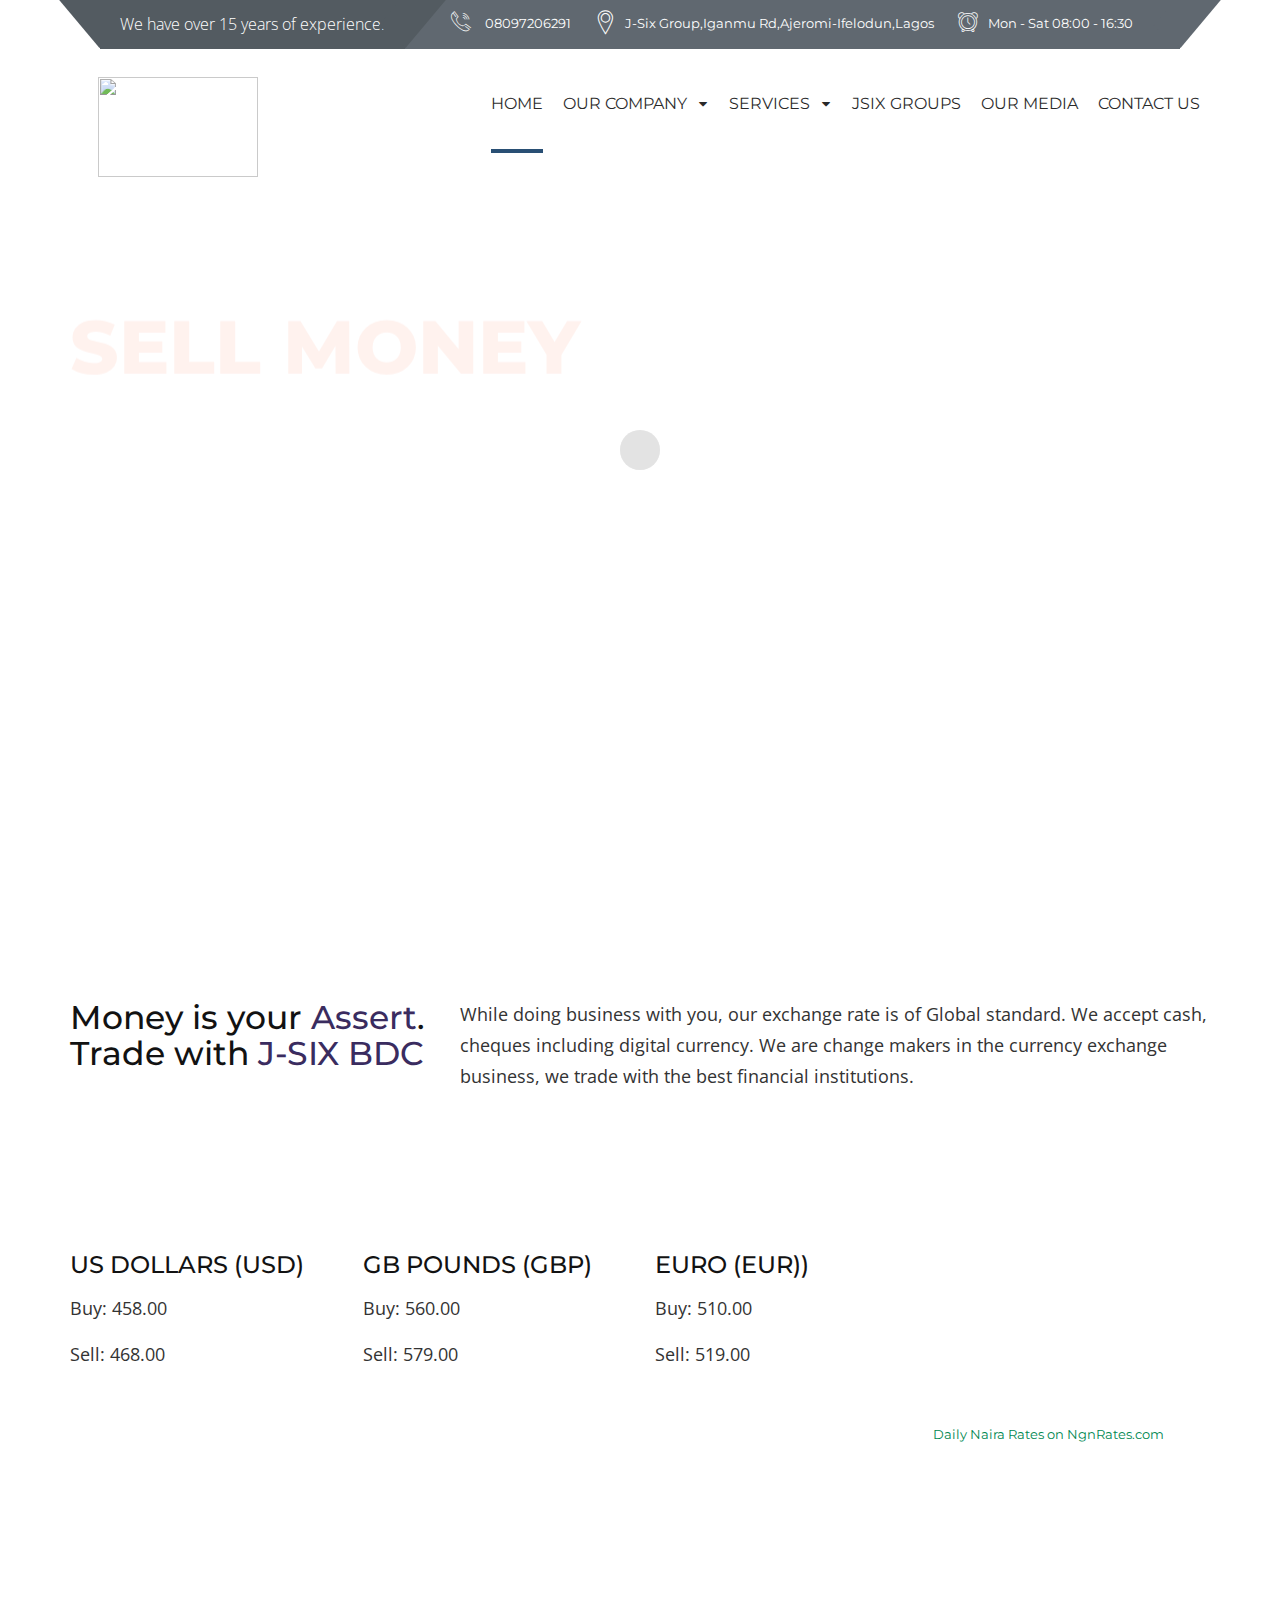
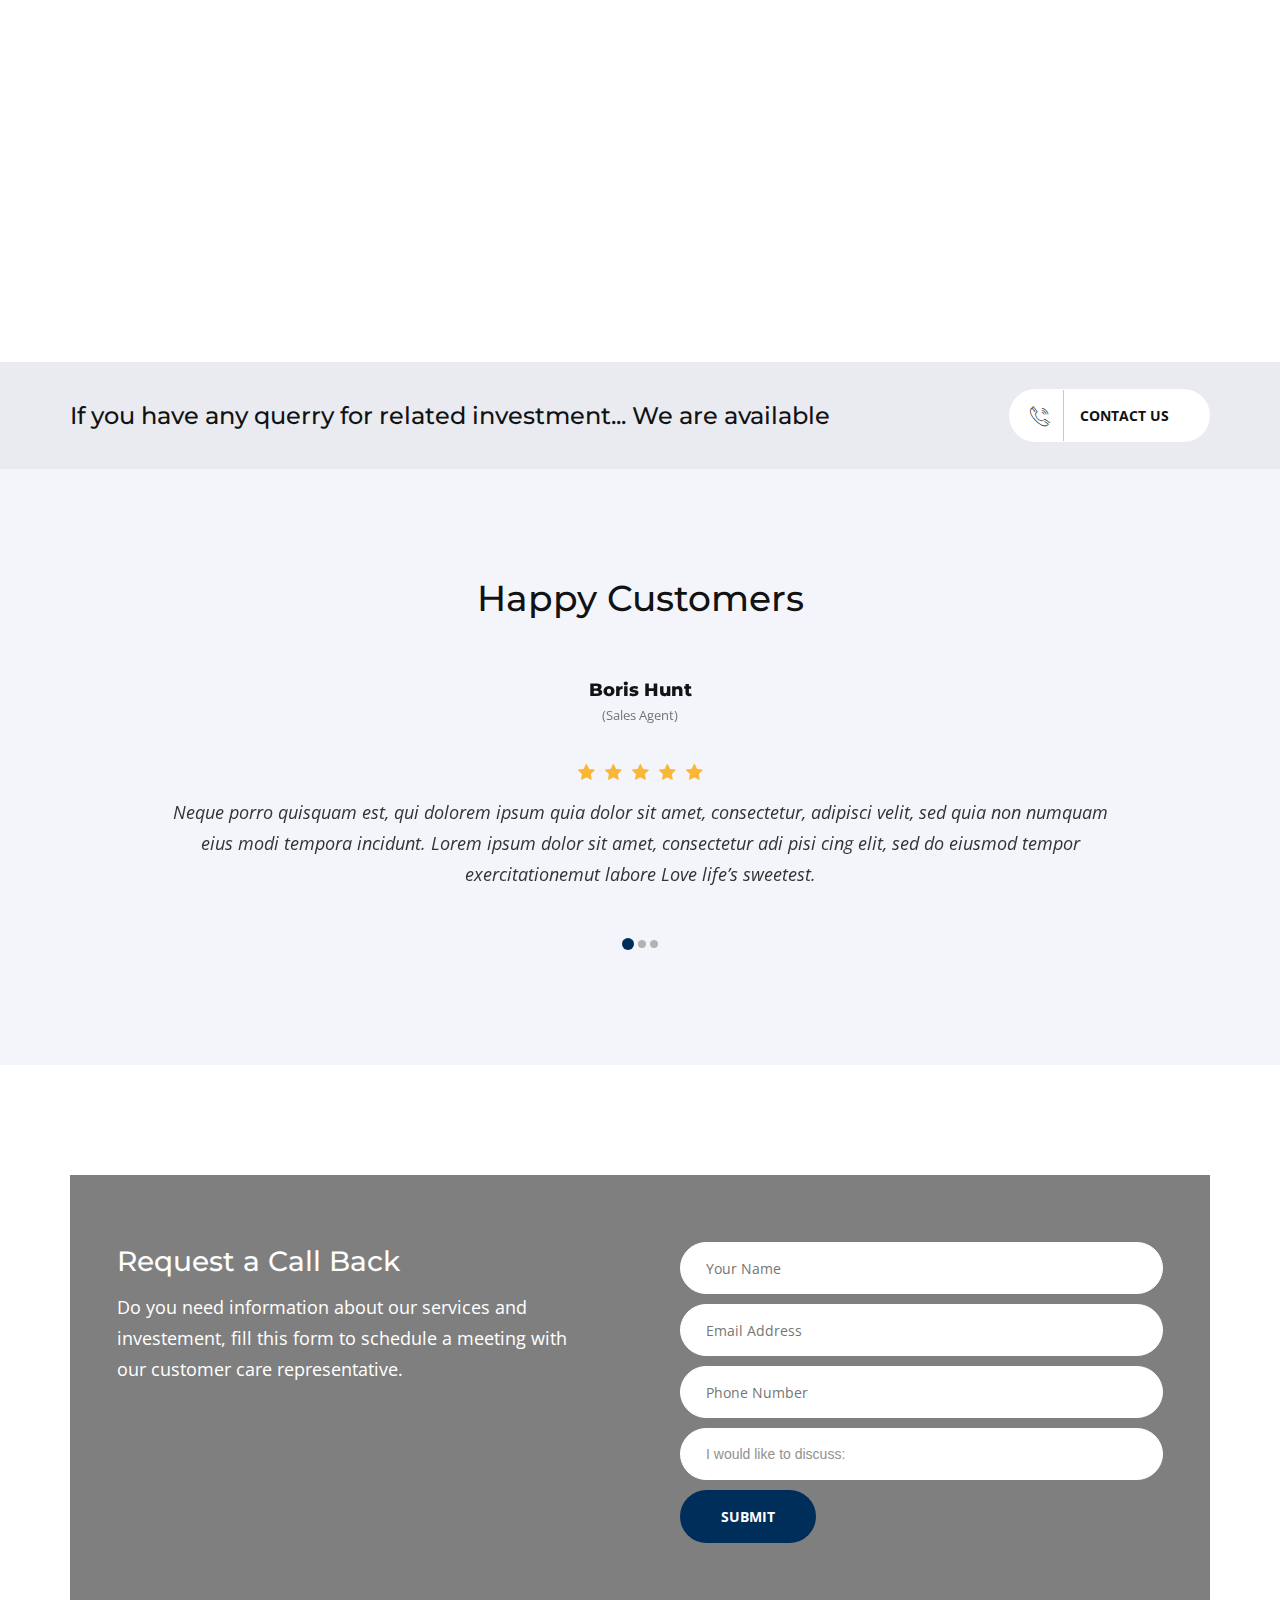
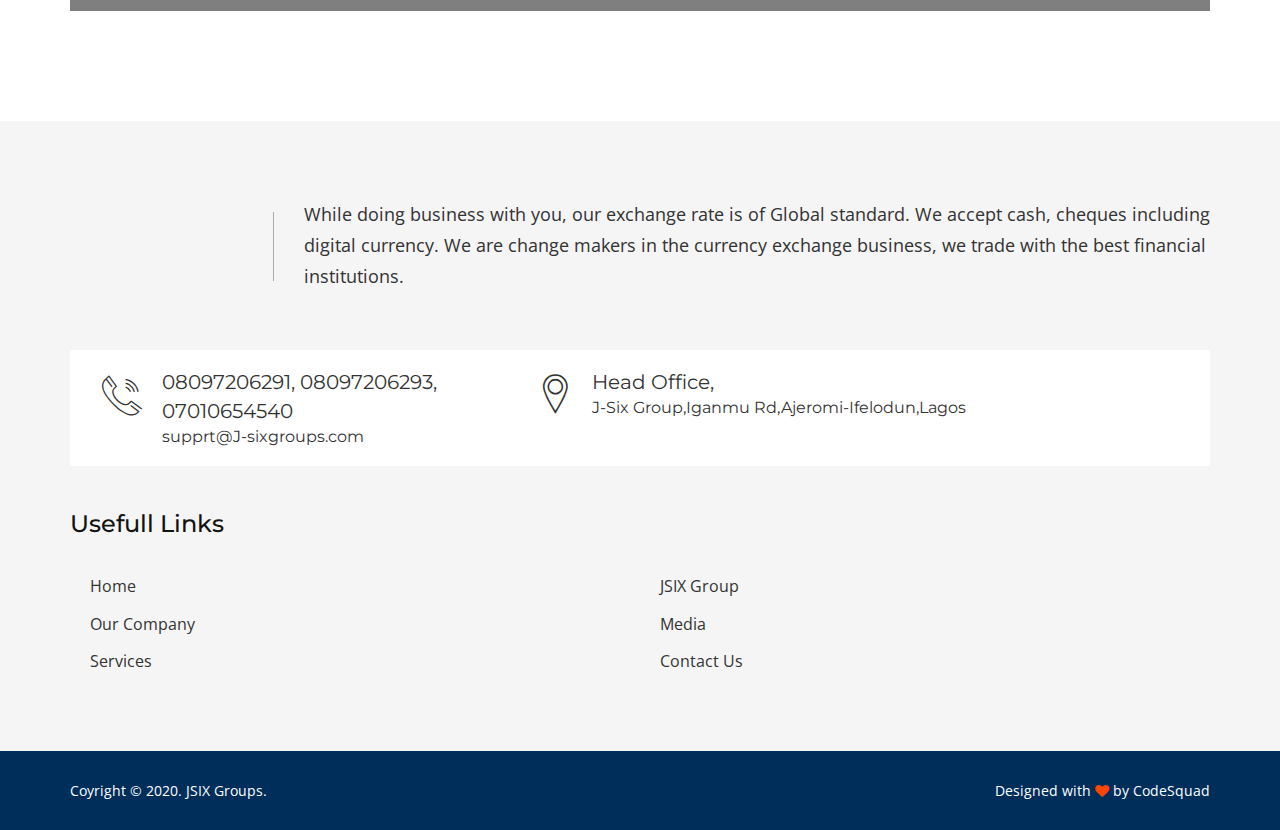
==== commit 558c7e83: "Add files via upload" ====
--- a/index3.html
+++ b/index3.html
@@ -101,7 +101,7 @@
 					<!-- HEADER INNER -->
 					<div class="header clearfix">
 						
-						<a href="index.html" class="logo"><img src="images/mylogo.jpg" alt="" height="120" width="180"></a>
+						<a href="index.html" class="logo"><img src="images/brand.jpg" alt="" height="100" width="160"></a>
 						
 						<button type="button" class="navbar-toggle collapsed" data-toggle="collapse" data-target="#primary-nav" aria-expanded="false">
 							<span class="sr-only">Toggle navigation</span>
@@ -109,10 +109,6 @@
 							<span class="icon-bar"></span>
 							<span class="icon-bar"></span>
 						</button>
-						
-						<!-- <div class="search-btn">
-							<a href="javascript:void(0);" class="search-trigger"><i class="icon-icons185"></i></a>
-						</div> -->
 						
 						<div class="search-container">
 							<i class="fa fa-times header-search-close"></i>
@@ -142,25 +138,15 @@
 										<li><a href="services.html">Forex Brokerage</a></li>
 										<li><a href="services.html">Rates Alert</a></li>
 										<li><a href="services.html">Investment Trusts</a></li>
-										<li class="dropdown-submenu"><a href="#.">Cash Delivery <!--<i class="fa fa-caret-right"></i>--></a>
-											<!-- <ul class="dropdown-menu">
-												<li><a href="services.html">Financial Planning</a></li>
-												<li><a href="services.html">Bonds</a></li>
-												<li><a href="services.html">Commodities</a></li>
-											</ul> -->
+										<li class="dropdown-submenu"><a href="#.">Cash Delivery </a>
 										</li>
-										<!-- <li><a href="services.html">Retirement</a></li> -->
 										<li><a href="services.html">Trades</a></li>
 									</ul>
 								</li>
-								<!-- <li><a href="cases.html">JSIX GROUPS</a></li> -->
 								<li><a href="#.">JSIX GROUPS</a></li>
 								<li><a href="shop.html">OUR MEDIA</a></li>
-								<li class="dropdown"><a href="#.">Contact Us <!--<i class="fa fa-caret-down"></i>--></a>
-									<!-- <ul class="dropdown-menu">
-										<li><a href="contact-us.html">Contact Us One</a></li>
-										<li><a href="contact-us2.html">Contact Us Two</a></li>
-									</ul> -->
+								<li class="dropdown"><a href="contact-us.html">Contact Us </a>
+									</ul>
 								</li>
 							</ul>
 						</nav>
@@ -181,10 +167,10 @@
                     <ul>
 						
 						
-						<li data-transition="fade" data-slotamount="7" data-masterspeed="500" data-thumb="images/main-banner/3/1.jpg"  data-saveperformance="on"  data-title="">
+						<li data-transition="fade" data-slotamount="7" data-masterspeed="500" data-thumb="images/main-banner/3/2.jpg"  data-saveperformance="on"  data-title="">
                             
                             <!-- MAIN IMAGE -->
-                            <img src="images/main-banner/3/6.jpg"  alt="" data-lazyload="images/main-banner/3/6.jpg" data-bgposition="center top" data-bgfit="cover" data-bgrepeat="no-repeat">
+                            <img src="images/main-banner/3/11.jpg"  alt="" data-lazyload="images/main-banner/3/11.jpg" data-bgposition="center top" data-bgfit="cover" data-bgrepeat="no-repeat">
                     
                             
 							<!-- LAYER NR. 1 -->
@@ -197,7 +183,7 @@
                                 data-easing="Power3.easeInOut"
                                 data-elementdelay="0.1"
                                 data-endelementdelay="0.1"
-                                style="z-index: 2;">Thought Leadership
+                                style="z-index: 2;">BEAURUE DE CHANGE
                             </div>
 							
 							<!-- LAYER NR. 2 -->
@@ -210,7 +196,7 @@
                                 data-easing="Power3.easeInOut"
                                 data-elementdelay="0.1"
                                 data-endelementdelay="0.1"
-                                style="z-index: 2;">Grow your
+                                style="z-index: 2;">BUY AND
                             </div>
 							
 							<!-- LAYER NR. 3 -->
@@ -223,7 +209,7 @@
                                 data-easing="Power3.easeInOut"
                                 data-elementdelay="0.1"
                                 data-endelementdelay="0.1"
-                                style="z-index: 2;"><span class="color-default">Business</span>
+                                style="z-index: 2;"><span class="color-default">SELL MONEY</span>
                             </div>
                     
                             <!-- LAYER NR. 4 -->
@@ -236,7 +222,7 @@
                                 data-easing="Power3.easeInOut"
                                 data-elementdelay="0.1"
                                 data-endelementdelay="0.1"
-                                style="z-index: 3;">Finding your next Financial Advisor is as easy as counting from one to five.
+                                style="z-index: 3;">CURRENCY EXCHANGE.
                             </div>
                     
                             <!-- LAYER NR. 5 -->
@@ -266,13 +252,12 @@
                             </div>
                             
                         </li>
-						
-						
-						
-						<li data-transition="fade" data-slotamount="7" data-masterspeed="500" data-thumb="images/main-banner/3/2.jpg"  data-saveperformance="on"  data-title="">
+
+
+						<li data-transition="fade" data-slotamount="7" data-masterspeed="500" data-thumb="images/main-banner/3/1.jpg"  data-saveperformance="on"  data-title="">
                             
                             <!-- MAIN IMAGE -->
-                            <img src="images/main-banner/3/11.jpg"  alt="" data-lazyload="images/main-banner/3/11.jpg" data-bgposition="center top" data-bgfit="cover" data-bgrepeat="no-repeat">
+                            <img src="images/main-banner/3/6.jpg"  alt="" data-lazyload="images/main-banner/3/6.jpg" data-bgposition="center top" data-bgfit="cover" data-bgrepeat="no-repeat">
                     
                             
 							<!-- LAYER NR. 1 -->
@@ -285,7 +270,7 @@
                                 data-easing="Power3.easeInOut"
                                 data-elementdelay="0.1"
                                 data-endelementdelay="0.1"
-                                style="z-index: 2;">Great Experience
+                                style="z-index: 2;">BEAURUE DE CHANGE
                             </div>
 							
 							<!-- LAYER NR. 2 -->
@@ -298,7 +283,7 @@
                                 data-easing="Power3.easeInOut"
                                 data-elementdelay="0.1"
                                 data-endelementdelay="0.1"
-                                style="z-index: 2;">thought
+                                style="z-index: 2;">Exchange
                             </div>
 							
 							<!-- LAYER NR. 3 -->
@@ -311,7 +296,7 @@
                                 data-easing="Power3.easeInOut"
                                 data-elementdelay="0.1"
                                 data-endelementdelay="0.1"
-                                style="z-index: 2;"><span class="color-default">leadership</span>
+                                style="z-index: 2;"><span class="color-default">AT BEST RATE</span>
                             </div>
                     
                             <!-- LAYER NR. 4 -->
@@ -324,7 +309,7 @@
                                 data-easing="Power3.easeInOut"
                                 data-elementdelay="0.1"
                                 data-endelementdelay="0.1"
-                                style="z-index: 3;">Finding your next Financial Advisor is as easy as counting from one to five.
+                                style="z-index: 3;">CONVERT YOUR FOREX WITH NO HIDDEN CHARGES
                             </div>
                     
                             <!-- LAYER NR. 5 -->
@@ -372,7 +357,7 @@
                                 data-easing="Power3.easeInOut"
                                 data-elementdelay="0.1"
                                 data-endelementdelay="0.1"
-                                style="z-index: 2;">Great Experience
+                                style="z-index: 2;">BEAURUE DE CHANGE
                             </div>
 							
 							<!-- LAYER NR. 2 -->
@@ -385,7 +370,7 @@
                                 data-easing="Power3.easeInOut"
                                 data-elementdelay="0.1"
                                 data-endelementdelay="0.1"
-                                style="z-index: 2;">thought
+                                style="z-index: 2;">one currency
                             </div>
 							
 							<!-- LAYER NR. 3 -->
@@ -398,7 +383,7 @@
                                 data-easing="Power3.easeInOut"
                                 data-elementdelay="0.1"
                                 data-endelementdelay="0.1"
-                                style="z-index: 2;"><span class="color-default">leadership</span>
+                                style="z-index: 2;"><span class="color-default">for another</span>
                             </div>
                     
                             <!-- LAYER NR. 4 -->
@@ -411,7 +396,7 @@
                                 data-easing="Power3.easeInOut"
                                 data-elementdelay="0.1"
                                 data-endelementdelay="0.1"
-                                style="z-index: 3;">Finding your next Financial Advisor is as easy as counting from one to five.
+                                style="z-index: 3;">TRAVELLING AGENTS AND TRAVELLER'S BEST CHOICE.
                             </div>
                     
                             <!-- LAYER NR. 5 -->
@@ -454,10 +439,10 @@
 				<div class="container">
 					<div class="row">
 						<div class="col-md-4">
-							<h2 class="doing-the-right-text">Doing the <span class="color-purple">right thing,</span> at the right time.</h2>
+							<h2 class="doing-the-right-text">Money is your <span class="color-purple">Assert</span>. Trade with <span class="color-purple">J-SIX BDC</span></h2>
 						</div>
 						<div class="col-md-8">
-							<p>We have over 15 years of experience Lorem ipsum dolor sit amet, consectetur adipiscing elit. Aenean Lorem ipsm Advisor, Consulting, Business, Finance Template elit, sed do eiusmod tempor exercitationemut labore.</p>
+							<p>While doing business with you, our exchange rate is of Global standard. We accept cash, cheques including digital currency. We are change makers in the currency exchange business, we trade with the best financial institutions.</p>
 						</div>
 					</div>
 				</div>
@@ -475,7 +460,6 @@
 								<h4>US DOLLARS (USD)</h4>
 								<p>Buy: 458.00</p>
 								<p>Sell: 468.00</p>
-								<!-- <a href="services.html" class="link-grey"><i class="fa fa-caret-right"></i> Learn More</a> -->
 							</div>
 						</div>
 						<div class="col-md-3 animate fadeInUp" data-delay="100">
@@ -484,7 +468,6 @@
 								<h4>GB POUNDS (GBP)</h4>
 								<p>Buy: 560.00</p>
 								<p>Sell: 579.00</p>
-								<!-- <a href="services.html" class="link-grey"><i class="fa fa-caret-right"></i> Learn More</a> -->
 							</div>
 						</div>
 						<div class="col-md-3 animate fadeInUp" data-delay="200">
@@ -493,7 +476,6 @@
 								<h4>EURO (EUR))</h4>
 								<p>Buy: 510.00</p>
 								<p>Sell: 519.00</p>
-								<!-- <a href="services.html" class="link-grey"><i class="fa fa-caret-right"></i> Learn More</a> -->
 							</div>
 						</div>
 						<div class="col-md-3">
@@ -512,8 +494,8 @@
 			<div class="funfacts two parallax">
 				<div class="container">
 					<div class="funfacts-inner">
-						<h2>Helping Small Businesses</h2>
-						<p>Lorem ipsum dolor sit amet, consectetur adi pisi cing elit, sed do eiusmod tempor exercitationemut labore.</p>
+						<h2>Helping customers since 2012</h2>
+						<!-- <p></p> -->
 						<div class="row" id="counters">
 							<div class="col-md-3 col-xs-6">
 								<div class="counter">
@@ -630,8 +612,8 @@
 					<div class="request-a-callback clearfix animate fadeInUp">
 						<div class="request-a-callback-content">
 							<h3>Request a Call Back</h3>
-							<p>Lorem ipsum dolor sit amet, consectetur adi pisi cing elit, sed do eiusmod tempor exercitationemut.</p>
-							<p><strong>For Investment:</strong> Neque porro quisquam est, qui dolorem ipsum quia dolor sit amet, consectetur, adipis civelit sed quia non qui dolorem or phone +11 987 654 3210 ipsum quia dolor sit amet, consectetur.</p>
+							<p>Do you need information about our services and investement, fill this form to schedule a meeting with our customer care representative.</p>
+							<!-- <p><strong>For Investment:</strong> Neque porro quisquam est, qui dolorem ipsum quia dolor sit amet, consectetur, adipis civelit sed quia non qui dolorem or phone +11 987 654 3210 ipsum quia dolor sit amet, consectetur.</p> -->
 						</div>
 						<div class="request-a-callback-form">
 							<form>
@@ -662,10 +644,10 @@
 						
 						<div class="row">
 							<div class="col-md-3 col-sm-3">
-								<div class="footer-logo animate fadeInLeft"><a href="index.html"><img src="images/logo.jpg" alt=""></a></div>
+								<div class="footer-logo animate fadeInLeft"><a href="index.html"><img src="images/brand.jpg" alt=""></a></div>
 							</div>
 							<div class="col-md-9 col-sm-9">
-								<p>Lorem ipsum dolor sit amet, consectetur adi pisi cing elit, sed do eiusmod tempor Neque porro quisquam est, qui dolorem ipsum quia dolor sit amet, consectetur, adipis civelit sed quia non qui dolorem or phone +11 987 654 3210 ipsum quia dolor sit amet, consectetur.</p>
+								<p>While doing business with you, our exchange rate is of Global standard. We accept cash, cheques including digital currency. We are change makers in the currency exchange business, we trade with the best financial institutions.</p>
 							</div>
 						</div>
 					
@@ -694,23 +676,6 @@
 										</ul>
 									</div>
 								</div>
-								<!-- <div class="col-md-6">
-									<div class="twitter-widget clearfix">
-										<h4>Twitter Feeds</h4>
-										<div class="tweet">
-											<i class="icon-twitter-1"></i>
-											<p><a href="#">@Rotography</a> Please kindly use our Support Forum: <a href="#.">pixelatic.co.uk.</a>
-											<span>about a month ago</span>
-											</p>
-										</div>
-										<div class="tweet">
-											<i class="icon-twitter-1"></i>
-											<p><a href="#">@Rotography</a> Please kindly use our Support Forum: <a href="#.">pixelatic.co.uk.</a>
-											<span>about a month ago</span>
-											</p>
-										</div>
-									</div>
-								</div> -->
 							</div>
 						</div>
 					</div>
